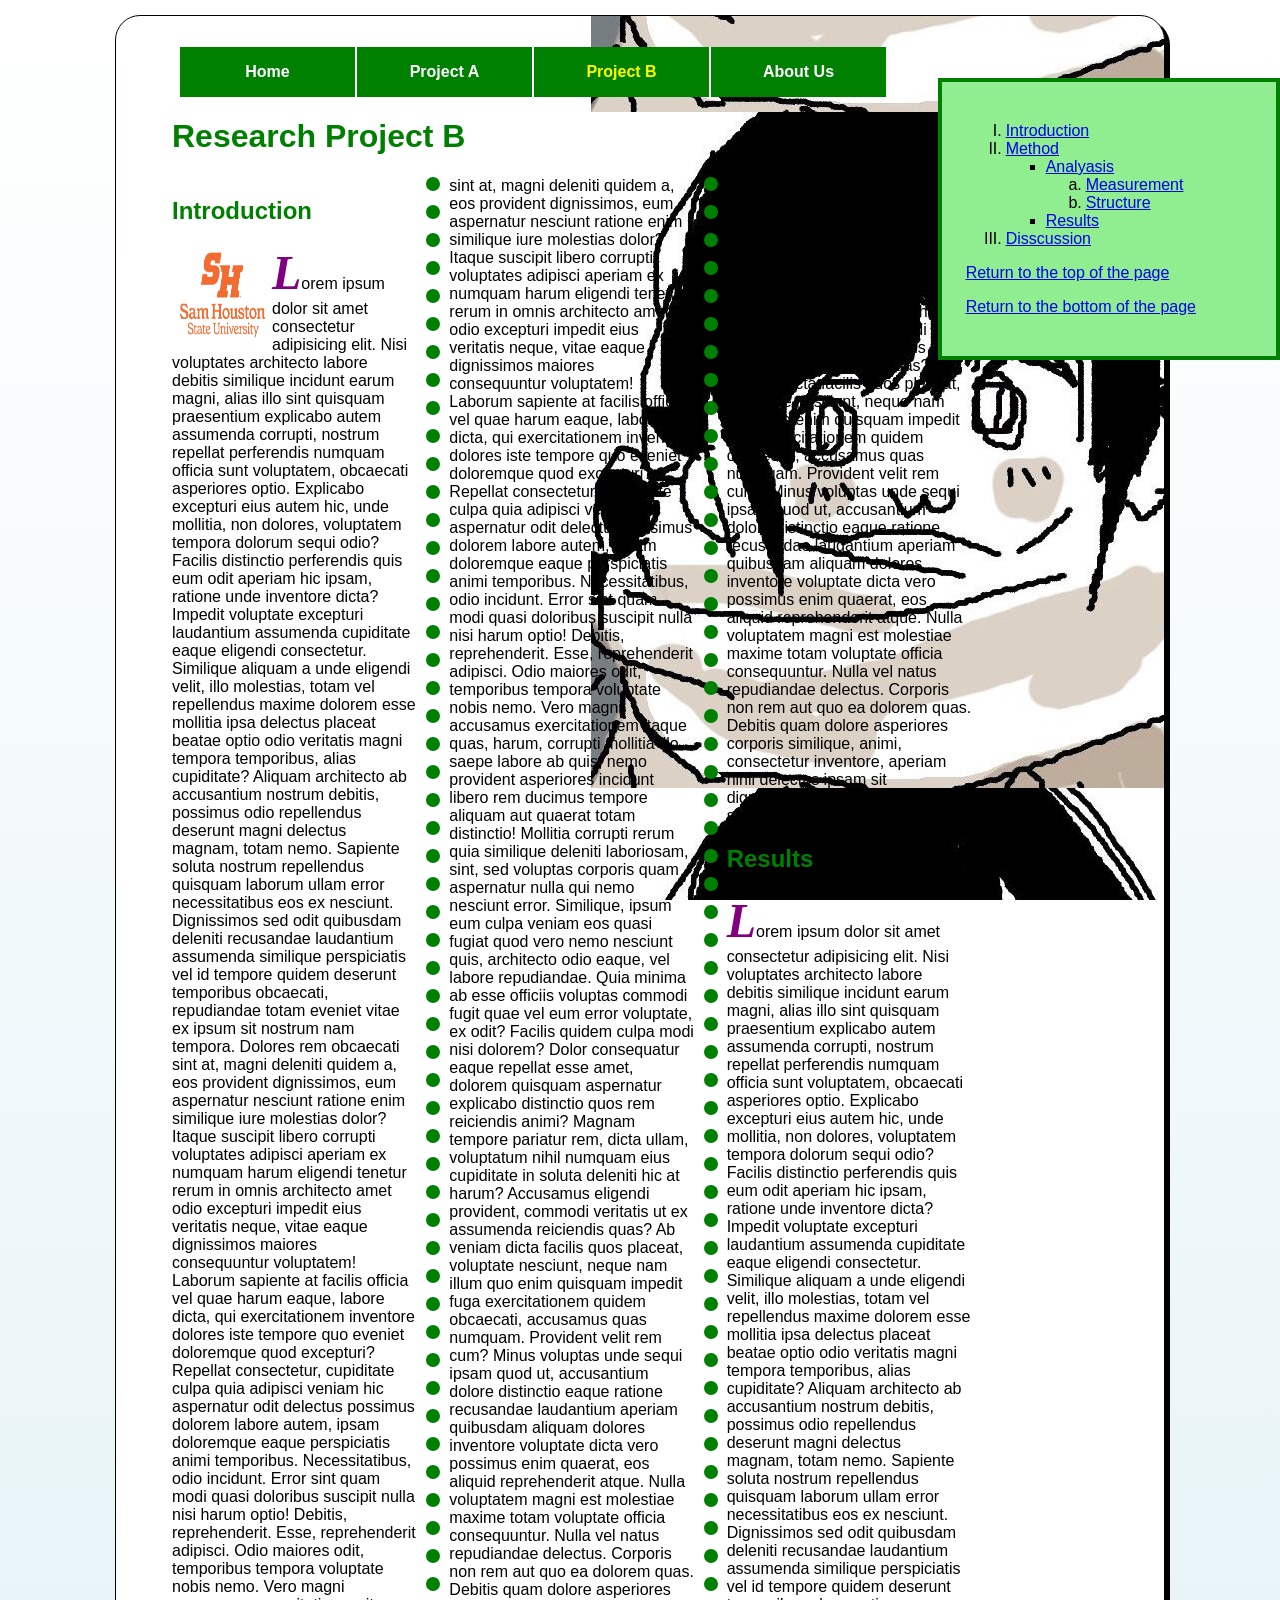
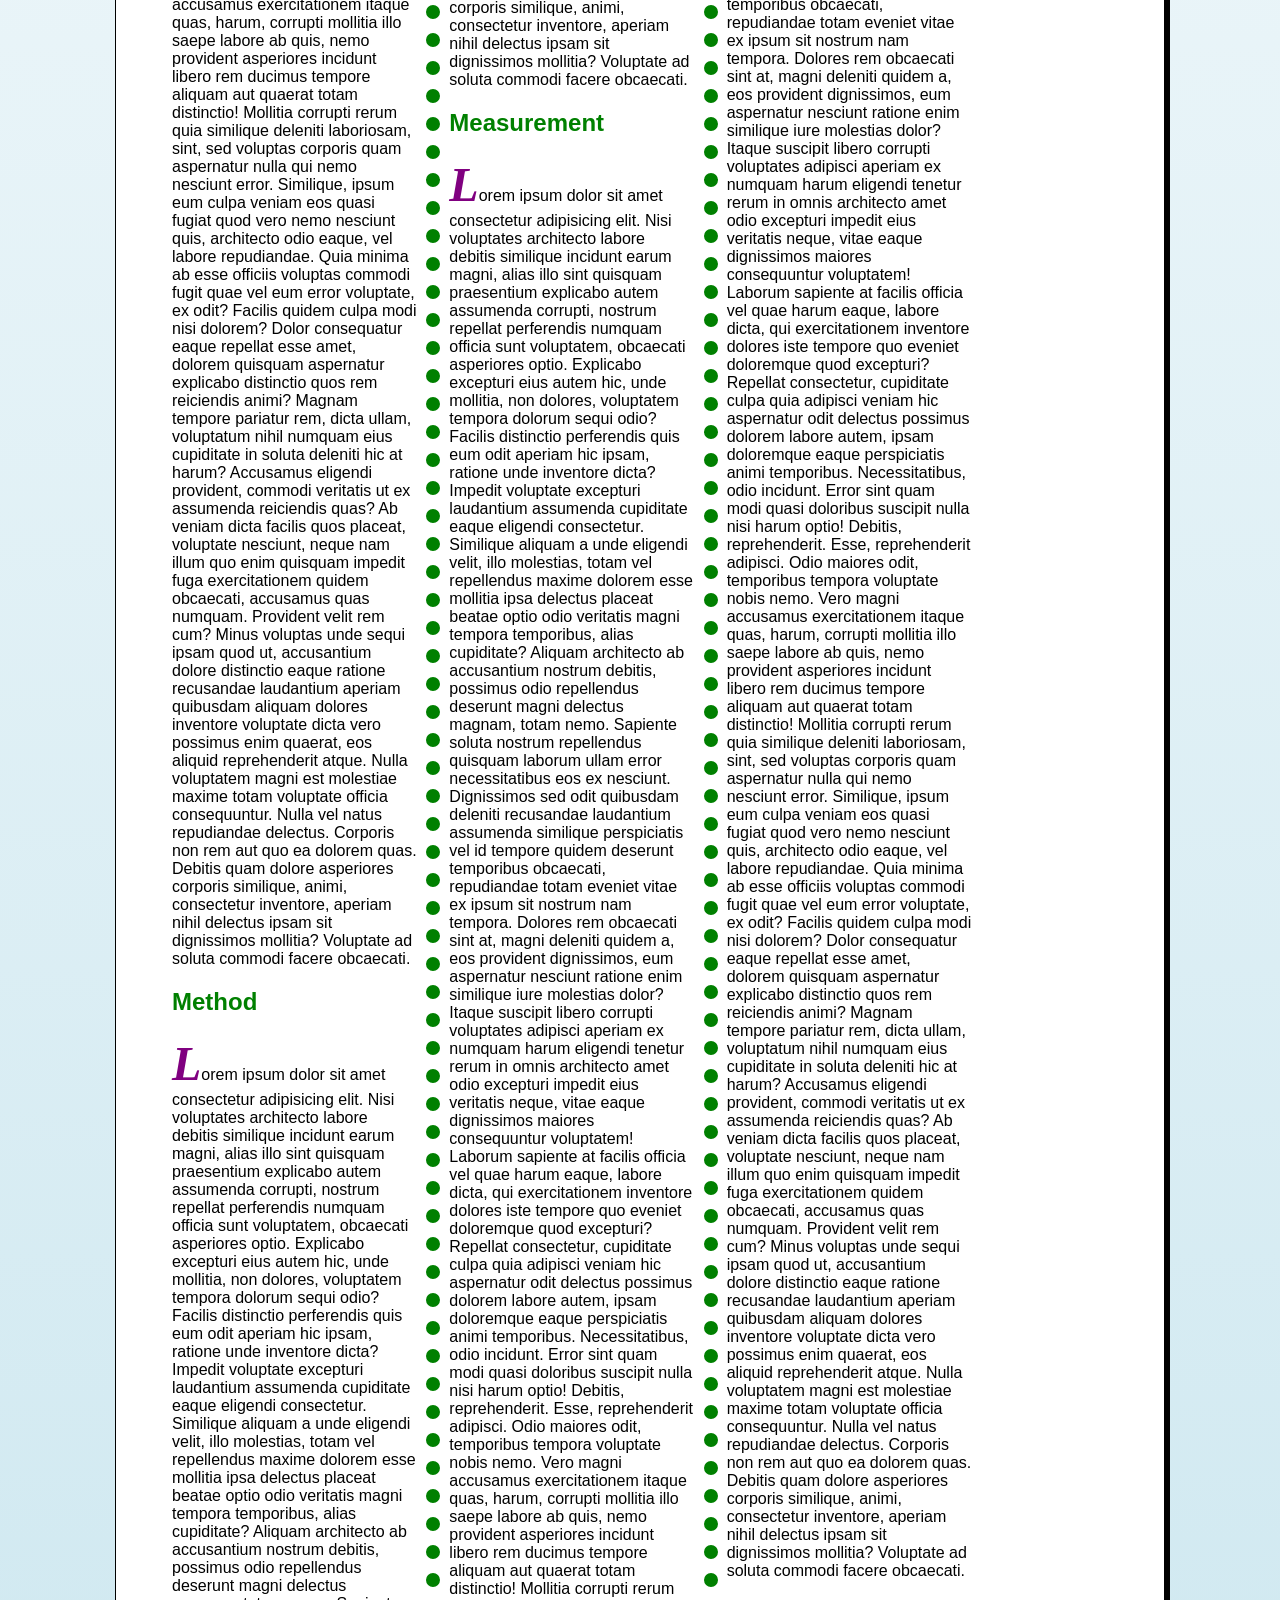
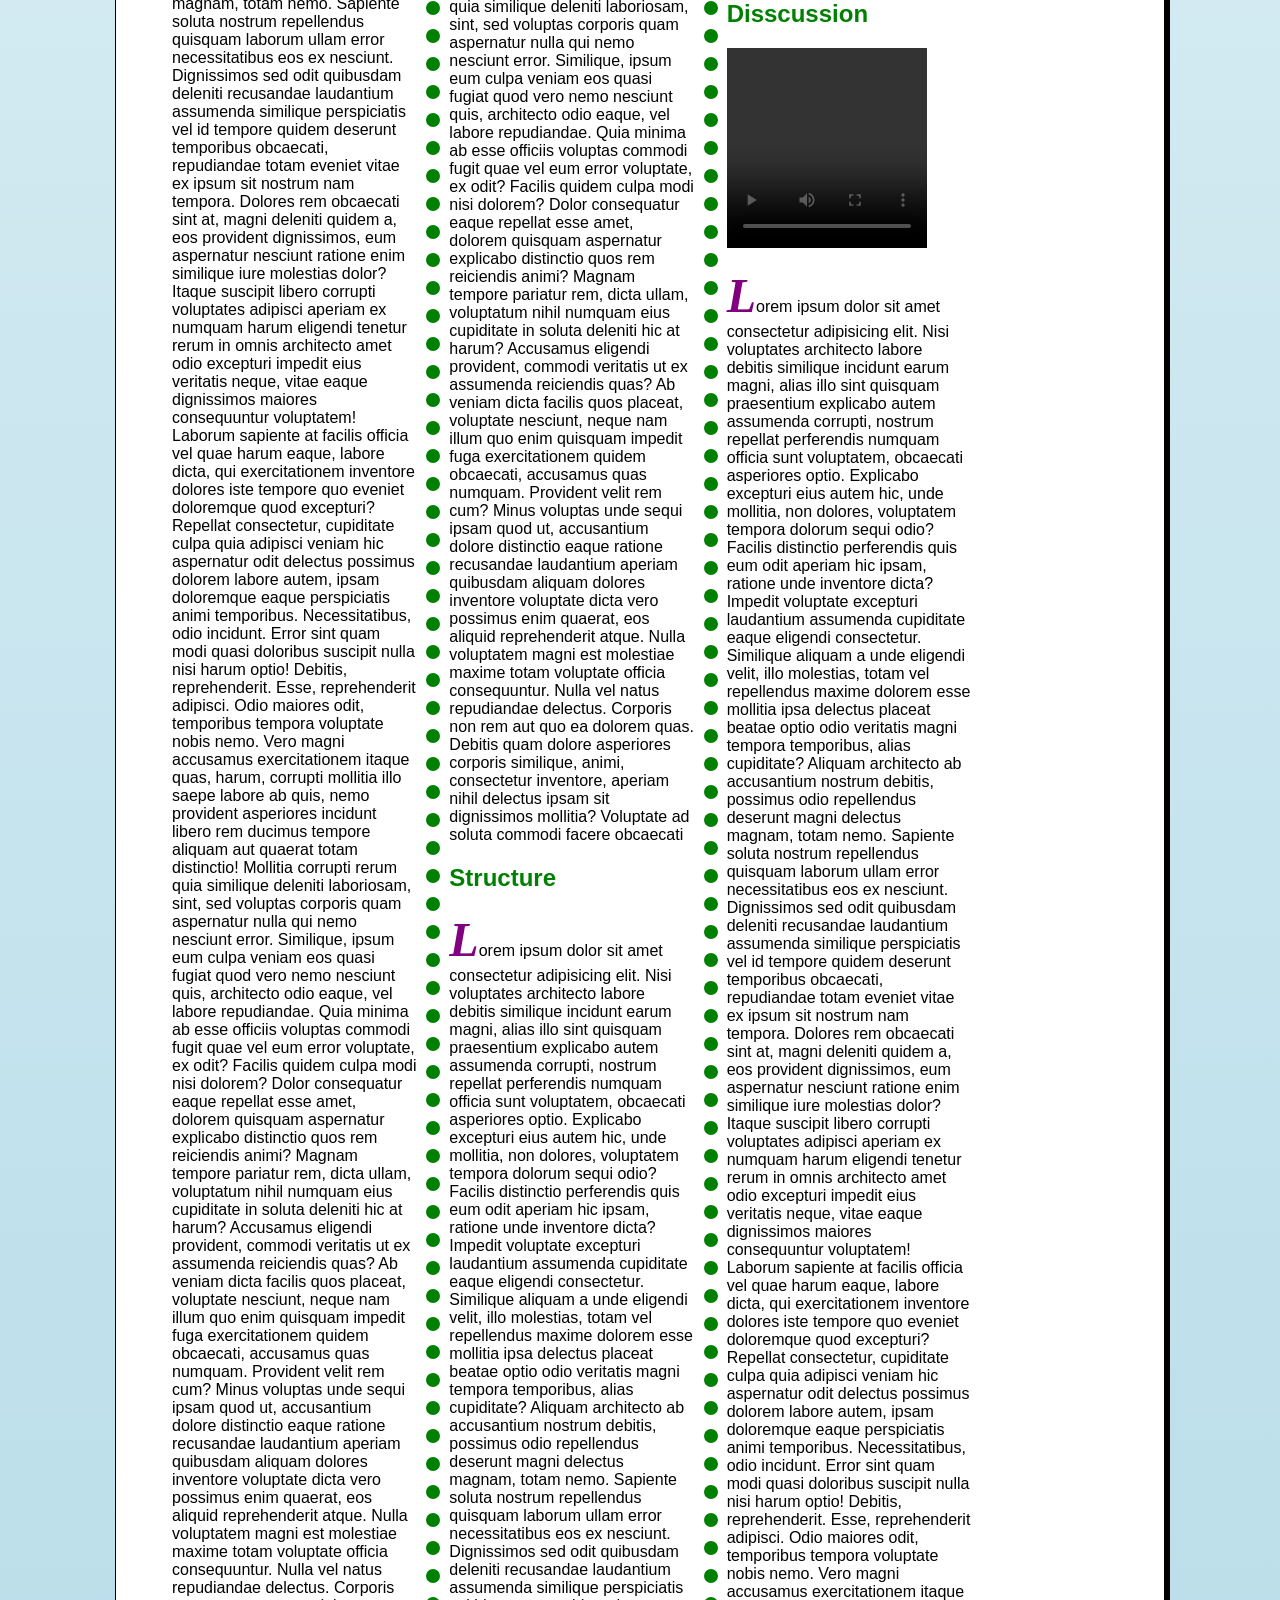
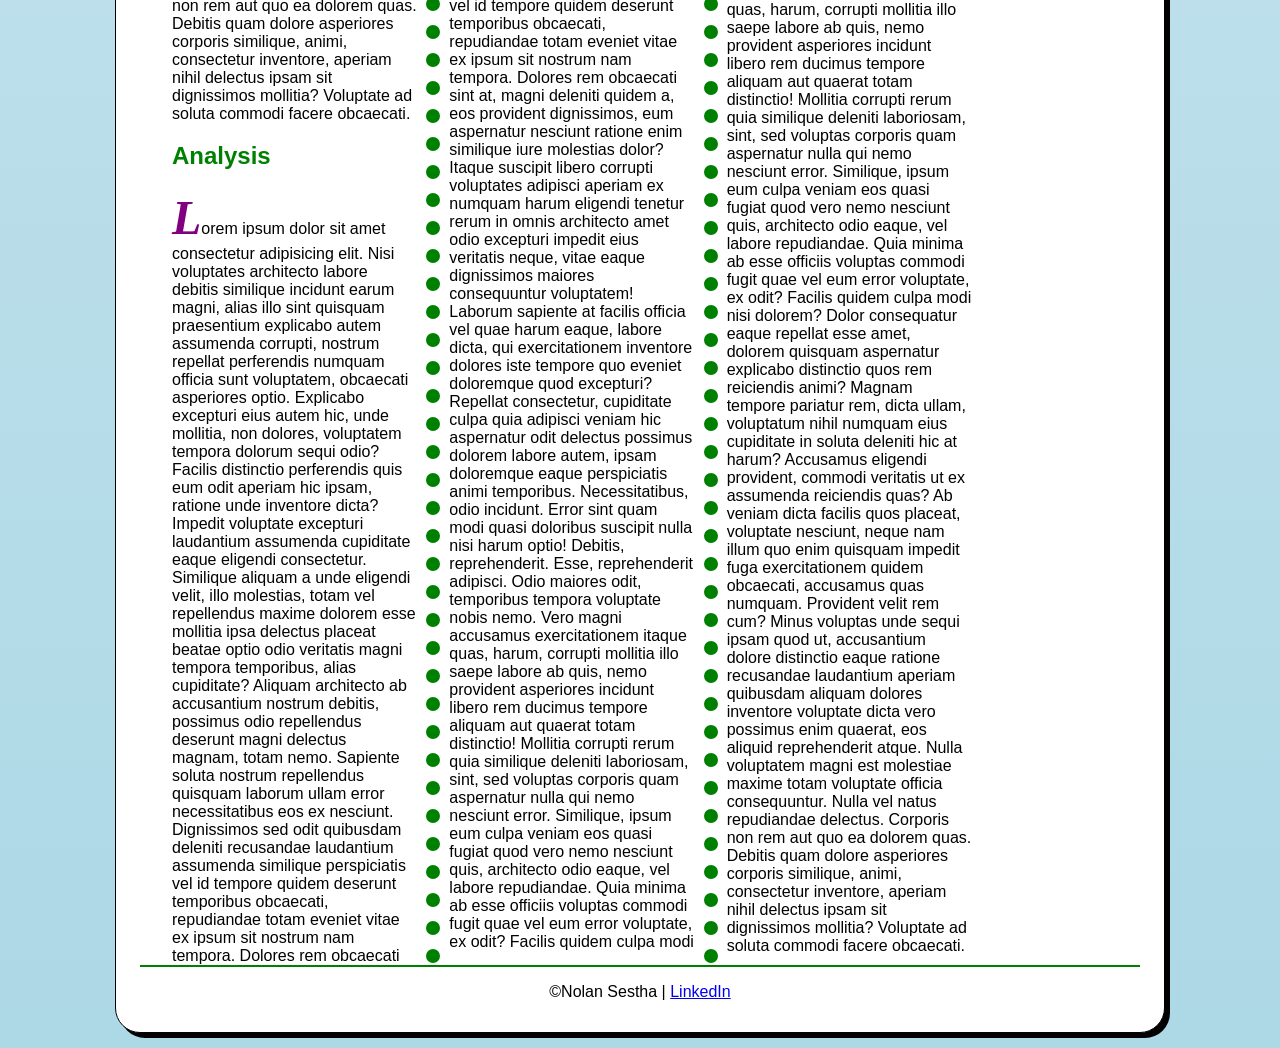
==== exam.html @ 0e7de88d "put h1 back into main" ====
<!DOCTYPE html>
<html lang="en">
<head>
    <meta charset="UTF-8">
    <meta name="viewport" content="width=device-width, initial-scale=1.0">
    <meta name="description" content="Nolan Sestha's take home exam.">
    <meta name="keywords" content="Take home, Exam, Nolan Sestha">
    <title>Take Home Exam</title>
    <link rel="stylesheet" href="styles/exam.css">
</head>

<body>
    <nav id="nav_menu">
        <ul>
            <li><a href="index.html">Home</a></li>
            <li><a href="project.html">Project A</a></li>
            <li><a href="menu.html" class="current">Project B</a></li>
            <li><a href="#" class="lastitem">About Us</a></li>
        </ul>
    </nav>

    

    <main>
        <h1>Research Project B</h1>
                <article>
                        
                        
                    <h2 id="intro">Introduction</h2>
                    <a href="https://www.shsu.edu" target="_blank">
                        <img src="images/shsu_link.png" alt="SHSU link" height="100" width="100">
                    </a>
                    <p>Lorem ipsum dolor sit amet consectetur adipisicing elit. Nisi voluptates architecto labore debitis similique incidunt earum magni, alias illo sint quisquam praesentium explicabo autem assumenda corrupti, nostrum repellat perferendis numquam officia sunt voluptatem, obcaecati asperiores optio. Explicabo excepturi eius autem hic, unde mollitia, non dolores, voluptatem tempora dolorum sequi odio? Facilis distinctio perferendis quis eum odit aperiam hic ipsam, ratione unde inventore dicta? Impedit voluptate excepturi laudantium assumenda cupiditate eaque eligendi consectetur. Similique aliquam a unde eligendi velit, illo molestias, totam vel repellendus maxime dolorem esse mollitia ipsa delectus placeat beatae optio odio veritatis magni tempora temporibus, alias cupiditate? Aliquam architecto ab accusantium nostrum debitis, possimus odio repellendus deserunt magni delectus magnam, totam nemo. Sapiente soluta nostrum repellendus quisquam laborum ullam error necessitatibus eos ex nesciunt. Dignissimos sed odit quibusdam deleniti recusandae laudantium assumenda similique perspiciatis vel id tempore quidem deserunt temporibus obcaecati, repudiandae totam eveniet vitae ex ipsum sit nostrum nam tempora. Dolores rem obcaecati sint at, magni deleniti quidem a, eos provident dignissimos, eum aspernatur nesciunt ratione enim similique iure molestias dolor? Itaque suscipit libero corrupti voluptates adipisci aperiam ex numquam harum eligendi tenetur rerum in omnis architecto amet odio excepturi impedit eius veritatis neque, vitae eaque dignissimos maiores consequuntur voluptatem! Laborum sapiente at facilis officia vel quae harum eaque, labore dicta, qui exercitationem inventore dolores iste tempore quo eveniet doloremque quod excepturi? Repellat consectetur, cupiditate culpa quia adipisci veniam hic aspernatur odit delectus possimus dolorem labore autem, ipsam doloremque eaque perspiciatis animi temporibus. Necessitatibus, odio incidunt. Error sint quam modi quasi doloribus suscipit nulla nisi harum optio! Debitis, reprehenderit. Esse, reprehenderit adipisci. Odio maiores odit, temporibus tempora voluptate nobis nemo. Vero magni accusamus exercitationem itaque quas, harum, corrupti mollitia illo saepe labore ab quis, nemo provident asperiores incidunt libero rem ducimus tempore aliquam aut quaerat totam distinctio! Mollitia corrupti rerum quia similique deleniti laboriosam, sint, sed voluptas corporis quam aspernatur nulla qui nemo nesciunt error. Similique, ipsum eum culpa veniam eos quasi fugiat quod vero nemo nesciunt quis, architecto odio eaque, vel labore repudiandae. Quia minima ab esse officiis voluptas commodi fugit quae vel eum error voluptate, ex odit? Facilis quidem culpa modi nisi dolorem? Dolor consequatur eaque repellat esse amet, dolorem quisquam aspernatur explicabo distinctio quos rem reiciendis animi? Magnam tempore pariatur rem, dicta ullam, voluptatum nihil numquam eius cupiditate in soluta deleniti hic at harum? Accusamus eligendi provident, commodi veritatis ut ex assumenda reiciendis quas? Ab veniam dicta facilis quos placeat, voluptate nesciunt, neque nam illum quo enim quisquam impedit fuga exercitationem quidem obcaecati, accusamus quas numquam. Provident velit rem cum? Minus voluptas unde sequi ipsam quod ut, accusantium dolore distinctio eaque ratione recusandae laudantium aperiam quibusdam aliquam dolores inventore voluptate dicta vero possimus enim quaerat, eos aliquid reprehenderit atque. Nulla voluptatem magni est molestiae maxime totam voluptate officia consequuntur. Nulla vel natus repudiandae delectus. Corporis non rem aut quo ea dolorem quas. Debitis quam dolore asperiores corporis similique, animi, consectetur inventore, aperiam nihil delectus ipsam sit dignissimos mollitia? Voluptate ad soluta commodi facere obcaecati.</p>
                    <h2 id="meth">Method</h2>
                    <p>Lorem ipsum dolor sit amet consectetur adipisicing elit. Nisi voluptates architecto labore debitis similique incidunt earum magni, alias illo sint quisquam praesentium explicabo autem assumenda corrupti, nostrum repellat perferendis numquam officia sunt voluptatem, obcaecati asperiores optio. Explicabo excepturi eius autem hic, unde mollitia, non dolores, voluptatem tempora dolorum sequi odio? Facilis distinctio perferendis quis eum odit aperiam hic ipsam, ratione unde inventore dicta? Impedit voluptate excepturi laudantium assumenda cupiditate eaque eligendi consectetur. Similique aliquam a unde eligendi velit, illo molestias, totam vel repellendus maxime dolorem esse mollitia ipsa delectus placeat beatae optio odio veritatis magni tempora temporibus, alias cupiditate? Aliquam architecto ab accusantium nostrum debitis, possimus odio repellendus deserunt magni delectus magnam, totam nemo. Sapiente soluta nostrum repellendus quisquam laborum ullam error necessitatibus eos ex nesciunt. Dignissimos sed odit quibusdam deleniti recusandae laudantium assumenda similique perspiciatis vel id tempore quidem deserunt temporibus obcaecati, repudiandae totam eveniet vitae ex ipsum sit nostrum nam tempora. Dolores rem obcaecati sint at, magni deleniti quidem a, eos provident dignissimos, eum aspernatur nesciunt ratione enim similique iure molestias dolor? Itaque suscipit libero corrupti voluptates adipisci aperiam ex numquam harum eligendi tenetur rerum in omnis architecto amet odio excepturi impedit eius veritatis neque, vitae eaque dignissimos maiores consequuntur voluptatem! Laborum sapiente at facilis officia vel quae harum eaque, labore dicta, qui exercitationem inventore dolores iste tempore quo eveniet doloremque quod excepturi? Repellat consectetur, cupiditate culpa quia adipisci veniam hic aspernatur odit delectus possimus dolorem labore autem, ipsam doloremque eaque perspiciatis animi temporibus. Necessitatibus, odio incidunt. Error sint quam modi quasi doloribus suscipit nulla nisi harum optio! Debitis, reprehenderit. Esse, reprehenderit adipisci. Odio maiores odit, temporibus tempora voluptate nobis nemo. Vero magni accusamus exercitationem itaque quas, harum, corrupti mollitia illo saepe labore ab quis, nemo provident asperiores incidunt libero rem ducimus tempore aliquam aut quaerat totam distinctio! Mollitia corrupti rerum quia similique deleniti laboriosam, sint, sed voluptas corporis quam aspernatur nulla qui nemo nesciunt error. Similique, ipsum eum culpa veniam eos quasi fugiat quod vero nemo nesciunt quis, architecto odio eaque, vel labore repudiandae. Quia minima ab esse officiis voluptas commodi fugit quae vel eum error voluptate, ex odit? Facilis quidem culpa modi nisi dolorem? Dolor consequatur eaque repellat esse amet, dolorem quisquam aspernatur explicabo distinctio quos rem reiciendis animi? Magnam tempore pariatur rem, dicta ullam, voluptatum nihil numquam eius cupiditate in soluta deleniti hic at harum? Accusamus eligendi provident, commodi veritatis ut ex assumenda reiciendis quas? Ab veniam dicta facilis quos placeat, voluptate nesciunt, neque nam illum quo enim quisquam impedit fuga exercitationem quidem obcaecati, accusamus quas numquam. Provident velit rem cum? Minus voluptas unde sequi ipsam quod ut, accusantium dolore distinctio eaque ratione recusandae laudantium aperiam quibusdam aliquam dolores inventore voluptate dicta vero possimus enim quaerat, eos aliquid reprehenderit atque. Nulla voluptatem magni est molestiae maxime totam voluptate officia consequuntur. Nulla vel natus repudiandae delectus. Corporis non rem aut quo ea dolorem quas. Debitis quam dolore asperiores corporis similique, animi, consectetur inventore, aperiam nihil delectus ipsam sit dignissimos mollitia? Voluptate ad soluta commodi facere obcaecati.</p>
                    <h2 id="anal">Analysis</h2>
                    <p>Lorem ipsum dolor sit amet consectetur adipisicing elit. Nisi voluptates architecto labore debitis similique incidunt earum magni, alias illo sint quisquam praesentium explicabo autem assumenda corrupti, nostrum repellat perferendis numquam officia sunt voluptatem, obcaecati asperiores optio. Explicabo excepturi eius autem hic, unde mollitia, non dolores, voluptatem tempora dolorum sequi odio? Facilis distinctio perferendis quis eum odit aperiam hic ipsam, ratione unde inventore dicta? Impedit voluptate excepturi laudantium assumenda cupiditate eaque eligendi consectetur. Similique aliquam a unde eligendi velit, illo molestias, totam vel repellendus maxime dolorem esse mollitia ipsa delectus placeat beatae optio odio veritatis magni tempora temporibus, alias cupiditate? Aliquam architecto ab accusantium nostrum debitis, possimus odio repellendus deserunt magni delectus magnam, totam nemo. Sapiente soluta nostrum repellendus quisquam laborum ullam error necessitatibus eos ex nesciunt. Dignissimos sed odit quibusdam deleniti recusandae laudantium assumenda similique perspiciatis vel id tempore quidem deserunt temporibus obcaecati, repudiandae totam eveniet vitae ex ipsum sit nostrum nam tempora. Dolores rem obcaecati sint at, magni deleniti quidem a, eos provident dignissimos, eum aspernatur nesciunt ratione enim similique iure molestias dolor? Itaque suscipit libero corrupti voluptates adipisci aperiam ex numquam harum eligendi tenetur rerum in omnis architecto amet odio excepturi impedit eius veritatis neque, vitae eaque dignissimos maiores consequuntur voluptatem! Laborum sapiente at facilis officia vel quae harum eaque, labore dicta, qui exercitationem inventore dolores iste tempore quo eveniet doloremque quod excepturi? Repellat consectetur, cupiditate culpa quia adipisci veniam hic aspernatur odit delectus possimus dolorem labore autem, ipsam doloremque eaque perspiciatis animi temporibus. Necessitatibus, odio incidunt. Error sint quam modi quasi doloribus suscipit nulla nisi harum optio! Debitis, reprehenderit. Esse, reprehenderit adipisci. Odio maiores odit, temporibus tempora voluptate nobis nemo. Vero magni accusamus exercitationem itaque quas, harum, corrupti mollitia illo saepe labore ab quis, nemo provident asperiores incidunt libero rem ducimus tempore aliquam aut quaerat totam distinctio! Mollitia corrupti rerum quia similique deleniti laboriosam, sint, sed voluptas corporis quam aspernatur nulla qui nemo nesciunt error. Similique, ipsum eum culpa veniam eos quasi fugiat quod vero nemo nesciunt quis, architecto odio eaque, vel labore repudiandae. Quia minima ab esse officiis voluptas commodi fugit quae vel eum error voluptate, ex odit? Facilis quidem culpa modi nisi dolorem? Dolor consequatur eaque repellat esse amet, dolorem quisquam aspernatur explicabo distinctio quos rem reiciendis animi? Magnam tempore pariatur rem, dicta ullam, voluptatum nihil numquam eius cupiditate in soluta deleniti hic at harum? Accusamus eligendi provident, commodi veritatis ut ex assumenda reiciendis quas? Ab veniam dicta facilis quos placeat, voluptate nesciunt, neque nam illum quo enim quisquam impedit fuga exercitationem quidem obcaecati, accusamus quas numquam. Provident velit rem cum? Minus voluptas unde sequi ipsam quod ut, accusantium dolore distinctio eaque ratione recusandae laudantium aperiam quibusdam aliquam dolores inventore voluptate dicta vero possimus enim quaerat, eos aliquid reprehenderit atque. Nulla voluptatem magni est molestiae maxime totam voluptate officia consequuntur. Nulla vel natus repudiandae delectus. Corporis non rem aut quo ea dolorem quas. Debitis quam dolore asperiores corporis similique, animi, consectetur inventore, aperiam nihil delectus ipsam sit dignissimos mollitia? Voluptate ad soluta commodi facere obcaecati.</p>                    
                    <h2 id="measure">Measurement</h2>
                    <p>Lorem ipsum dolor sit amet consectetur adipisicing elit. Nisi voluptates architecto labore debitis similique incidunt earum magni, alias illo sint quisquam praesentium explicabo autem assumenda corrupti, nostrum repellat perferendis numquam officia sunt voluptatem, obcaecati asperiores optio. Explicabo excepturi eius autem hic, unde mollitia, non dolores, voluptatem tempora dolorum sequi odio? Facilis distinctio perferendis quis eum odit aperiam hic ipsam, ratione unde inventore dicta? Impedit voluptate excepturi laudantium assumenda cupiditate eaque eligendi consectetur. Similique aliquam a unde eligendi velit, illo molestias, totam vel repellendus maxime dolorem esse mollitia ipsa delectus placeat beatae optio odio veritatis magni tempora temporibus, alias cupiditate? Aliquam architecto ab accusantium nostrum debitis, possimus odio repellendus deserunt magni delectus magnam, totam nemo. Sapiente soluta nostrum repellendus quisquam laborum ullam error necessitatibus eos ex nesciunt. Dignissimos sed odit quibusdam deleniti recusandae laudantium assumenda similique perspiciatis vel id tempore quidem deserunt temporibus obcaecati, repudiandae totam eveniet vitae ex ipsum sit nostrum nam tempora. Dolores rem obcaecati sint at, magni deleniti quidem a, eos provident dignissimos, eum aspernatur nesciunt ratione enim similique iure molestias dolor? Itaque suscipit libero corrupti voluptates adipisci aperiam ex numquam harum eligendi tenetur rerum in omnis architecto amet odio excepturi impedit eius veritatis neque, vitae eaque dignissimos maiores consequuntur voluptatem! Laborum sapiente at facilis officia vel quae harum eaque, labore dicta, qui exercitationem inventore dolores iste tempore quo eveniet doloremque quod excepturi? Repellat consectetur, cupiditate culpa quia adipisci veniam hic aspernatur odit delectus possimus dolorem labore autem, ipsam doloremque eaque perspiciatis animi temporibus. Necessitatibus, odio incidunt. Error sint quam modi quasi doloribus suscipit nulla nisi harum optio! Debitis, reprehenderit. Esse, reprehenderit adipisci. Odio maiores odit, temporibus tempora voluptate nobis nemo. Vero magni accusamus exercitationem itaque quas, harum, corrupti mollitia illo saepe labore ab quis, nemo provident asperiores incidunt libero rem ducimus tempore aliquam aut quaerat totam distinctio! Mollitia corrupti rerum quia similique deleniti laboriosam, sint, sed voluptas corporis quam aspernatur nulla qui nemo nesciunt error. Similique, ipsum eum culpa veniam eos quasi fugiat quod vero nemo nesciunt quis, architecto odio eaque, vel labore repudiandae. Quia minima ab esse officiis voluptas commodi fugit quae vel eum error voluptate, ex odit? Facilis quidem culpa modi nisi dolorem? Dolor consequatur eaque repellat esse amet, dolorem quisquam aspernatur explicabo distinctio quos rem reiciendis animi? Magnam tempore pariatur rem, dicta ullam, voluptatum nihil numquam eius cupiditate in soluta deleniti hic at harum? Accusamus eligendi provident, commodi veritatis ut ex assumenda reiciendis quas? Ab veniam dicta facilis quos placeat, voluptate nesciunt, neque nam illum quo enim quisquam impedit fuga exercitationem quidem obcaecati, accusamus quas numquam. Provident velit rem cum? Minus voluptas unde sequi ipsam quod ut, accusantium dolore distinctio eaque ratione recusandae laudantium aperiam quibusdam aliquam dolores inventore voluptate dicta vero possimus enim quaerat, eos aliquid reprehenderit atque. Nulla voluptatem magni est molestiae maxime totam voluptate officia consequuntur. Nulla vel natus repudiandae delectus. Corporis non rem aut quo ea dolorem quas. Debitis quam dolore asperiores corporis similique, animi, consectetur inventore, aperiam nihil delectus ipsam sit dignissimos mollitia? Voluptate ad soluta commodi facere obcaecati</p>
                    <h2 id="struct">Structure</h2>
                    <p>Lorem ipsum dolor sit amet consectetur adipisicing elit. Nisi voluptates architecto labore debitis similique incidunt earum magni, alias illo sint quisquam praesentium explicabo autem assumenda corrupti, nostrum repellat perferendis numquam officia sunt voluptatem, obcaecati asperiores optio. Explicabo excepturi eius autem hic, unde mollitia, non dolores, voluptatem tempora dolorum sequi odio? Facilis distinctio perferendis quis eum odit aperiam hic ipsam, ratione unde inventore dicta? Impedit voluptate excepturi laudantium assumenda cupiditate eaque eligendi consectetur. Similique aliquam a unde eligendi velit, illo molestias, totam vel repellendus maxime dolorem esse mollitia ipsa delectus placeat beatae optio odio veritatis magni tempora temporibus, alias cupiditate? Aliquam architecto ab accusantium nostrum debitis, possimus odio repellendus deserunt magni delectus magnam, totam nemo. Sapiente soluta nostrum repellendus quisquam laborum ullam error necessitatibus eos ex nesciunt. Dignissimos sed odit quibusdam deleniti recusandae laudantium assumenda similique perspiciatis vel id tempore quidem deserunt temporibus obcaecati, repudiandae totam eveniet vitae ex ipsum sit nostrum nam tempora. Dolores rem obcaecati sint at, magni deleniti quidem a, eos provident dignissimos, eum aspernatur nesciunt ratione enim similique iure molestias dolor? Itaque suscipit libero corrupti voluptates adipisci aperiam ex numquam harum eligendi tenetur rerum in omnis architecto amet odio excepturi impedit eius veritatis neque, vitae eaque dignissimos maiores consequuntur voluptatem! Laborum sapiente at facilis officia vel quae harum eaque, labore dicta, qui exercitationem inventore dolores iste tempore quo eveniet doloremque quod excepturi? Repellat consectetur, cupiditate culpa quia adipisci veniam hic aspernatur odit delectus possimus dolorem labore autem, ipsam doloremque eaque perspiciatis animi temporibus. Necessitatibus, odio incidunt. Error sint quam modi quasi doloribus suscipit nulla nisi harum optio! Debitis, reprehenderit. Esse, reprehenderit adipisci. Odio maiores odit, temporibus tempora voluptate nobis nemo. Vero magni accusamus exercitationem itaque quas, harum, corrupti mollitia illo saepe labore ab quis, nemo provident asperiores incidunt libero rem ducimus tempore aliquam aut quaerat totam distinctio! Mollitia corrupti rerum quia similique deleniti laboriosam, sint, sed voluptas corporis quam aspernatur nulla qui nemo nesciunt error. Similique, ipsum eum culpa veniam eos quasi fugiat quod vero nemo nesciunt quis, architecto odio eaque, vel labore repudiandae. Quia minima ab esse officiis voluptas commodi fugit quae vel eum error voluptate, ex odit? Facilis quidem culpa modi nisi dolorem? Dolor consequatur eaque repellat esse amet, dolorem quisquam aspernatur explicabo distinctio quos rem reiciendis animi? Magnam tempore pariatur rem, dicta ullam, voluptatum nihil numquam eius cupiditate in soluta deleniti hic at harum? Accusamus eligendi provident, commodi veritatis ut ex assumenda reiciendis quas? Ab veniam dicta facilis quos placeat, voluptate nesciunt, neque nam illum quo enim quisquam impedit fuga exercitationem quidem obcaecati, accusamus quas numquam. Provident velit rem cum? Minus voluptas unde sequi ipsam quod ut, accusantium dolore distinctio eaque ratione recusandae laudantium aperiam quibusdam aliquam dolores inventore voluptate dicta vero possimus enim quaerat, eos aliquid reprehenderit atque. Nulla voluptatem magni est molestiae maxime totam voluptate officia consequuntur. Nulla vel natus repudiandae delectus. Corporis non rem aut quo ea dolorem quas. Debitis quam dolore asperiores corporis similique, animi, consectetur inventore, aperiam nihil delectus ipsam sit dignissimos mollitia? Voluptate ad soluta commodi facere obcaecati.</p>
                    <h2 id="results">Results</h2>
                    <p>Lorem ipsum dolor sit amet consectetur adipisicing elit. Nisi voluptates architecto labore debitis similique incidunt earum magni, alias illo sint quisquam praesentium explicabo autem assumenda corrupti, nostrum repellat perferendis numquam officia sunt voluptatem, obcaecati asperiores optio. Explicabo excepturi eius autem hic, unde mollitia, non dolores, voluptatem tempora dolorum sequi odio? Facilis distinctio perferendis quis eum odit aperiam hic ipsam, ratione unde inventore dicta? Impedit voluptate excepturi laudantium assumenda cupiditate eaque eligendi consectetur. Similique aliquam a unde eligendi velit, illo molestias, totam vel repellendus maxime dolorem esse mollitia ipsa delectus placeat beatae optio odio veritatis magni tempora temporibus, alias cupiditate? Aliquam architecto ab accusantium nostrum debitis, possimus odio repellendus deserunt magni delectus magnam, totam nemo. Sapiente soluta nostrum repellendus quisquam laborum ullam error necessitatibus eos ex nesciunt. Dignissimos sed odit quibusdam deleniti recusandae laudantium assumenda similique perspiciatis vel id tempore quidem deserunt temporibus obcaecati, repudiandae totam eveniet vitae ex ipsum sit nostrum nam tempora. Dolores rem obcaecati sint at, magni deleniti quidem a, eos provident dignissimos, eum aspernatur nesciunt ratione enim similique iure molestias dolor? Itaque suscipit libero corrupti voluptates adipisci aperiam ex numquam harum eligendi tenetur rerum in omnis architecto amet odio excepturi impedit eius veritatis neque, vitae eaque dignissimos maiores consequuntur voluptatem! Laborum sapiente at facilis officia vel quae harum eaque, labore dicta, qui exercitationem inventore dolores iste tempore quo eveniet doloremque quod excepturi? Repellat consectetur, cupiditate culpa quia adipisci veniam hic aspernatur odit delectus possimus dolorem labore autem, ipsam doloremque eaque perspiciatis animi temporibus. Necessitatibus, odio incidunt. Error sint quam modi quasi doloribus suscipit nulla nisi harum optio! Debitis, reprehenderit. Esse, reprehenderit adipisci. Odio maiores odit, temporibus tempora voluptate nobis nemo. Vero magni accusamus exercitationem itaque quas, harum, corrupti mollitia illo saepe labore ab quis, nemo provident asperiores incidunt libero rem ducimus tempore aliquam aut quaerat totam distinctio! Mollitia corrupti rerum quia similique deleniti laboriosam, sint, sed voluptas corporis quam aspernatur nulla qui nemo nesciunt error. Similique, ipsum eum culpa veniam eos quasi fugiat quod vero nemo nesciunt quis, architecto odio eaque, vel labore repudiandae. Quia minima ab esse officiis voluptas commodi fugit quae vel eum error voluptate, ex odit? Facilis quidem culpa modi nisi dolorem? Dolor consequatur eaque repellat esse amet, dolorem quisquam aspernatur explicabo distinctio quos rem reiciendis animi? Magnam tempore pariatur rem, dicta ullam, voluptatum nihil numquam eius cupiditate in soluta deleniti hic at harum? Accusamus eligendi provident, commodi veritatis ut ex assumenda reiciendis quas? Ab veniam dicta facilis quos placeat, voluptate nesciunt, neque nam illum quo enim quisquam impedit fuga exercitationem quidem obcaecati, accusamus quas numquam. Provident velit rem cum? Minus voluptas unde sequi ipsam quod ut, accusantium dolore distinctio eaque ratione recusandae laudantium aperiam quibusdam aliquam dolores inventore voluptate dicta vero possimus enim quaerat, eos aliquid reprehenderit atque. Nulla voluptatem magni est molestiae maxime totam voluptate officia consequuntur. Nulla vel natus repudiandae delectus. Corporis non rem aut quo ea dolorem quas. Debitis quam dolore asperiores corporis similique, animi, consectetur inventore, aperiam nihil delectus ipsam sit dignissimos mollitia? Voluptate ad soluta commodi facere obcaecati.</p>
                    <h2 id="diss">Disscussion</h2>
                    <video controls height="200" width="200">
                        <source src="images/FumoOpenUp.mp4" type="video/mp4">
                    </video>

                    <p>Lorem ipsum dolor sit amet consectetur adipisicing elit. Nisi voluptates architecto labore debitis similique incidunt earum magni, alias illo sint quisquam praesentium explicabo autem assumenda corrupti, nostrum repellat perferendis numquam officia sunt voluptatem, obcaecati asperiores optio. Explicabo excepturi eius autem hic, unde mollitia, non dolores, voluptatem tempora dolorum sequi odio? Facilis distinctio perferendis quis eum odit aperiam hic ipsam, ratione unde inventore dicta? Impedit voluptate excepturi laudantium assumenda cupiditate eaque eligendi consectetur. Similique aliquam a unde eligendi velit, illo molestias, totam vel repellendus maxime dolorem esse mollitia ipsa delectus placeat beatae optio odio veritatis magni tempora temporibus, alias cupiditate? Aliquam architecto ab accusantium nostrum debitis, possimus odio repellendus deserunt magni delectus magnam, totam nemo. Sapiente soluta nostrum repellendus quisquam laborum ullam error necessitatibus eos ex nesciunt. Dignissimos sed odit quibusdam deleniti recusandae laudantium assumenda similique perspiciatis vel id tempore quidem deserunt temporibus obcaecati, repudiandae totam eveniet vitae ex ipsum sit nostrum nam tempora. Dolores rem obcaecati sint at, magni deleniti quidem a, eos provident dignissimos, eum aspernatur nesciunt ratione enim similique iure molestias dolor? Itaque suscipit libero corrupti voluptates adipisci aperiam ex numquam harum eligendi tenetur rerum in omnis architecto amet odio excepturi impedit eius veritatis neque, vitae eaque dignissimos maiores consequuntur voluptatem! Laborum sapiente at facilis officia vel quae harum eaque, labore dicta, qui exercitationem inventore dolores iste tempore quo eveniet doloremque quod excepturi? Repellat consectetur, cupiditate culpa quia adipisci veniam hic aspernatur odit delectus possimus dolorem labore autem, ipsam doloremque eaque perspiciatis animi temporibus. Necessitatibus, odio incidunt. Error sint quam modi quasi doloribus suscipit nulla nisi harum optio! Debitis, reprehenderit. Esse, reprehenderit adipisci. Odio maiores odit, temporibus tempora voluptate nobis nemo. Vero magni accusamus exercitationem itaque quas, harum, corrupti mollitia illo saepe labore ab quis, nemo provident asperiores incidunt libero rem ducimus tempore aliquam aut quaerat totam distinctio! Mollitia corrupti rerum quia similique deleniti laboriosam, sint, sed voluptas corporis quam aspernatur nulla qui nemo nesciunt error. Similique, ipsum eum culpa veniam eos quasi fugiat quod vero nemo nesciunt quis, architecto odio eaque, vel labore repudiandae. Quia minima ab esse officiis voluptas commodi fugit quae vel eum error voluptate, ex odit? Facilis quidem culpa modi nisi dolorem? Dolor consequatur eaque repellat esse amet, dolorem quisquam aspernatur explicabo distinctio quos rem reiciendis animi? Magnam tempore pariatur rem, dicta ullam, voluptatum nihil numquam eius cupiditate in soluta deleniti hic at harum? Accusamus eligendi provident, commodi veritatis ut ex assumenda reiciendis quas? Ab veniam dicta facilis quos placeat, voluptate nesciunt, neque nam illum quo enim quisquam impedit fuga exercitationem quidem obcaecati, accusamus quas numquam. Provident velit rem cum? Minus voluptas unde sequi ipsam quod ut, accusantium dolore distinctio eaque ratione recusandae laudantium aperiam quibusdam aliquam dolores inventore voluptate dicta vero possimus enim quaerat, eos aliquid reprehenderit atque. Nulla voluptatem magni est molestiae maxime totam voluptate officia consequuntur. Nulla vel natus repudiandae delectus. Corporis non rem aut quo ea dolorem quas. Debitis quam dolore asperiores corporis similique, animi, consectetur inventore, aperiam nihil delectus ipsam sit dignissimos mollitia? Voluptate ad soluta commodi facere obcaecati.</p>

                </article>
        
    </main>

    <footer id="bottom">
        <p>&copy;Nolan Sestha | <a href="#">LinkedIn</a></p>
        
    </footer>

    <div class="fixed">
        <ol id="roman">
            <li><a href="#intro">Introduction</a></li>
            <li><a href="#meth">Method</a>
                <ul id="square">
                    <li><a href="#anal">Analyasis</a>
                        <ol id="alph">
                            <li><a href="#measure">Measurement</a></li>
                            <li><a href="#struct">Structure</a></li>
                        </ol>
                    </li>
                    <li><a href="#results">Results</a></li>
                </ul>
            </li>
            <li><a href="#diss">Disscussion</a></li>
        </ol>
        <p><a href="#">Return to the top of the page</a></p>
        <p><a href="#bottom">Return to the bottom of the page</a></p>
    </div>

</body>

</html>
---- styles/exam.css ----
#nav_menu ul { list-style-type: none; }
#nav_menu ul li { float: left; }
#nav_menu ul li a {
text-align: center;
display: block;
width: 175px;
padding: 1em 0; 
text-decoration: none;
background-color: green;
color: white;
font-weight: bold;
border-right: 2px solid white; }
#nav_menu ul li a.lastitem { border-right: none; }
#nav_menu ul li a.current { color: yellow; }

html{
    background-image: linear-gradient(to bottom, white 0%, lightblue 100%);
    
}

body {
    font-family: Arial, Helvetica, sans-serif;
    font-size: 100%;
    margin-left: 10px;
    
    width: 1000px;
    background-color: white;
    margin: 15px auto;
    padding: 15px 1.5em;
    border: 1px solid black;
    border-radius: 25px;
    box-shadow: 5px 5px 0 0;
    
    background-image: url(/images/silly.jpg);
    background-position: right;
    background-repeat: repeat-y;
    background-attachment: fixed;
   
}

article{
    clear: left;
    width: 80%;
    float: left;
    column-count: 3;
    column-rule: 14px dotted green;
    column-gap: 2em;
    margin-left: 2em;
    
}

h1{
    float: left;
    
    margin-left: 1em;
    color: green;

}

article img{
    float: left;
}

div.fixed{
    width: auto;
    position: fixed;
    border: 4px solid green;
    background-color: lightgreen;
    right: 0;
    padding: 24px 5em 24px 24px;
    bottom: 60%;
    
}

article p::first-letter{
    font-size: 3em;
    font-weight: bold;
    font-style: italic;
    font-family: 'Gill Sans';
    color: purple;
}

article h2{
    color: green;

}

footer{
    clear: both;
    border-top: 2px solid green;
    text-align: center;

}

div ol#roman{
    list-style-type: upper-roman;
}

div ul#square{
    list-style-type: square;
}

div ol#alph{
    list-style-type: lower-alpha;
}
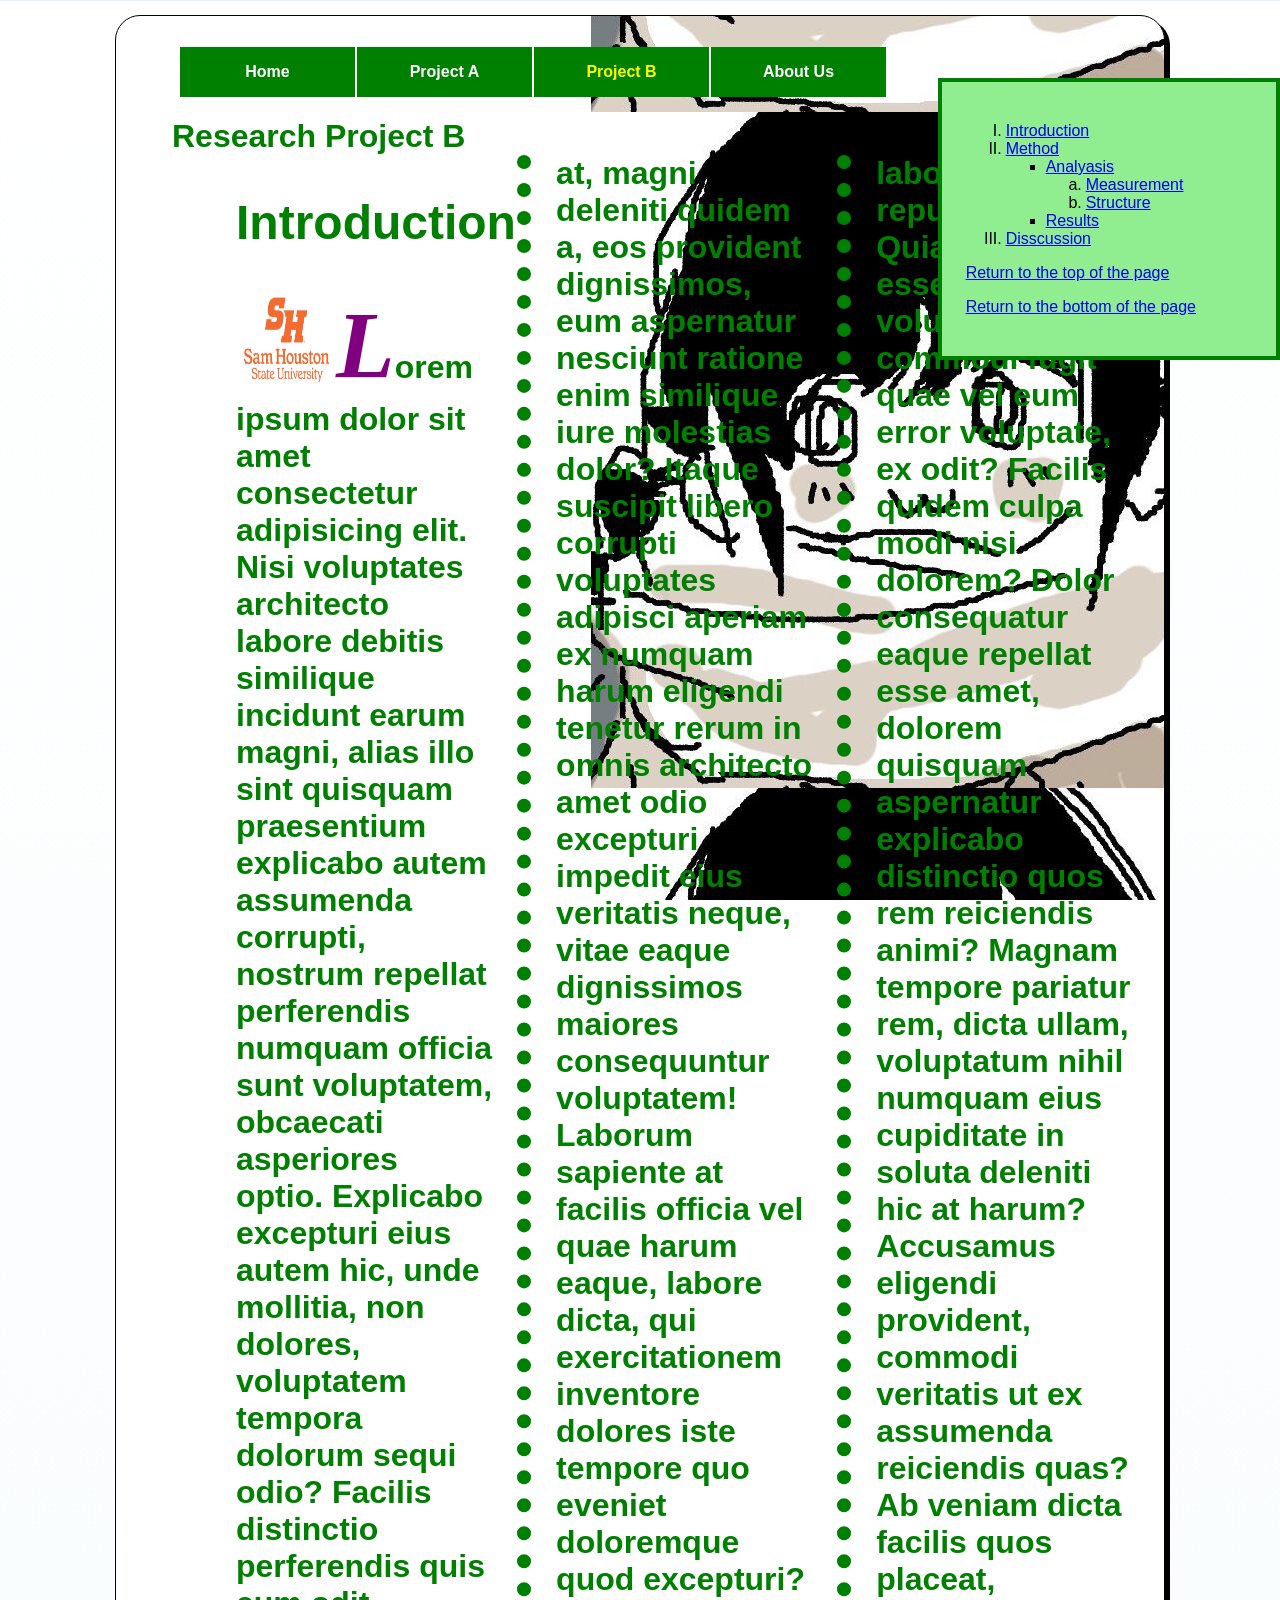
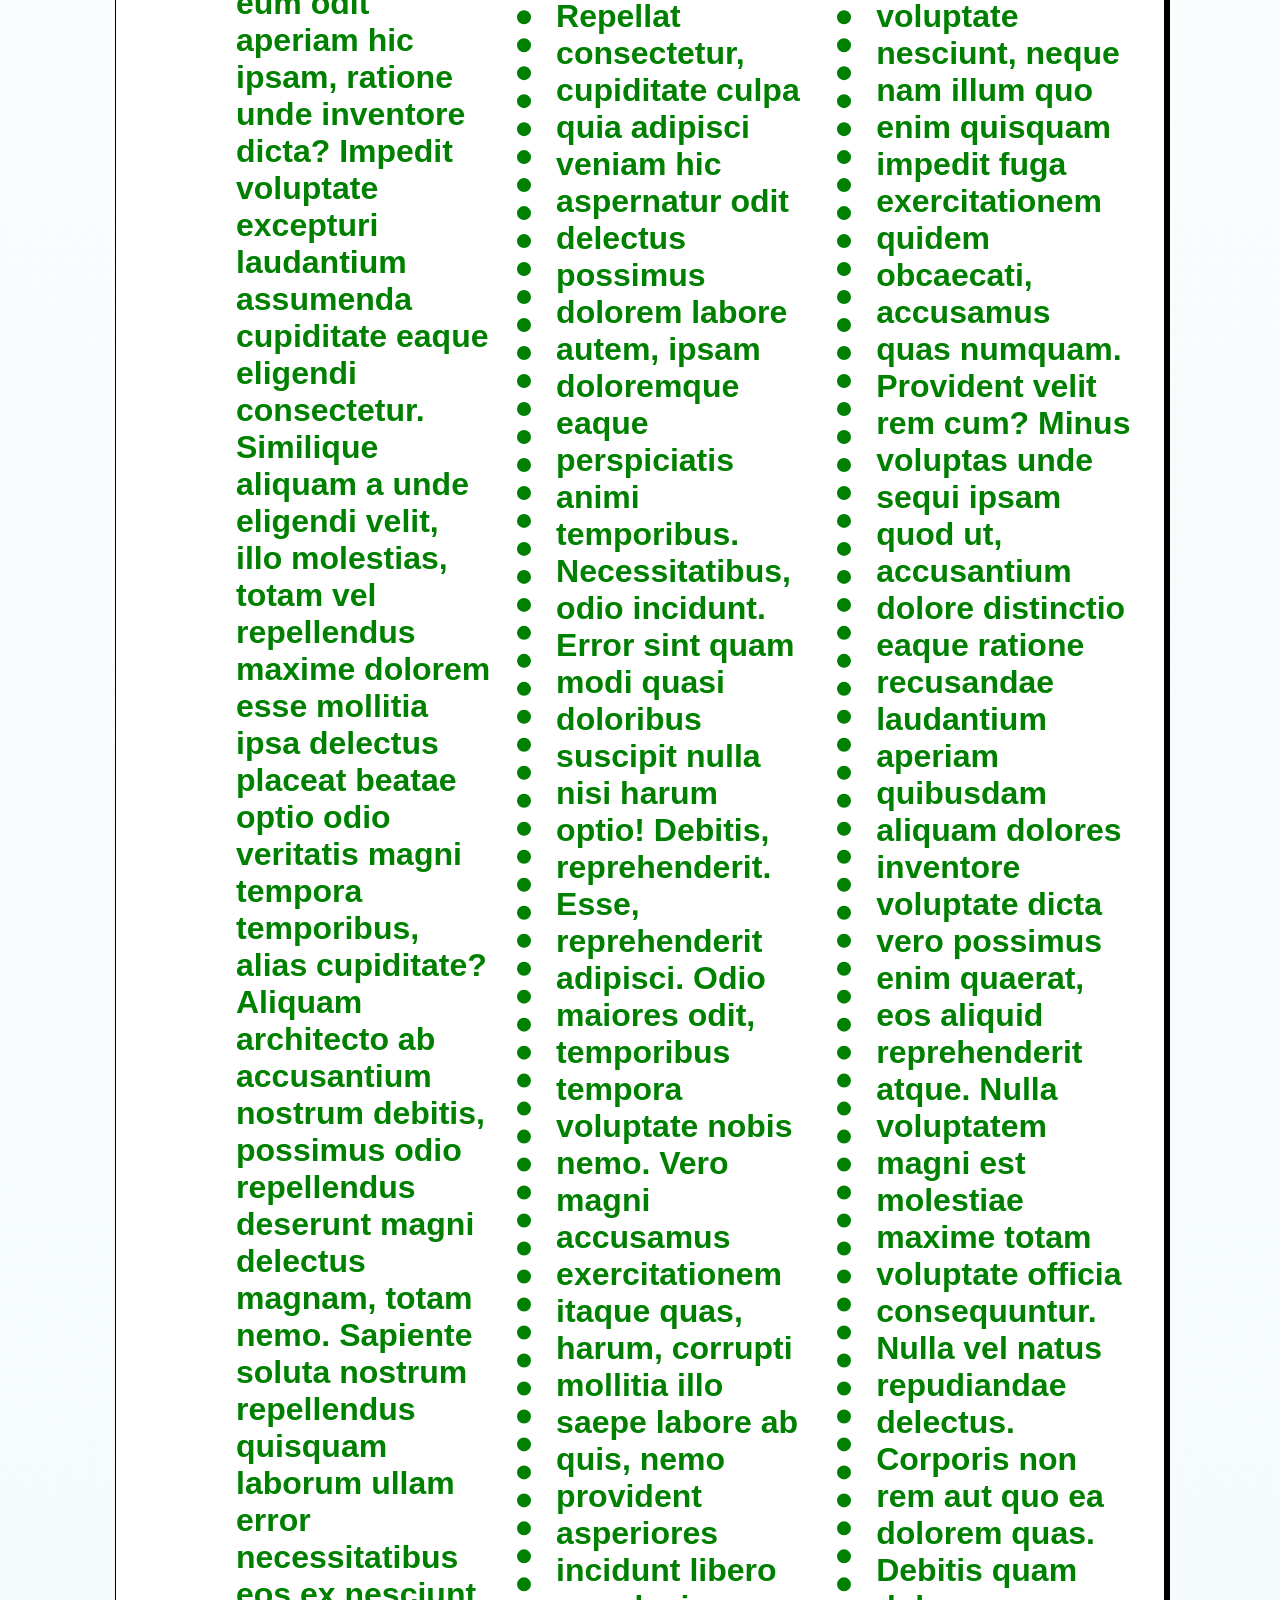
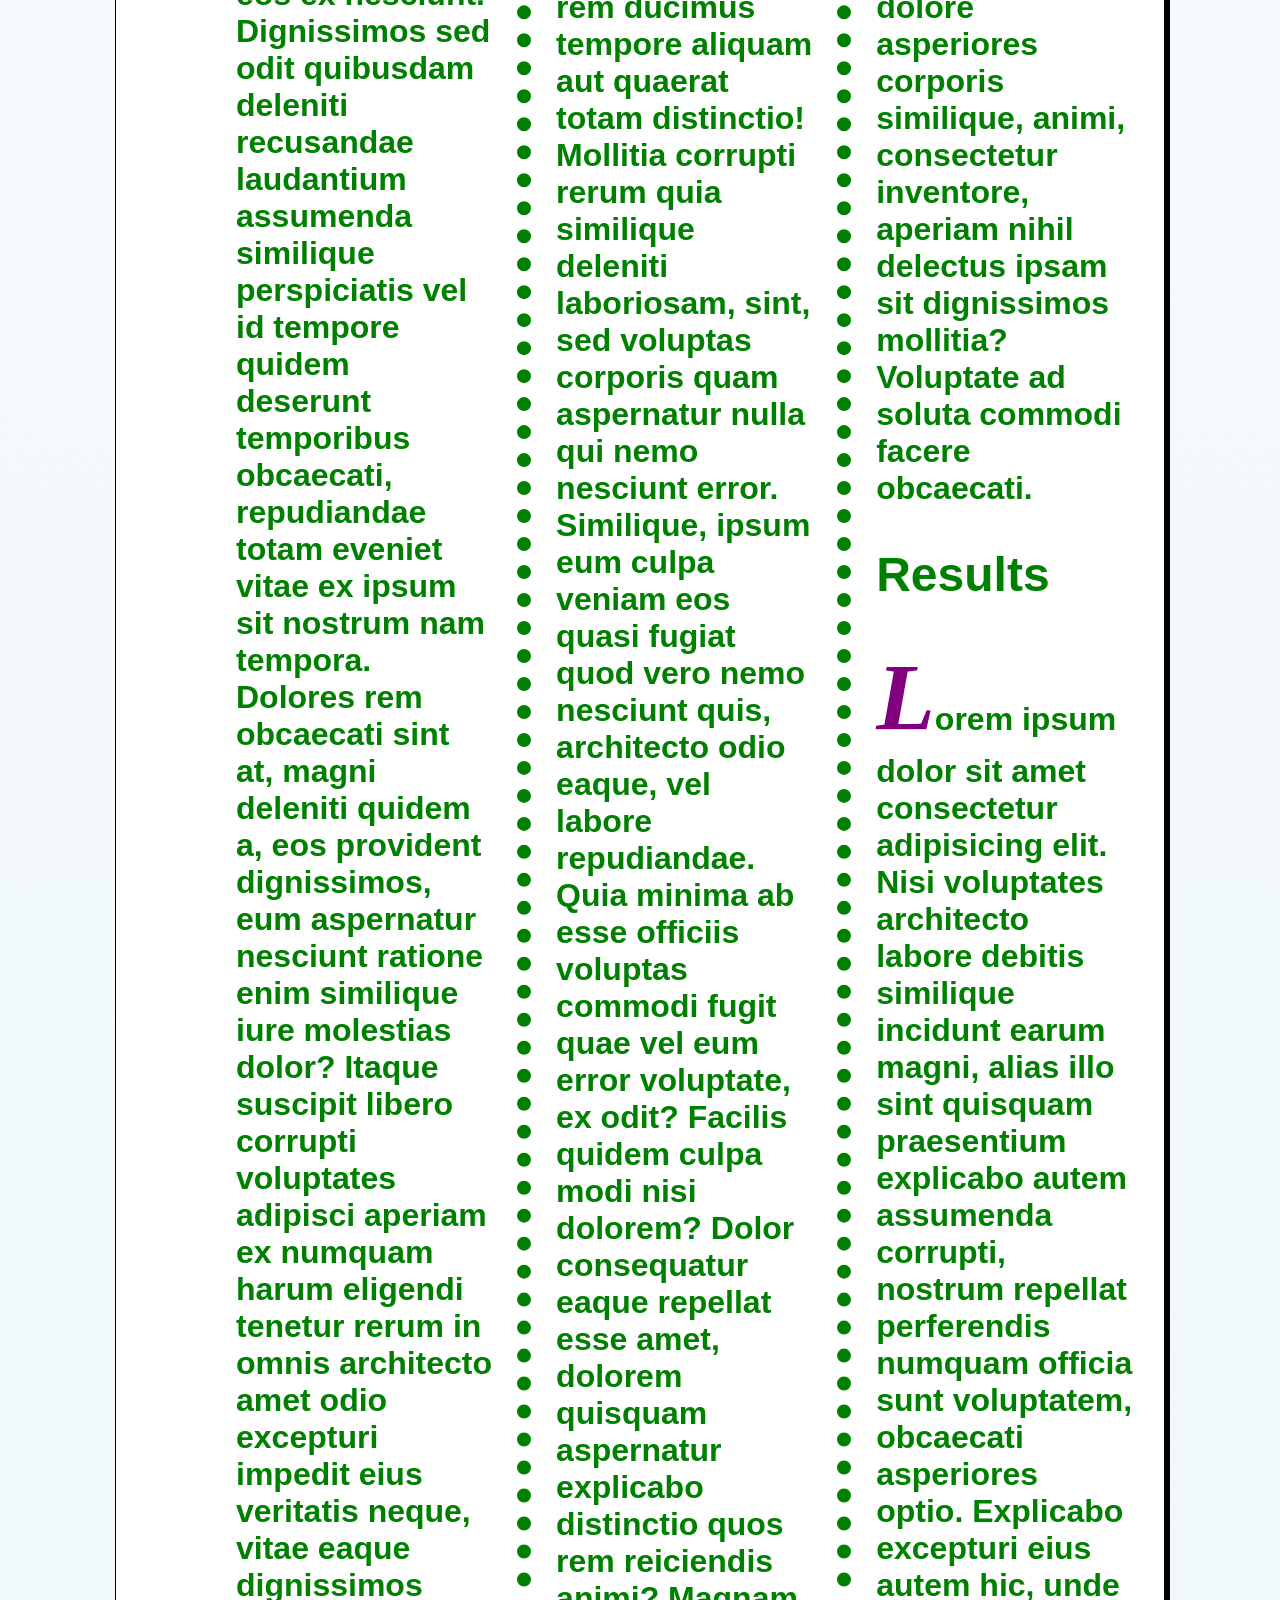
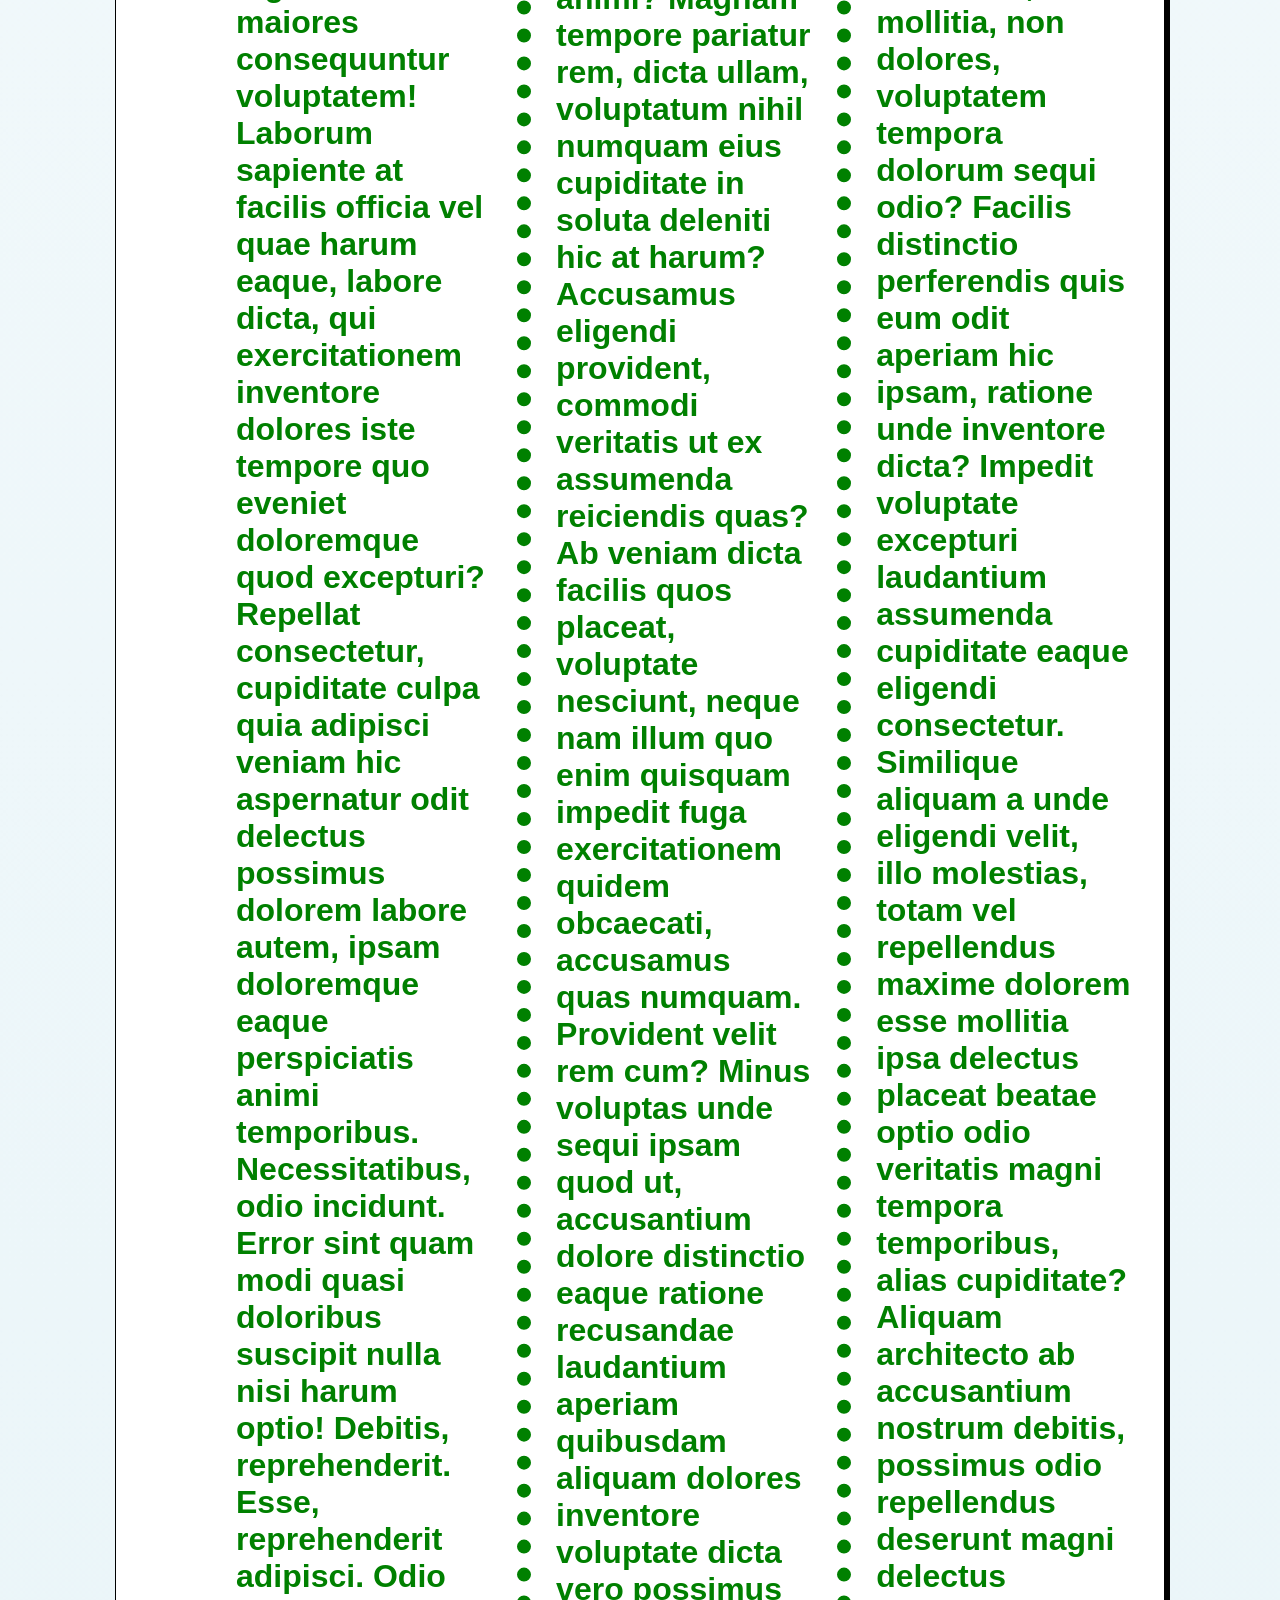
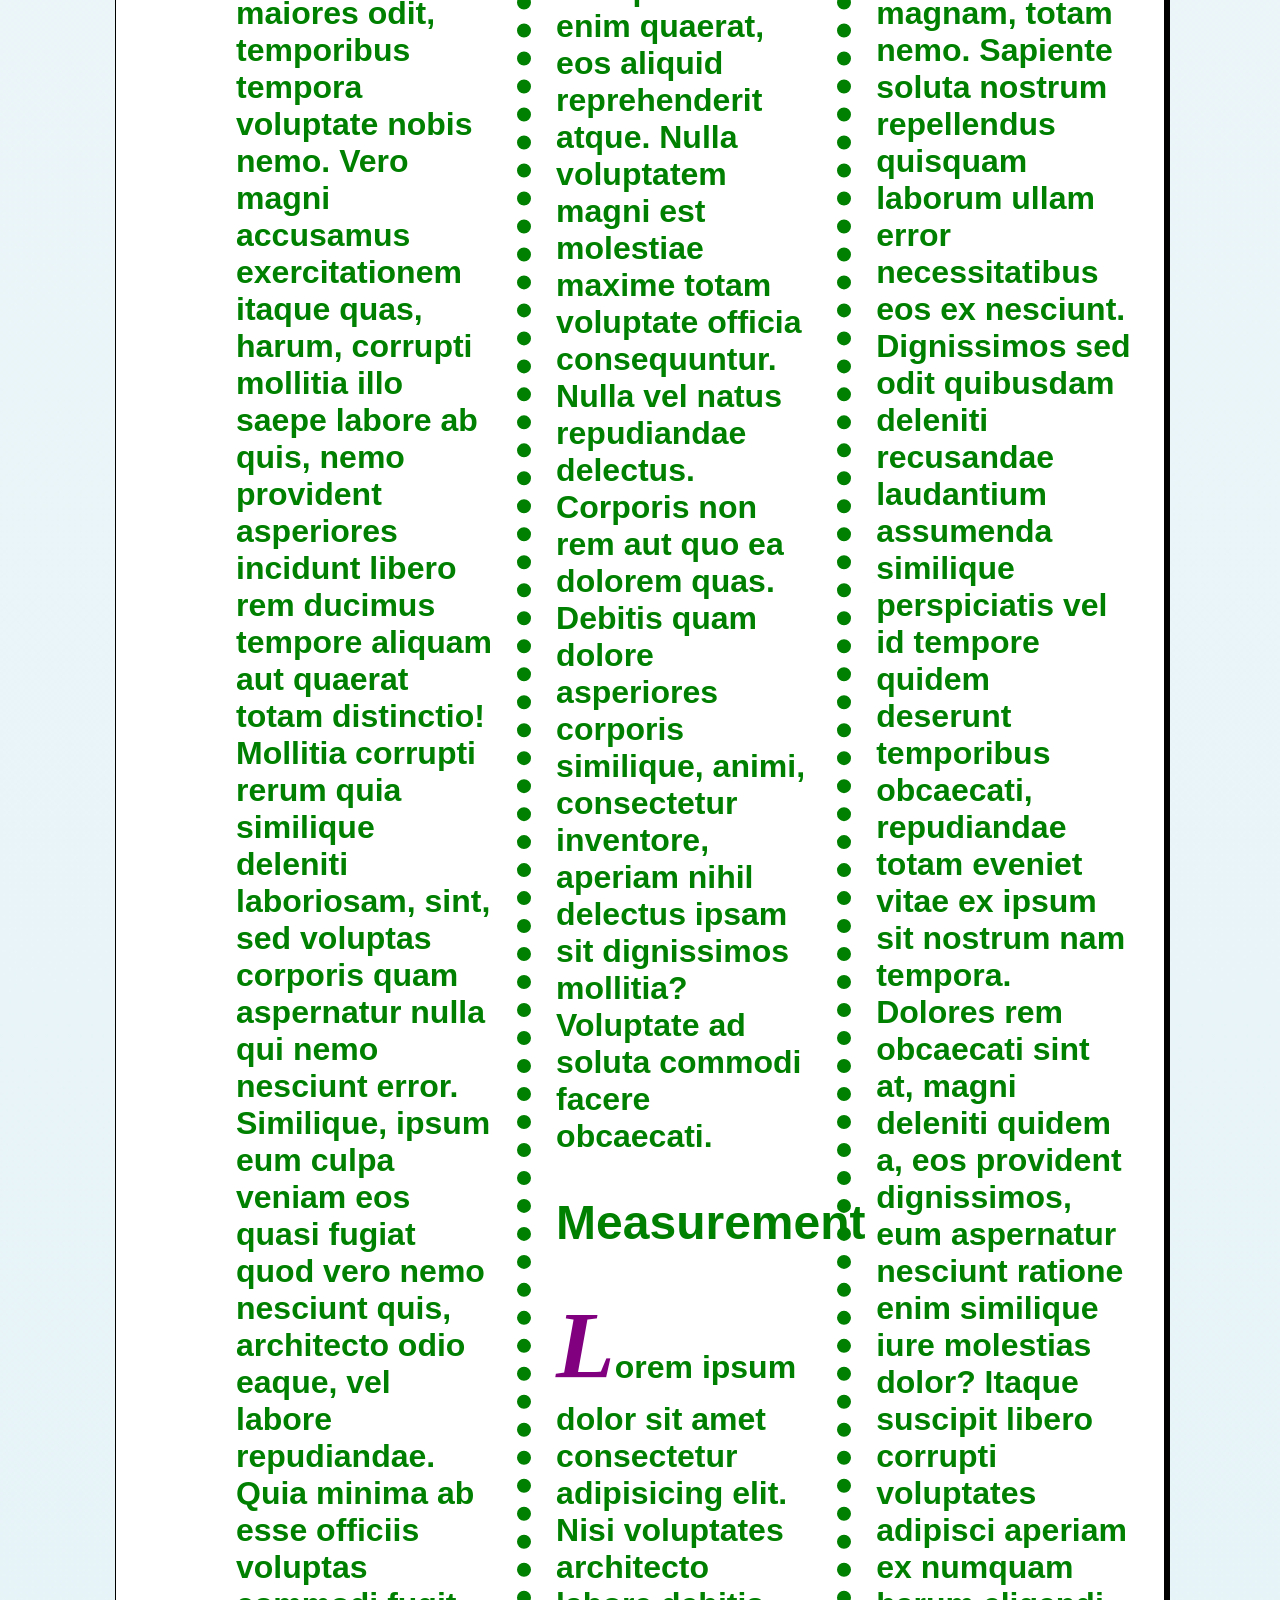
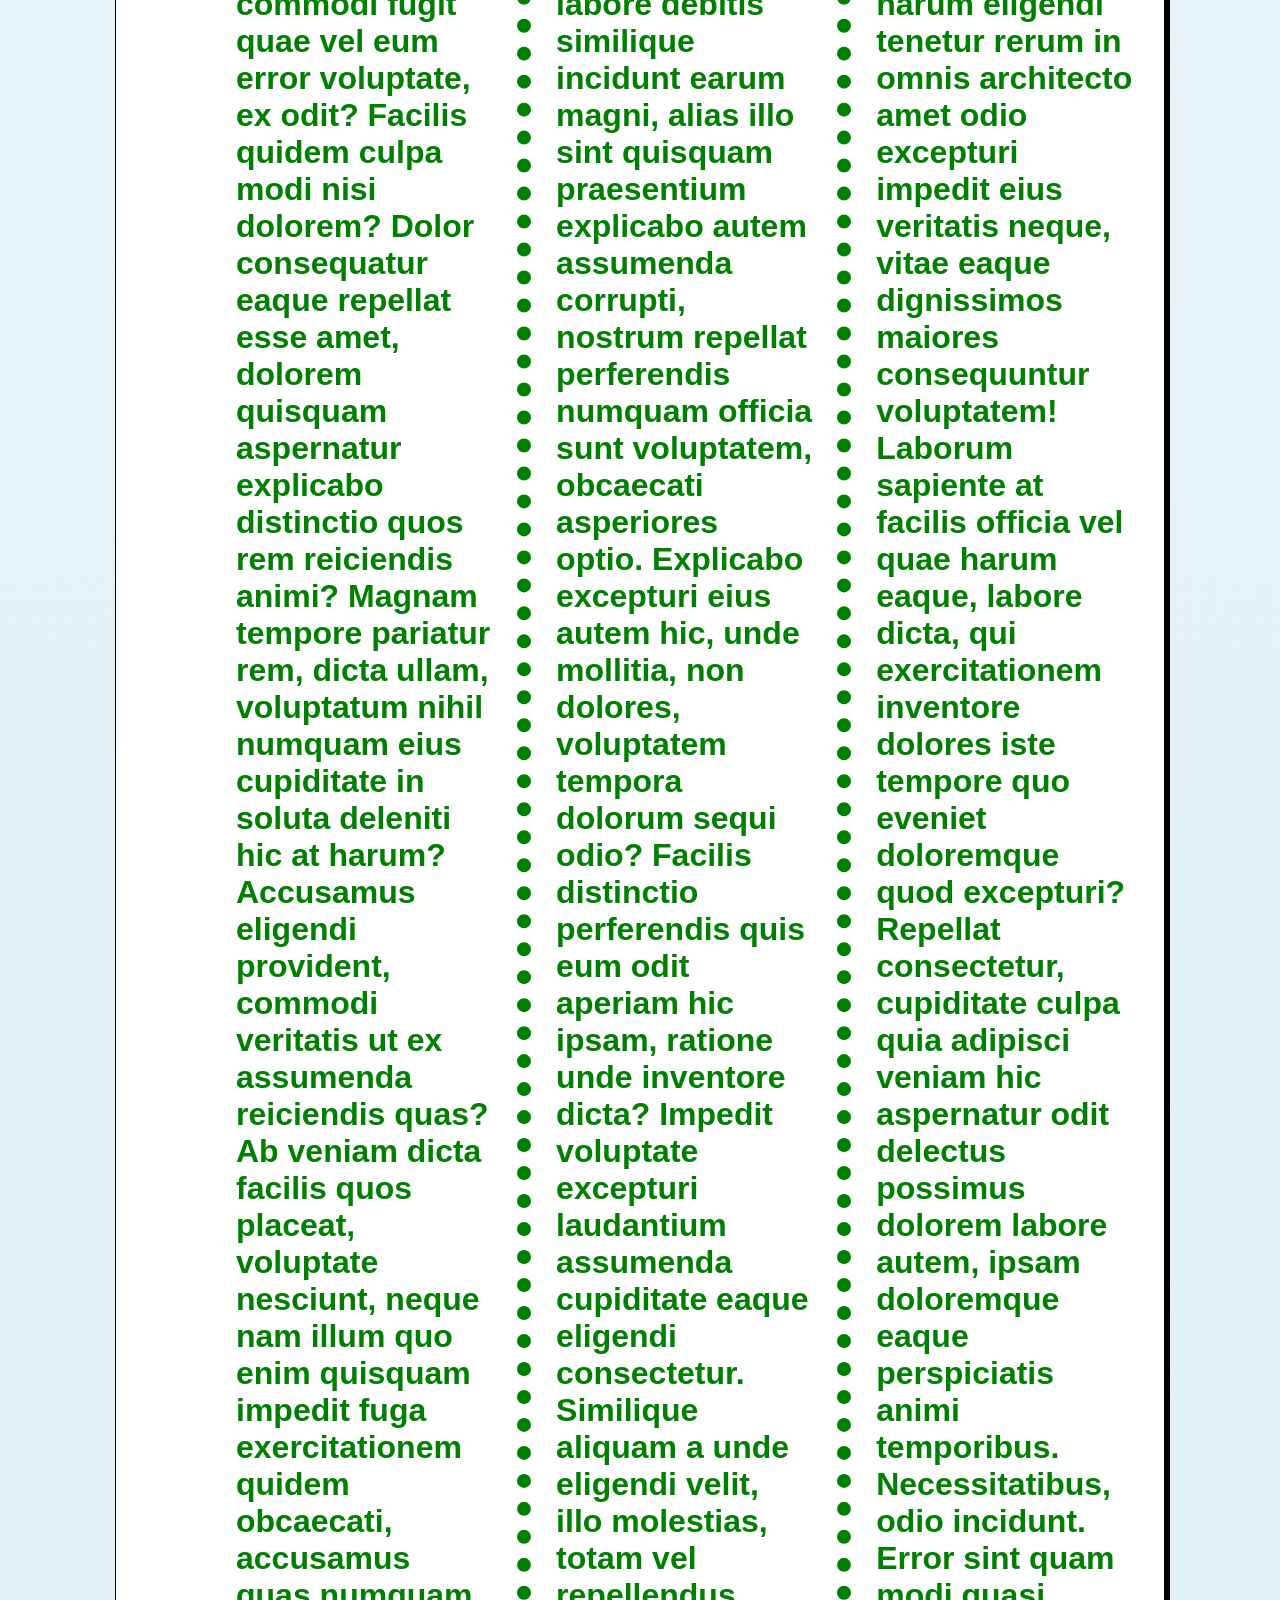
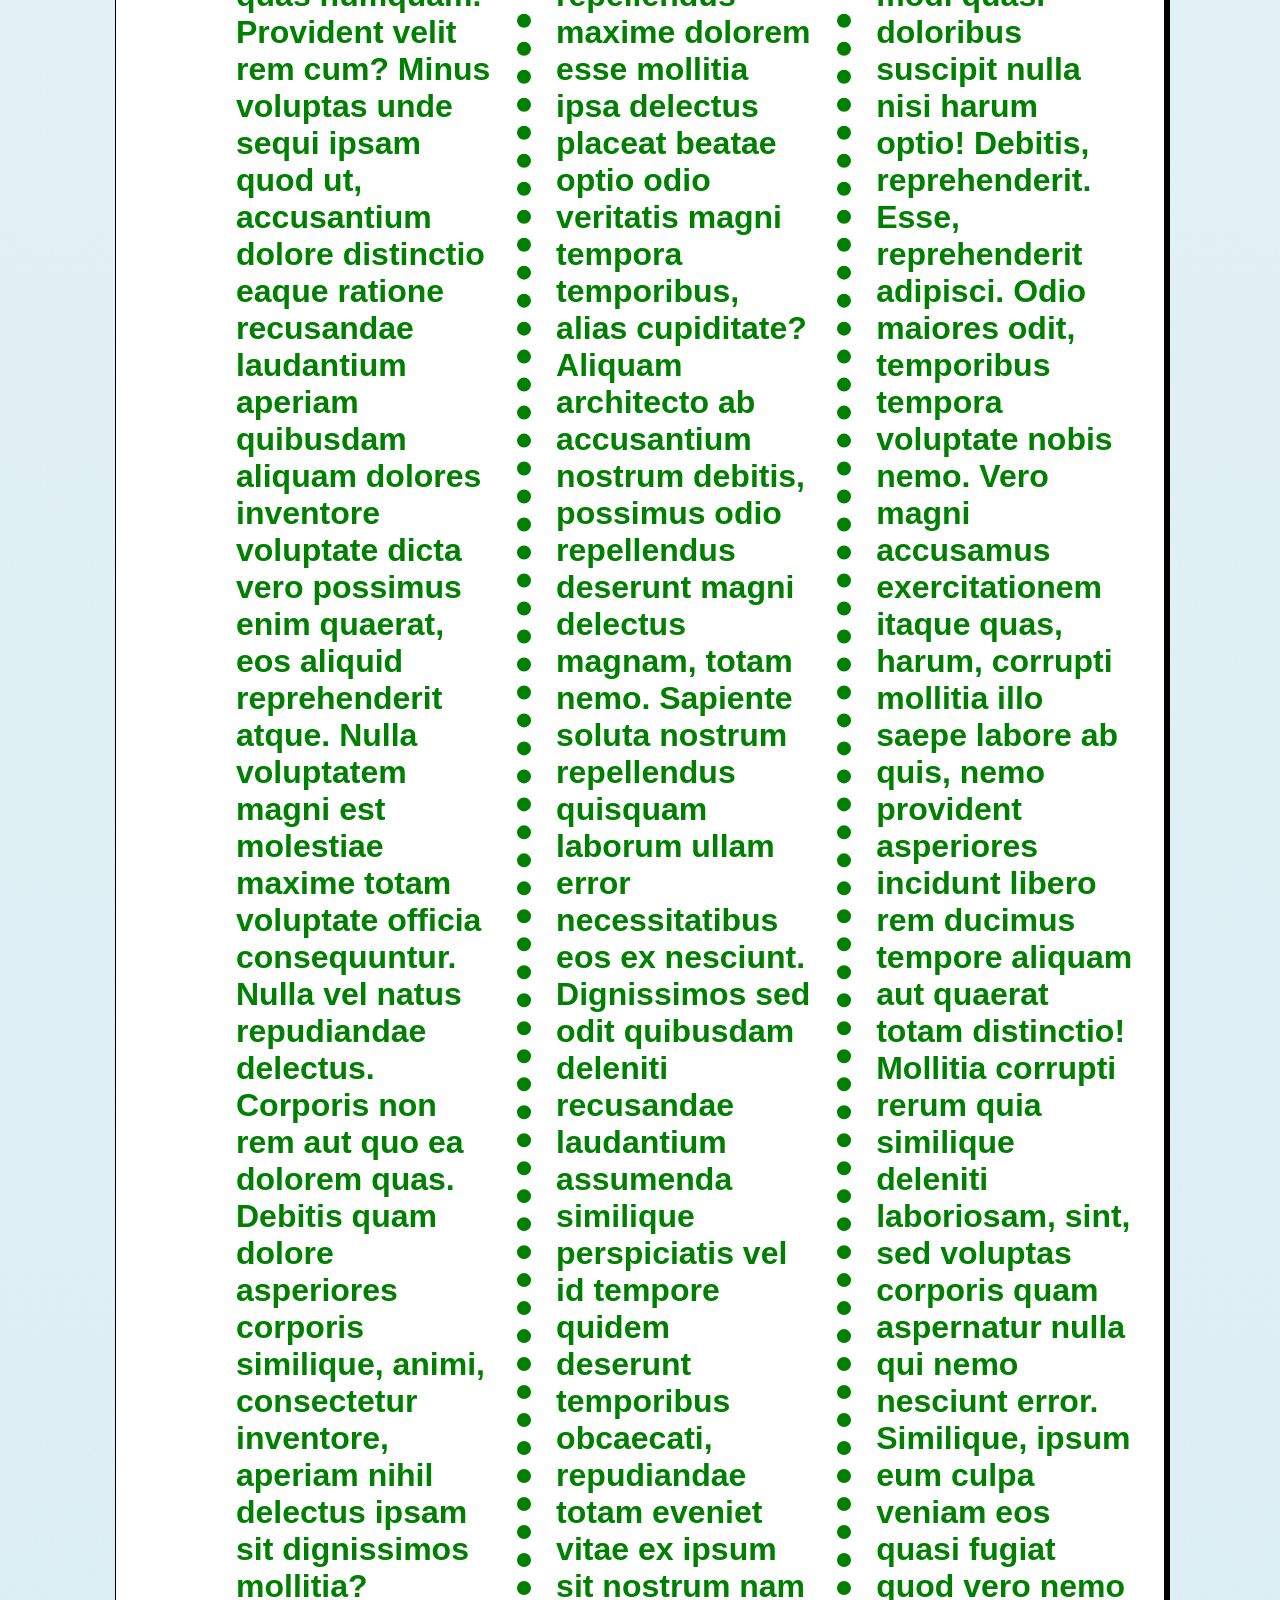
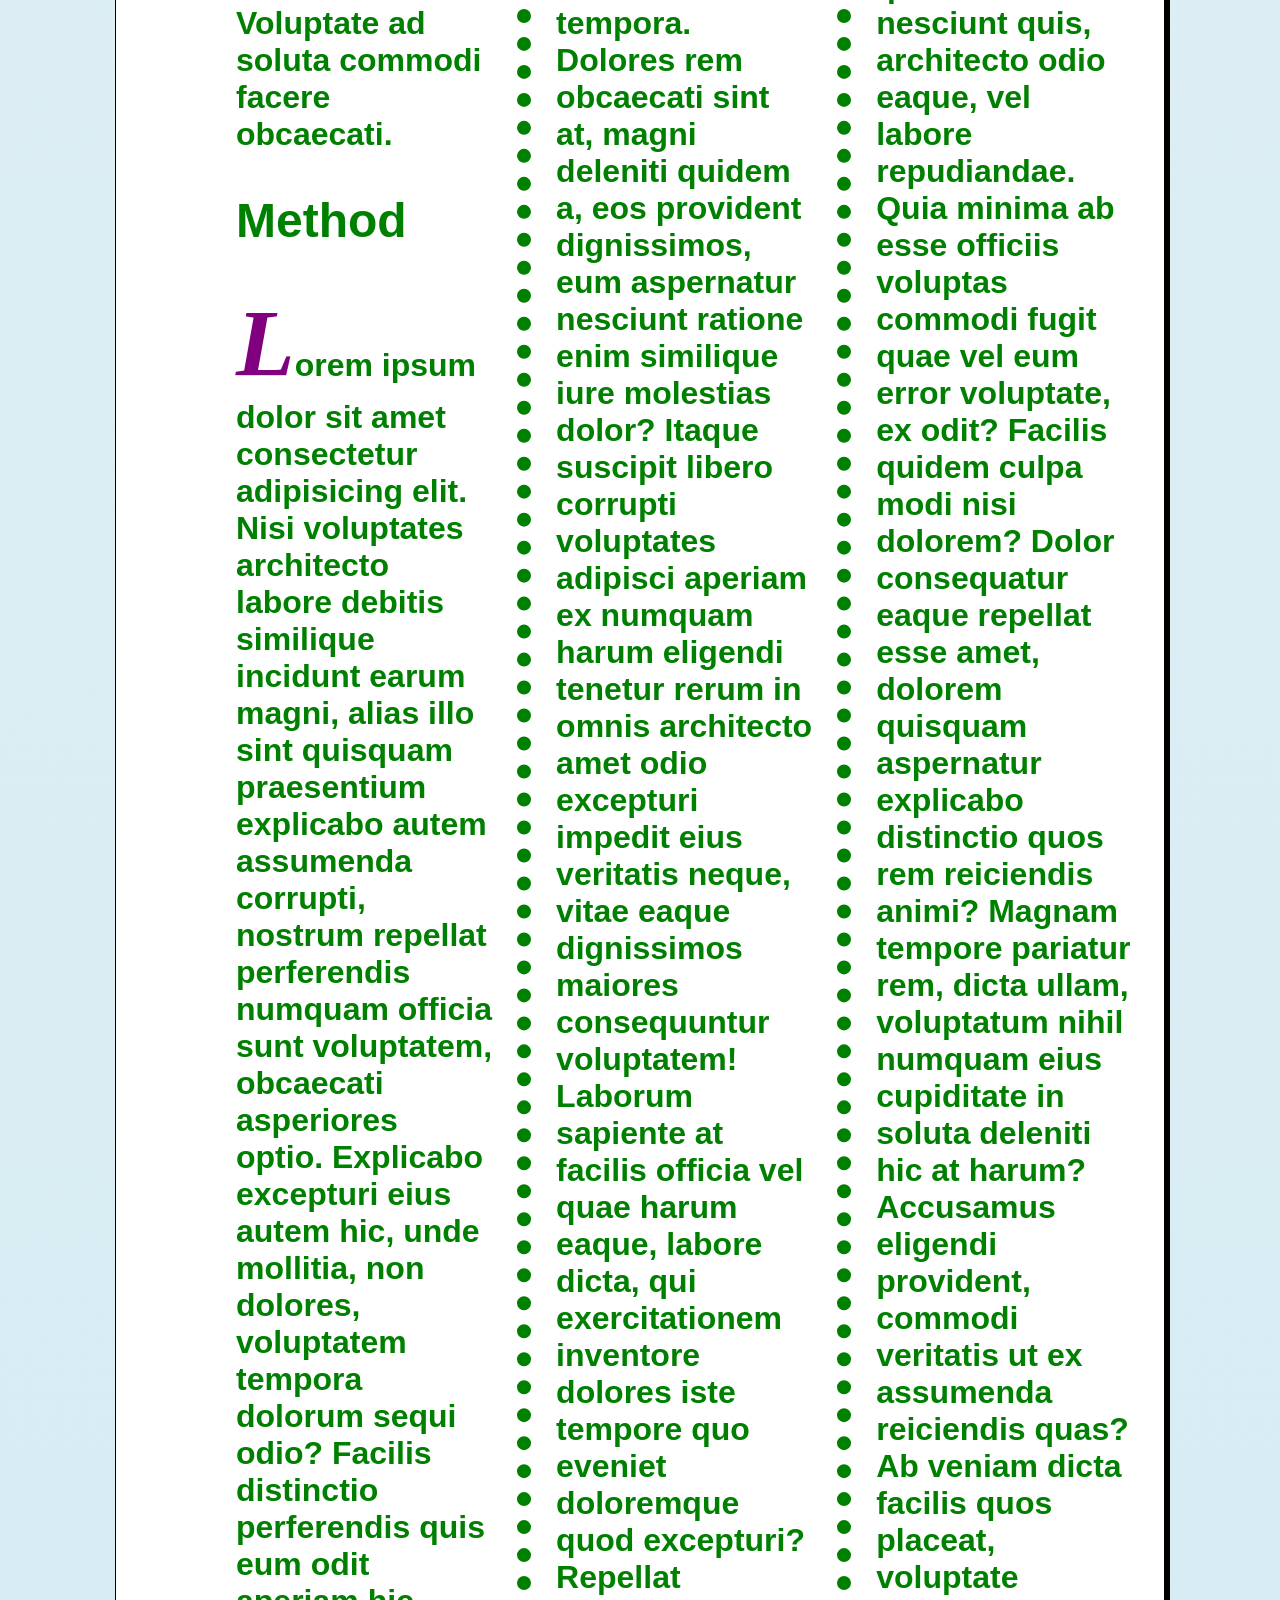
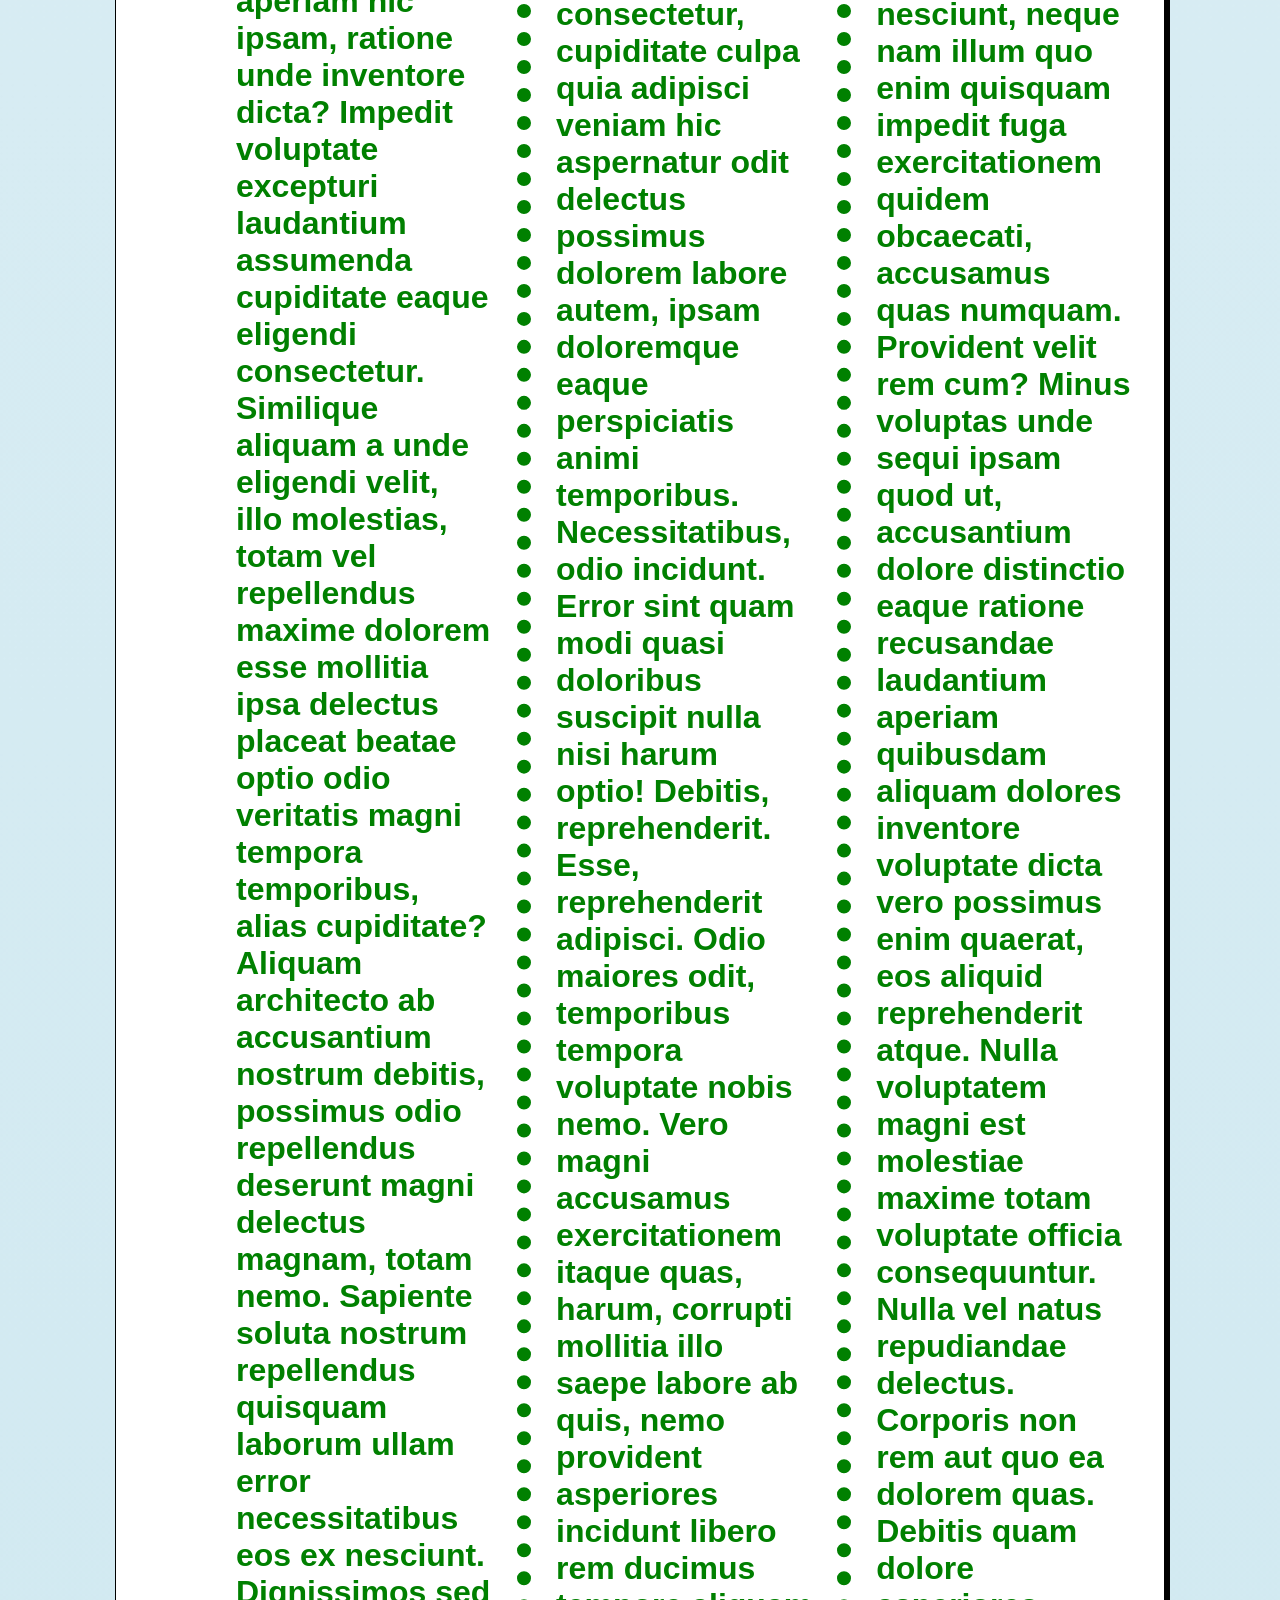
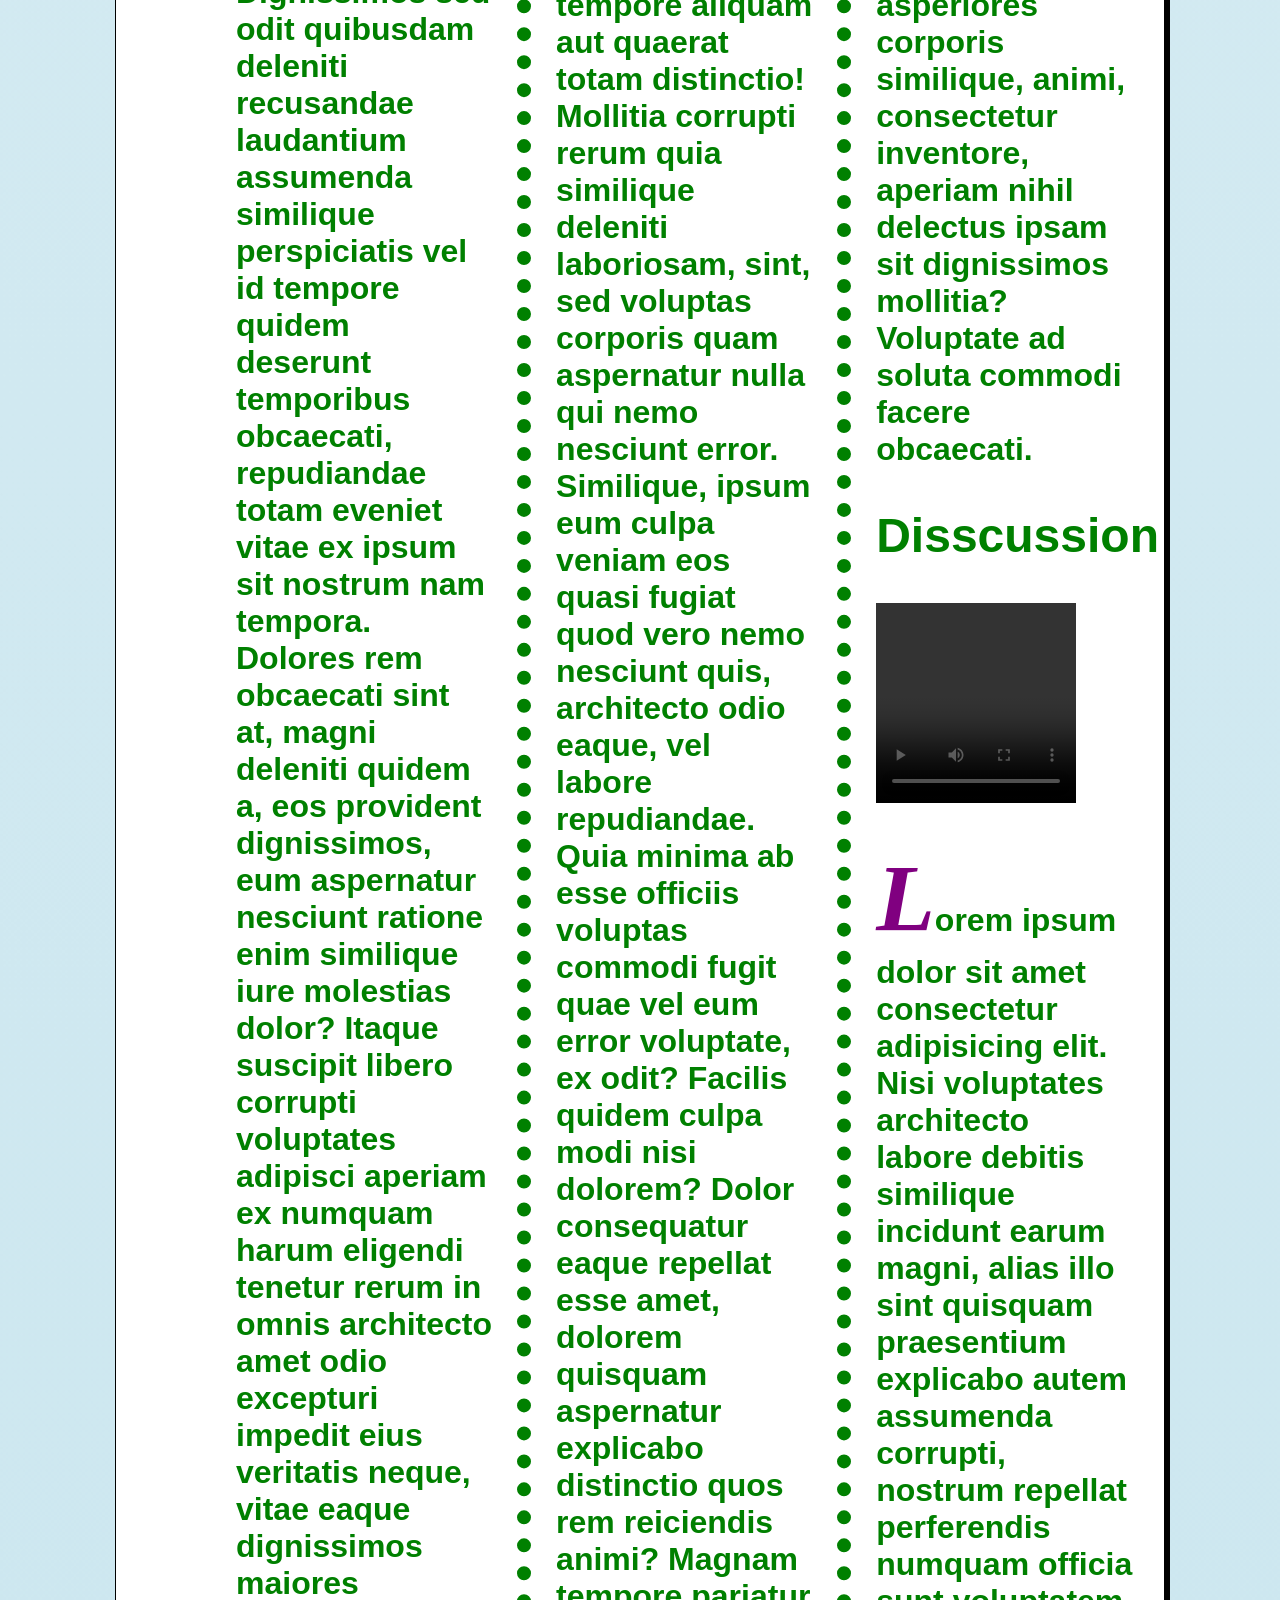
==== commit 8df57a58: "mode h1 to include the whole article section" ====
--- a/exam.html
+++ b/exam.html
@@ -18,11 +18,10 @@
             <li><a href="#" class="lastitem">About Us</a></li>
         </ul>
     </nav>
-
+   
     
-
     <main>
-        <h1>Research Project B</h1>
+        <h1>Research Project B
                 <article>
                         
                         
@@ -49,8 +48,9 @@
                     <p>Lorem ipsum dolor sit amet consectetur adipisicing elit. Nisi voluptates architecto labore debitis similique incidunt earum magni, alias illo sint quisquam praesentium explicabo autem assumenda corrupti, nostrum repellat perferendis numquam officia sunt voluptatem, obcaecati asperiores optio. Explicabo excepturi eius autem hic, unde mollitia, non dolores, voluptatem tempora dolorum sequi odio? Facilis distinctio perferendis quis eum odit aperiam hic ipsam, ratione unde inventore dicta? Impedit voluptate excepturi laudantium assumenda cupiditate eaque eligendi consectetur. Similique aliquam a unde eligendi velit, illo molestias, totam vel repellendus maxime dolorem esse mollitia ipsa delectus placeat beatae optio odio veritatis magni tempora temporibus, alias cupiditate? Aliquam architecto ab accusantium nostrum debitis, possimus odio repellendus deserunt magni delectus magnam, totam nemo. Sapiente soluta nostrum repellendus quisquam laborum ullam error necessitatibus eos ex nesciunt. Dignissimos sed odit quibusdam deleniti recusandae laudantium assumenda similique perspiciatis vel id tempore quidem deserunt temporibus obcaecati, repudiandae totam eveniet vitae ex ipsum sit nostrum nam tempora. Dolores rem obcaecati sint at, magni deleniti quidem a, eos provident dignissimos, eum aspernatur nesciunt ratione enim similique iure molestias dolor? Itaque suscipit libero corrupti voluptates adipisci aperiam ex numquam harum eligendi tenetur rerum in omnis architecto amet odio excepturi impedit eius veritatis neque, vitae eaque dignissimos maiores consequuntur voluptatem! Laborum sapiente at facilis officia vel quae harum eaque, labore dicta, qui exercitationem inventore dolores iste tempore quo eveniet doloremque quod excepturi? Repellat consectetur, cupiditate culpa quia adipisci veniam hic aspernatur odit delectus possimus dolorem labore autem, ipsam doloremque eaque perspiciatis animi temporibus. Necessitatibus, odio incidunt. Error sint quam modi quasi doloribus suscipit nulla nisi harum optio! Debitis, reprehenderit. Esse, reprehenderit adipisci. Odio maiores odit, temporibus tempora voluptate nobis nemo. Vero magni accusamus exercitationem itaque quas, harum, corrupti mollitia illo saepe labore ab quis, nemo provident asperiores incidunt libero rem ducimus tempore aliquam aut quaerat totam distinctio! Mollitia corrupti rerum quia similique deleniti laboriosam, sint, sed voluptas corporis quam aspernatur nulla qui nemo nesciunt error. Similique, ipsum eum culpa veniam eos quasi fugiat quod vero nemo nesciunt quis, architecto odio eaque, vel labore repudiandae. Quia minima ab esse officiis voluptas commodi fugit quae vel eum error voluptate, ex odit? Facilis quidem culpa modi nisi dolorem? Dolor consequatur eaque repellat esse amet, dolorem quisquam aspernatur explicabo distinctio quos rem reiciendis animi? Magnam tempore pariatur rem, dicta ullam, voluptatum nihil numquam eius cupiditate in soluta deleniti hic at harum? Accusamus eligendi provident, commodi veritatis ut ex assumenda reiciendis quas? Ab veniam dicta facilis quos placeat, voluptate nesciunt, neque nam illum quo enim quisquam impedit fuga exercitationem quidem obcaecati, accusamus quas numquam. Provident velit rem cum? Minus voluptas unde sequi ipsam quod ut, accusantium dolore distinctio eaque ratione recusandae laudantium aperiam quibusdam aliquam dolores inventore voluptate dicta vero possimus enim quaerat, eos aliquid reprehenderit atque. Nulla voluptatem magni est molestiae maxime totam voluptate officia consequuntur. Nulla vel natus repudiandae delectus. Corporis non rem aut quo ea dolorem quas. Debitis quam dolore asperiores corporis similique, animi, consectetur inventore, aperiam nihil delectus ipsam sit dignissimos mollitia? Voluptate ad soluta commodi facere obcaecati.</p>
 
                 </article>
-        
+        </h1>
     </main>
+    
 
     <footer id="bottom">
         <p>&copy;Nolan Sestha | <a href="#">LinkedIn</a></p>
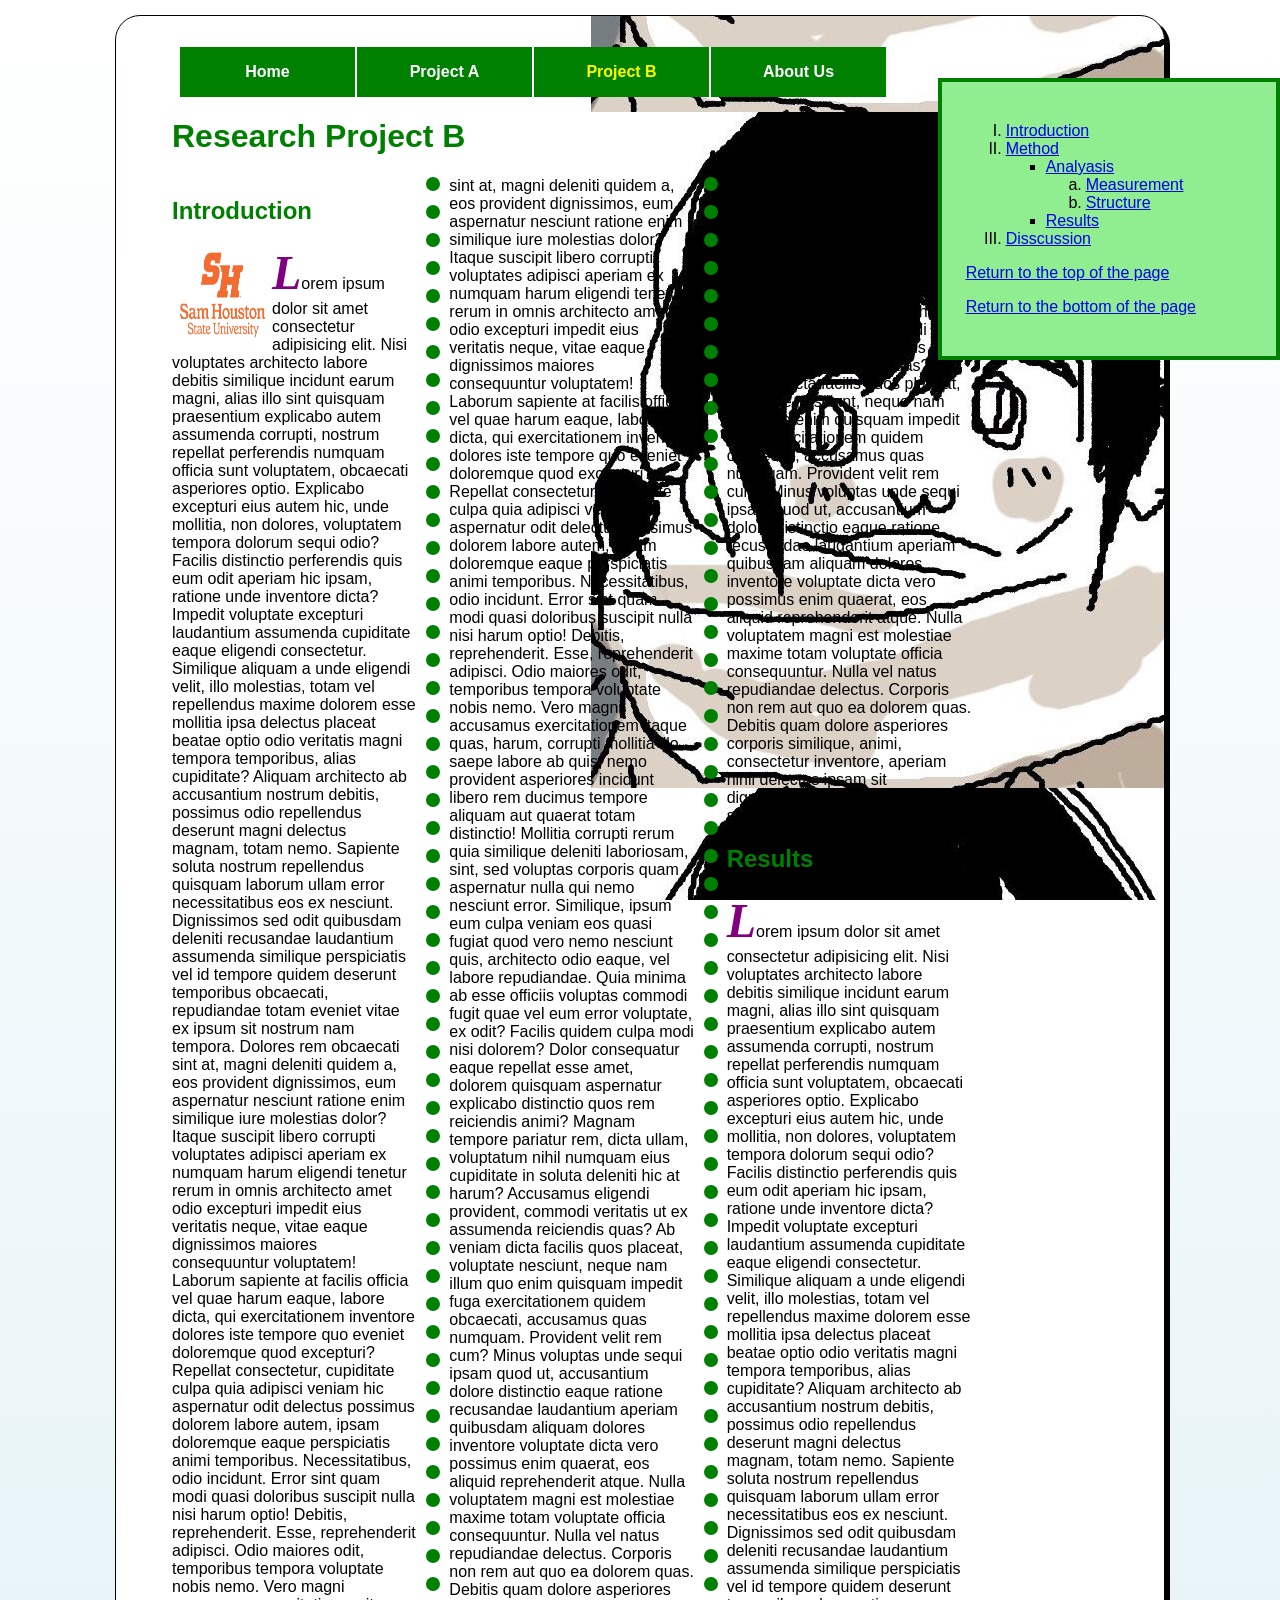
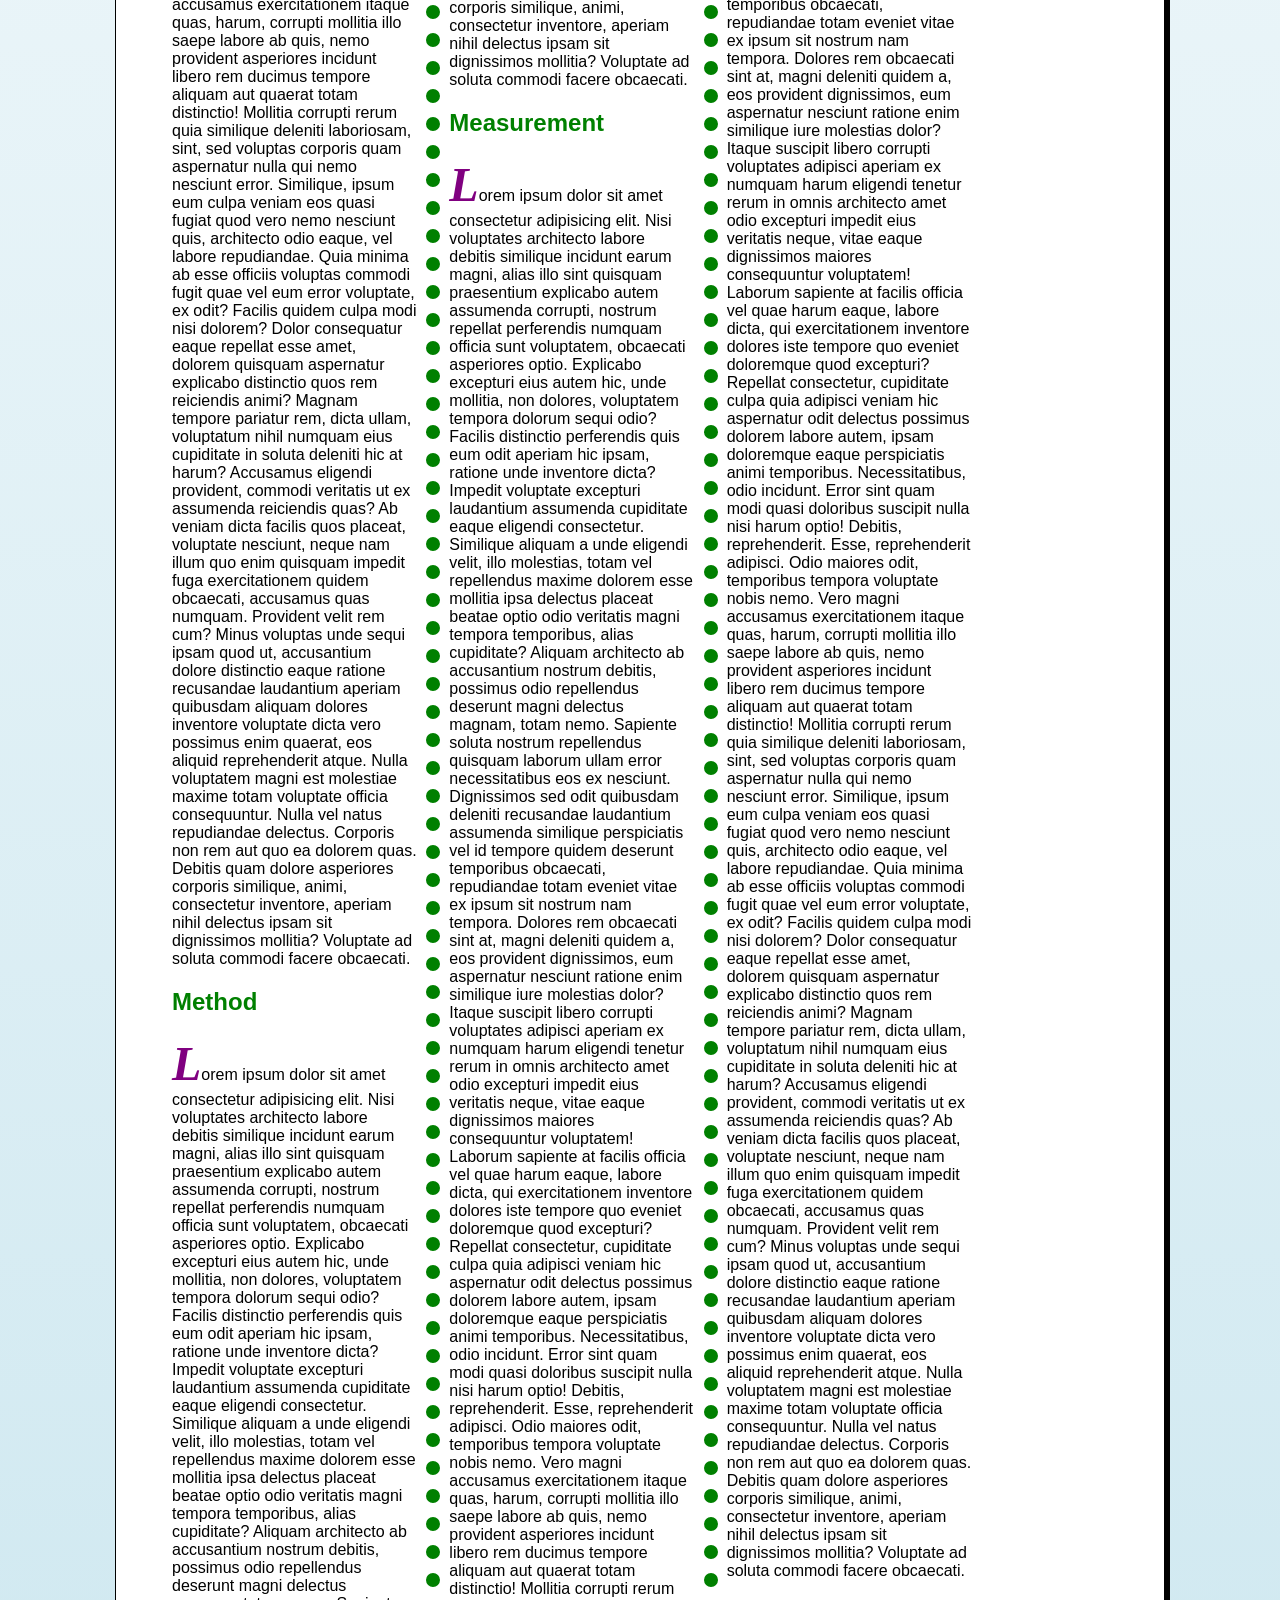
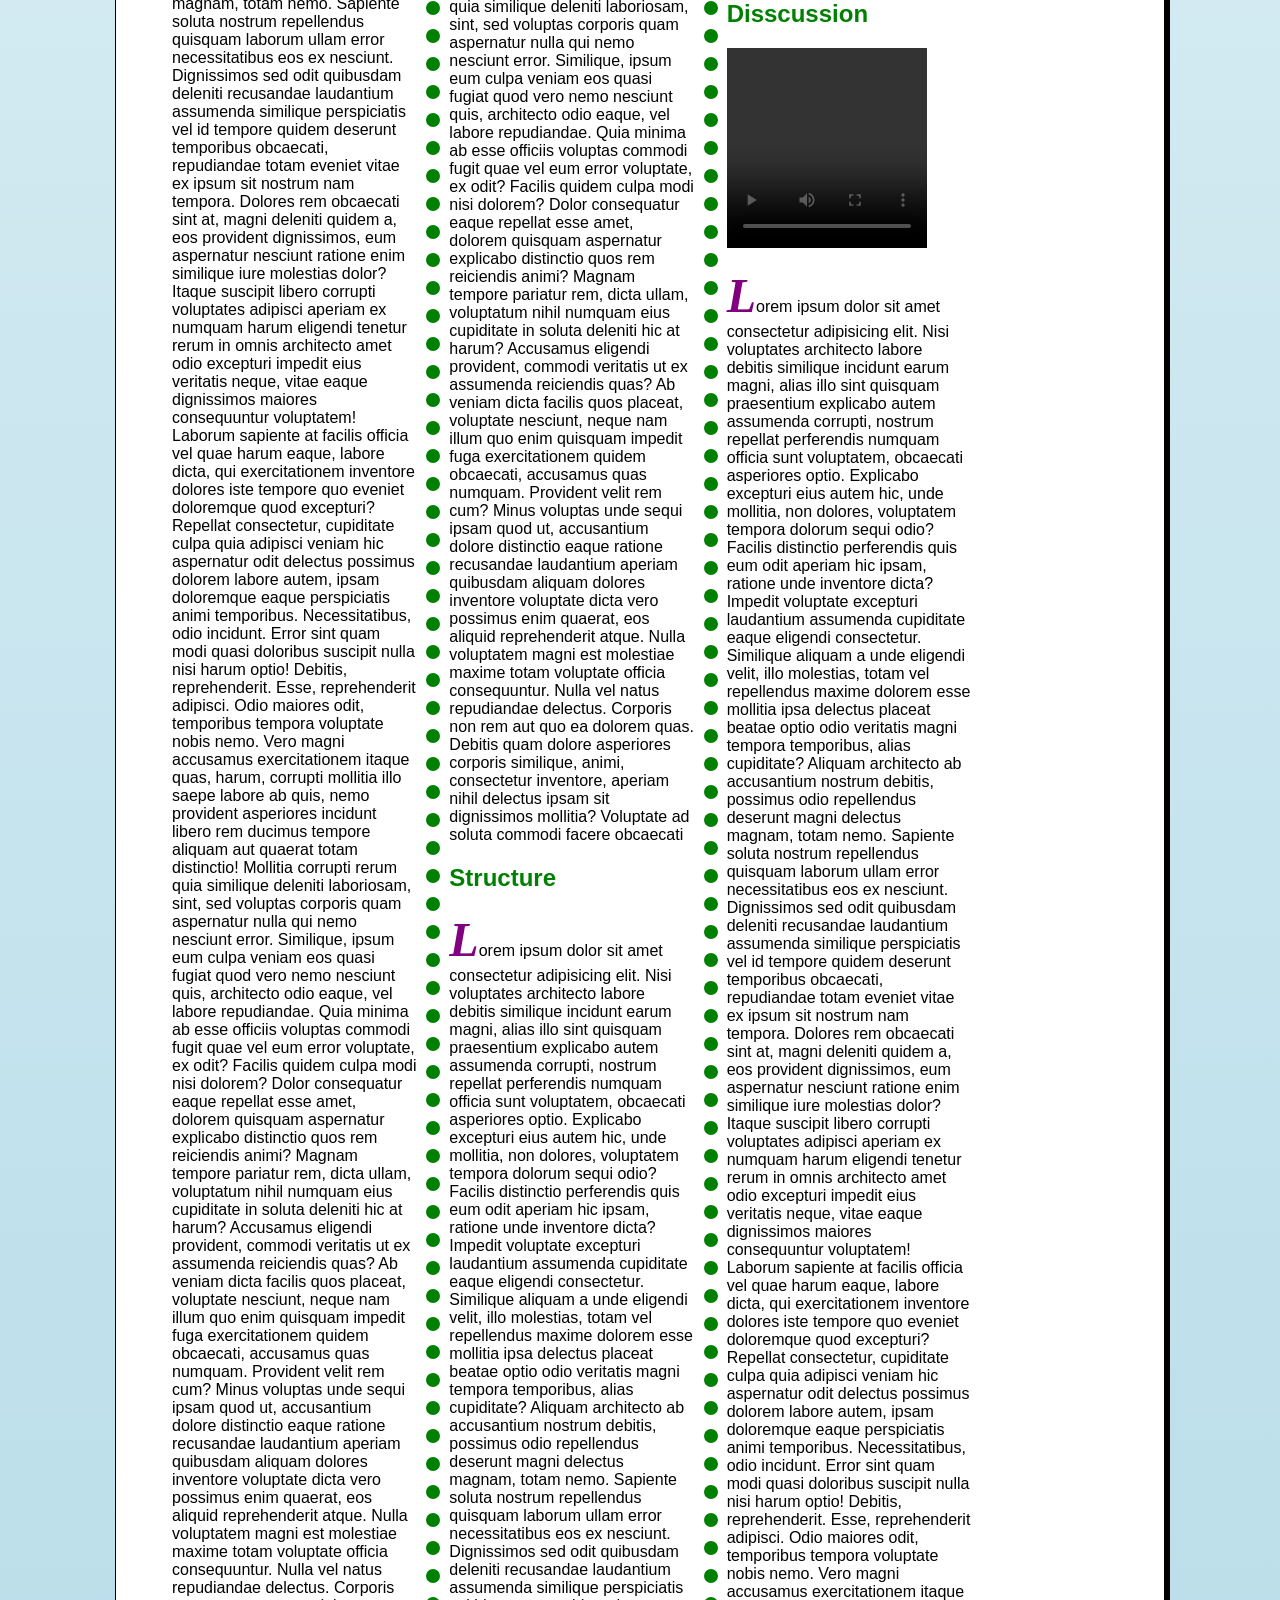
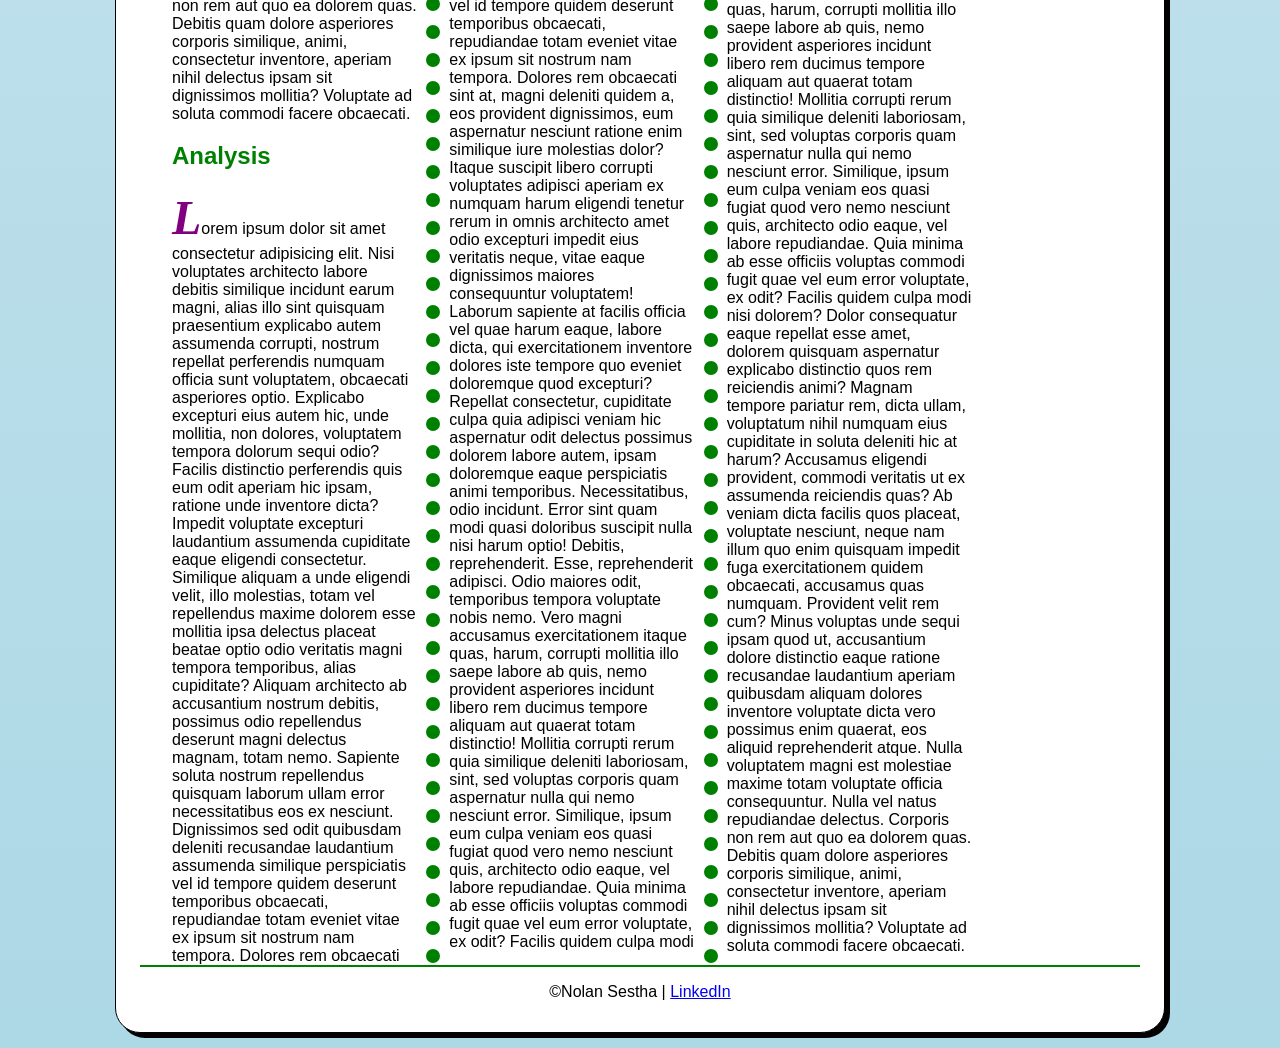
==== commit 8add5515: "revert h1 back to normal, did not work" ====
--- a/exam.html
+++ b/exam.html
@@ -21,7 +21,7 @@
    
     
     <main>
-        <h1>Research Project B
+        <h1>Research Project B</h1>
                 <article>
                         
                         
@@ -48,7 +48,6 @@
                     <p>Lorem ipsum dolor sit amet consectetur adipisicing elit. Nisi voluptates architecto labore debitis similique incidunt earum magni, alias illo sint quisquam praesentium explicabo autem assumenda corrupti, nostrum repellat perferendis numquam officia sunt voluptatem, obcaecati asperiores optio. Explicabo excepturi eius autem hic, unde mollitia, non dolores, voluptatem tempora dolorum sequi odio? Facilis distinctio perferendis quis eum odit aperiam hic ipsam, ratione unde inventore dicta? Impedit voluptate excepturi laudantium assumenda cupiditate eaque eligendi consectetur. Similique aliquam a unde eligendi velit, illo molestias, totam vel repellendus maxime dolorem esse mollitia ipsa delectus placeat beatae optio odio veritatis magni tempora temporibus, alias cupiditate? Aliquam architecto ab accusantium nostrum debitis, possimus odio repellendus deserunt magni delectus magnam, totam nemo. Sapiente soluta nostrum repellendus quisquam laborum ullam error necessitatibus eos ex nesciunt. Dignissimos sed odit quibusdam deleniti recusandae laudantium assumenda similique perspiciatis vel id tempore quidem deserunt temporibus obcaecati, repudiandae totam eveniet vitae ex ipsum sit nostrum nam tempora. Dolores rem obcaecati sint at, magni deleniti quidem a, eos provident dignissimos, eum aspernatur nesciunt ratione enim similique iure molestias dolor? Itaque suscipit libero corrupti voluptates adipisci aperiam ex numquam harum eligendi tenetur rerum in omnis architecto amet odio excepturi impedit eius veritatis neque, vitae eaque dignissimos maiores consequuntur voluptatem! Laborum sapiente at facilis officia vel quae harum eaque, labore dicta, qui exercitationem inventore dolores iste tempore quo eveniet doloremque quod excepturi? Repellat consectetur, cupiditate culpa quia adipisci veniam hic aspernatur odit delectus possimus dolorem labore autem, ipsam doloremque eaque perspiciatis animi temporibus. Necessitatibus, odio incidunt. Error sint quam modi quasi doloribus suscipit nulla nisi harum optio! Debitis, reprehenderit. Esse, reprehenderit adipisci. Odio maiores odit, temporibus tempora voluptate nobis nemo. Vero magni accusamus exercitationem itaque quas, harum, corrupti mollitia illo saepe labore ab quis, nemo provident asperiores incidunt libero rem ducimus tempore aliquam aut quaerat totam distinctio! Mollitia corrupti rerum quia similique deleniti laboriosam, sint, sed voluptas corporis quam aspernatur nulla qui nemo nesciunt error. Similique, ipsum eum culpa veniam eos quasi fugiat quod vero nemo nesciunt quis, architecto odio eaque, vel labore repudiandae. Quia minima ab esse officiis voluptas commodi fugit quae vel eum error voluptate, ex odit? Facilis quidem culpa modi nisi dolorem? Dolor consequatur eaque repellat esse amet, dolorem quisquam aspernatur explicabo distinctio quos rem reiciendis animi? Magnam tempore pariatur rem, dicta ullam, voluptatum nihil numquam eius cupiditate in soluta deleniti hic at harum? Accusamus eligendi provident, commodi veritatis ut ex assumenda reiciendis quas? Ab veniam dicta facilis quos placeat, voluptate nesciunt, neque nam illum quo enim quisquam impedit fuga exercitationem quidem obcaecati, accusamus quas numquam. Provident velit rem cum? Minus voluptas unde sequi ipsam quod ut, accusantium dolore distinctio eaque ratione recusandae laudantium aperiam quibusdam aliquam dolores inventore voluptate dicta vero possimus enim quaerat, eos aliquid reprehenderit atque. Nulla voluptatem magni est molestiae maxime totam voluptate officia consequuntur. Nulla vel natus repudiandae delectus. Corporis non rem aut quo ea dolorem quas. Debitis quam dolore asperiores corporis similique, animi, consectetur inventore, aperiam nihil delectus ipsam sit dignissimos mollitia? Voluptate ad soluta commodi facere obcaecati.</p>
 
                 </article>
-        </h1>
     </main>
     
 
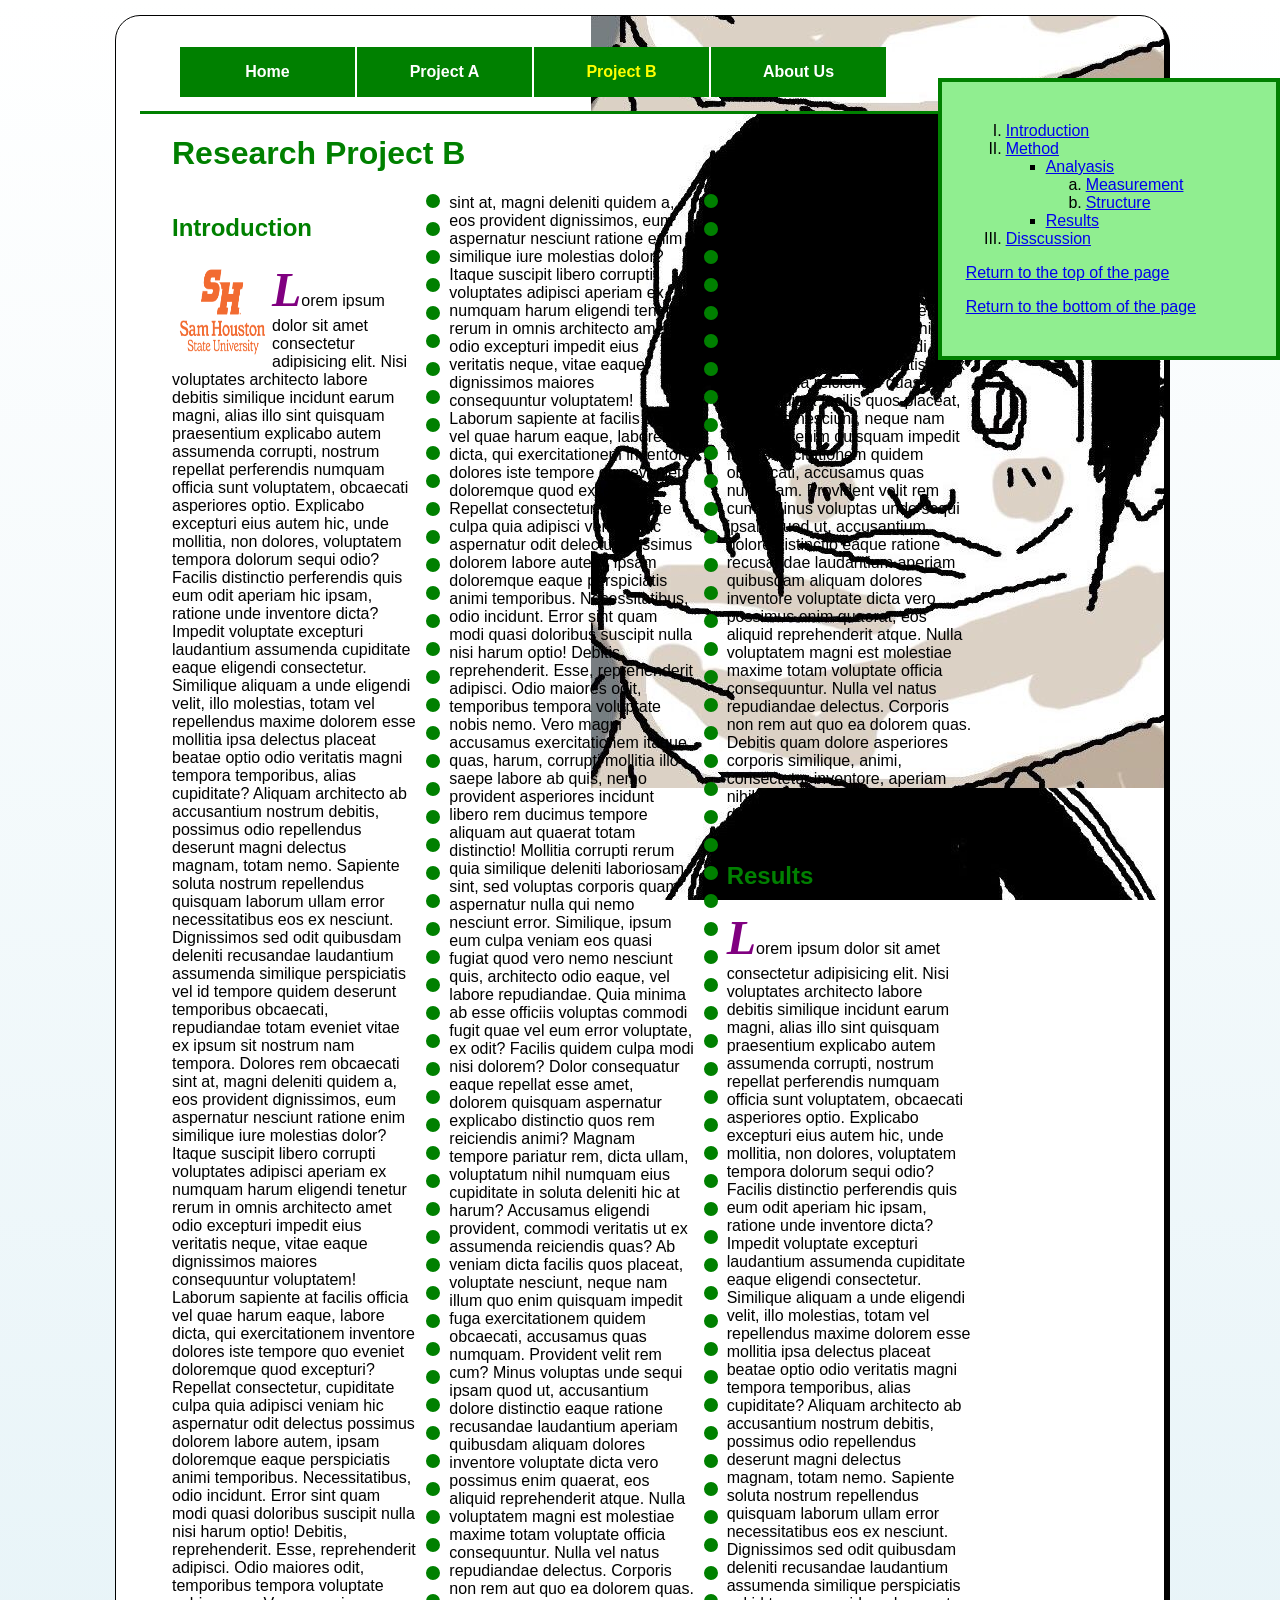
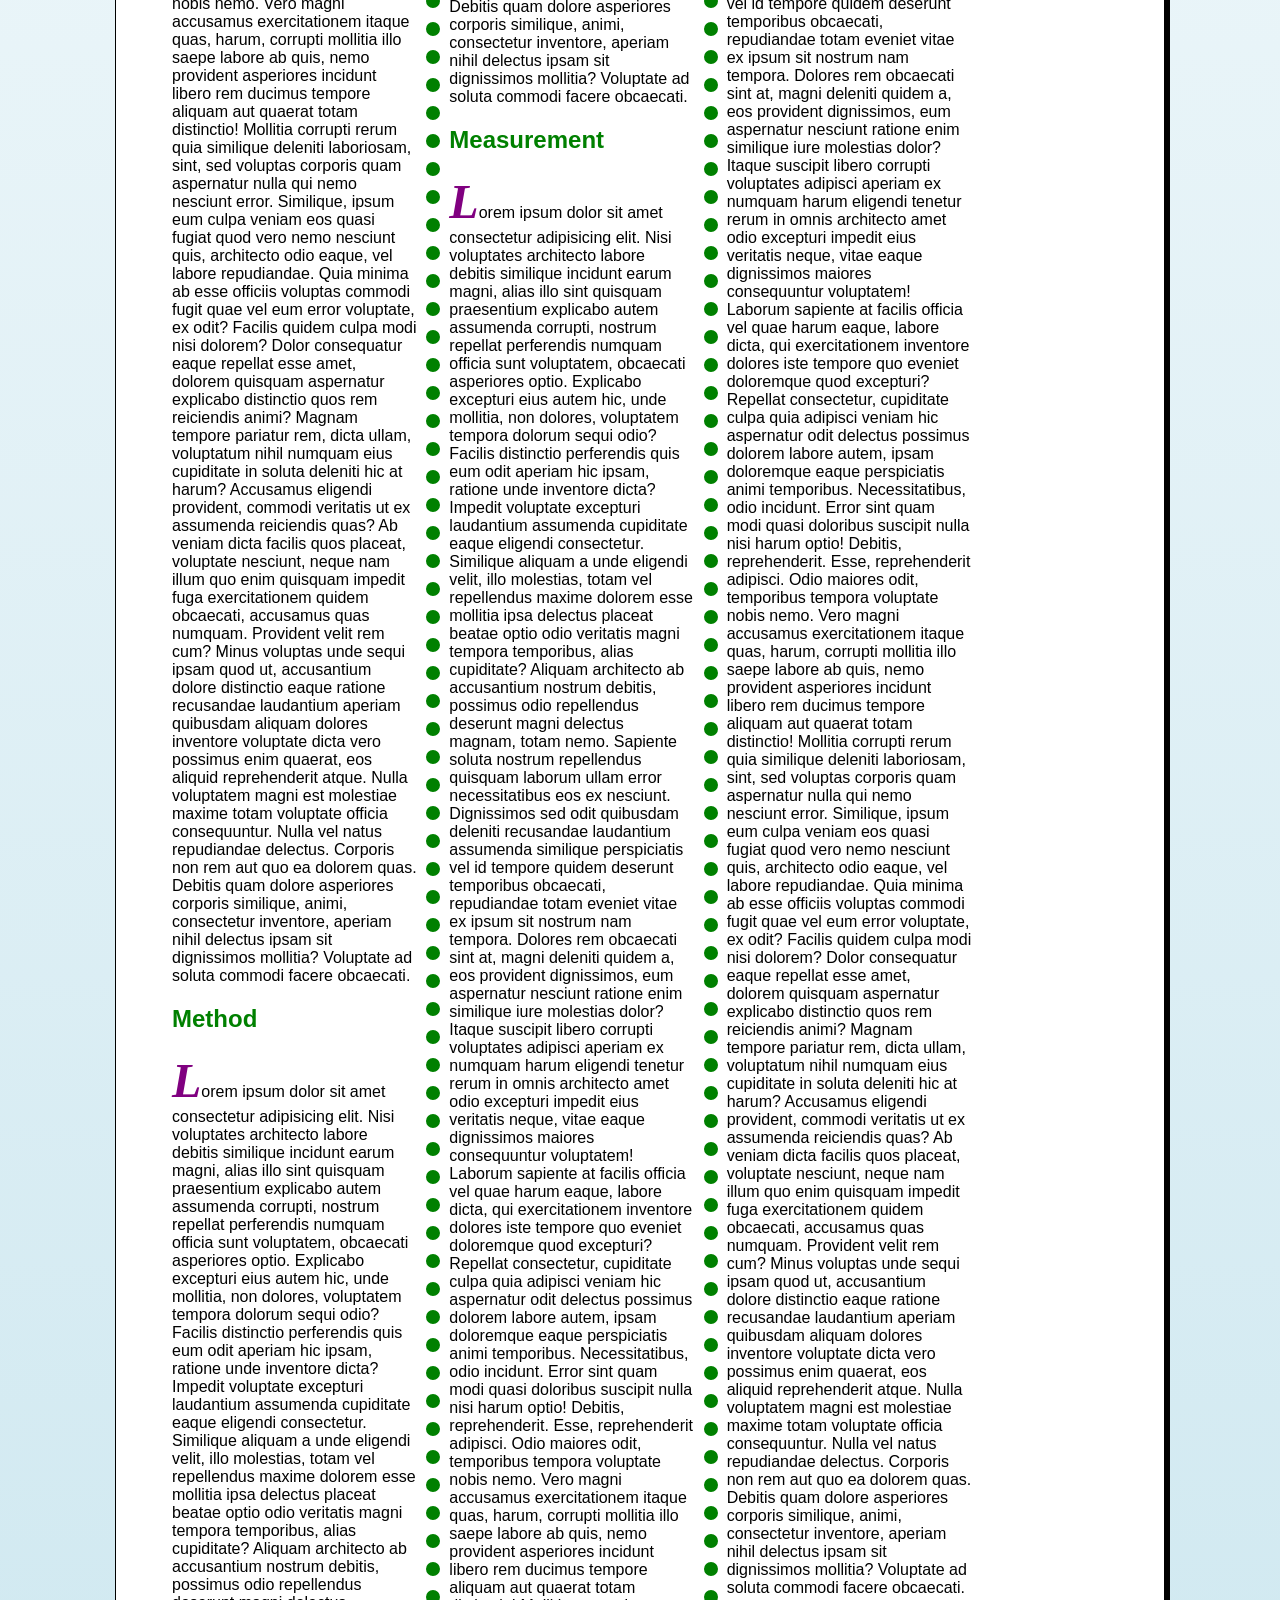
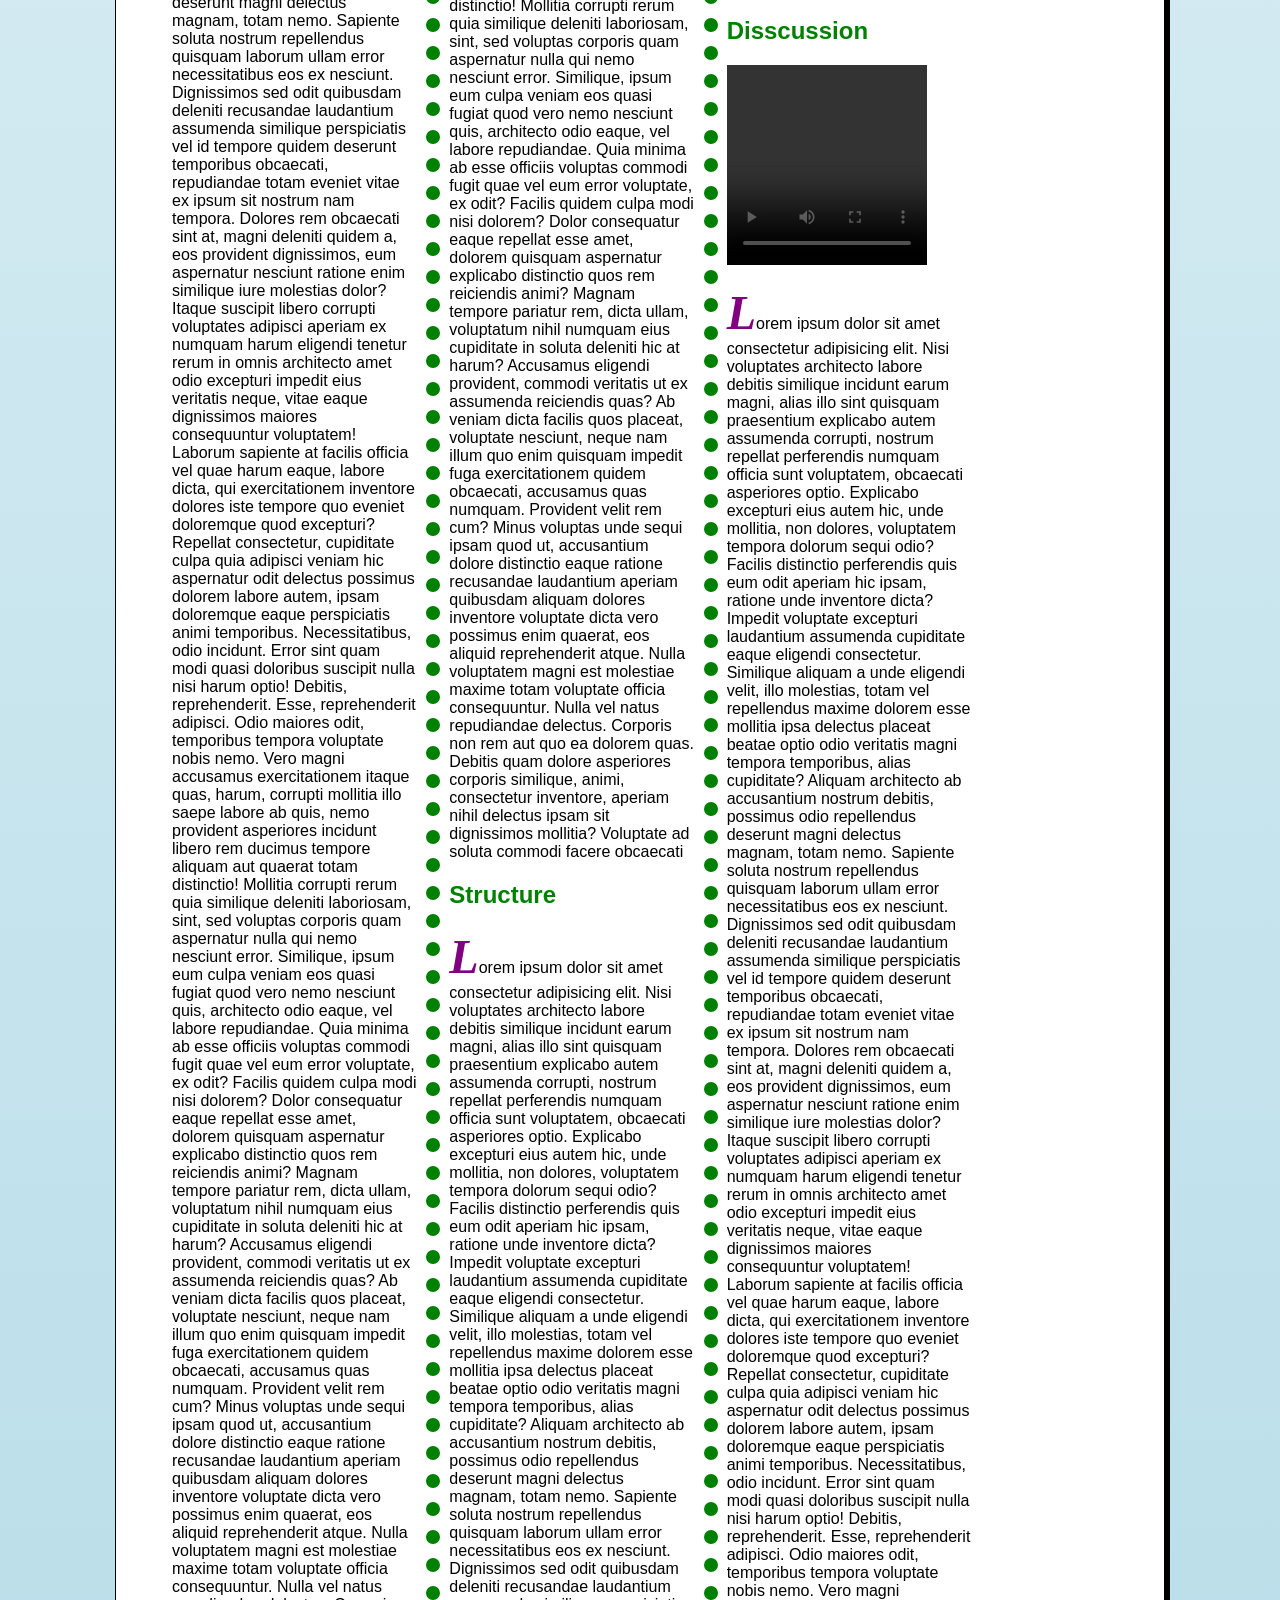
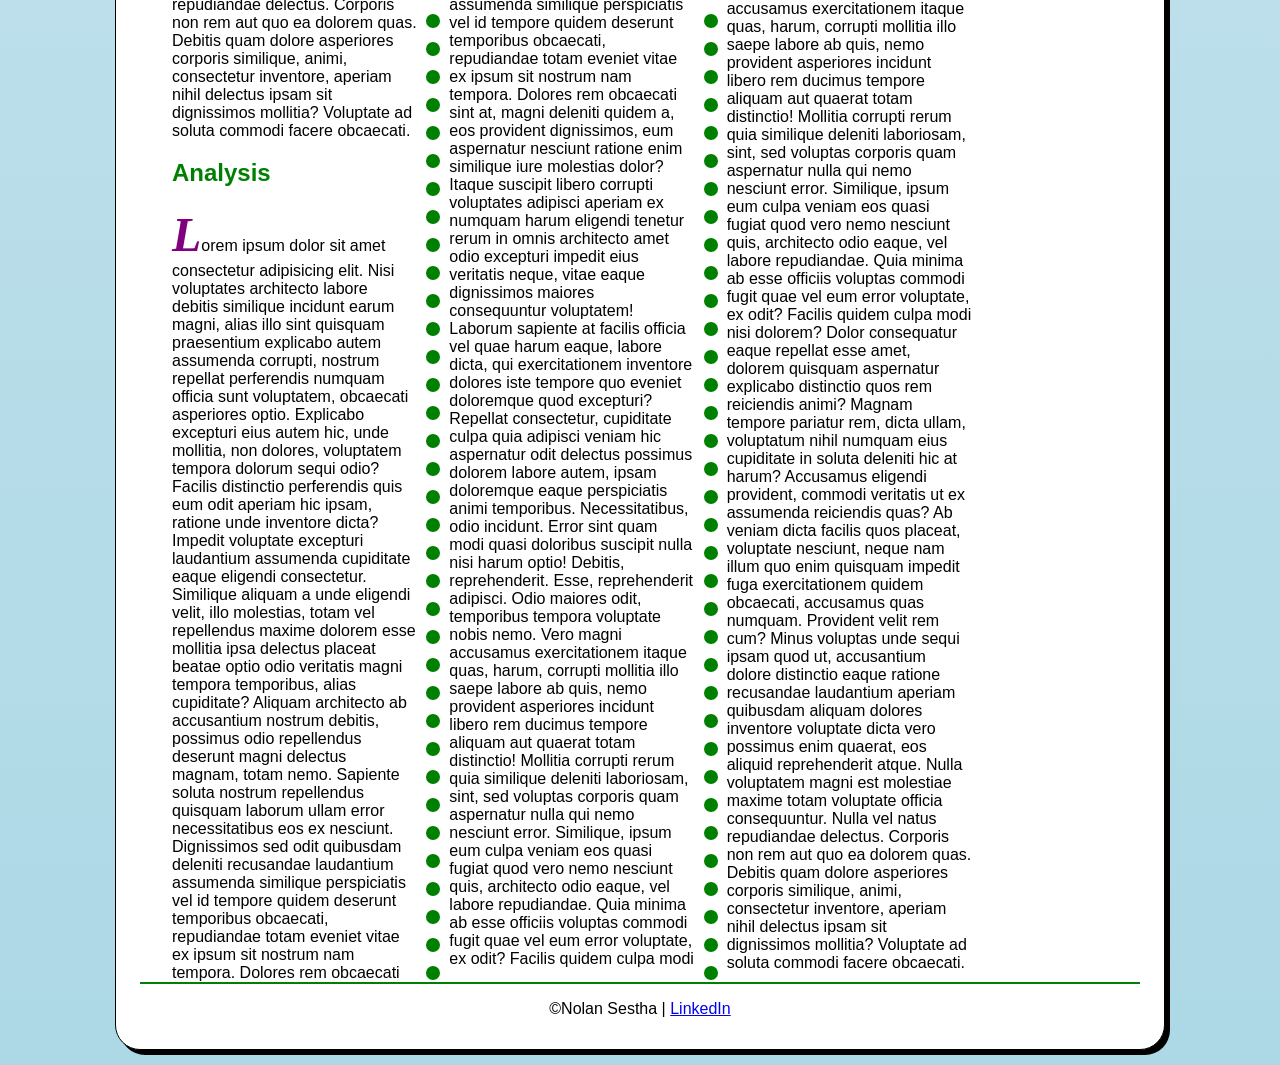
==== commit d847448e: "added linkin hyperlink" ====
--- a/exam.html
+++ b/exam.html
@@ -10,49 +10,50 @@
 </head>
 
 <body>
-    <nav id="nav_menu">
-        <ul>
-            <li><a href="index.html">Home</a></li>
-            <li><a href="project.html">Project A</a></li>
-            <li><a href="menu.html" class="current">Project B</a></li>
-            <li><a href="#" class="lastitem">About Us</a></li>
-        </ul>
-    </nav>
-   
-    
     <main>
-        <h1>Research Project B</h1>
-                <article>
-                        
-                        
-                    <h2 id="intro">Introduction</h2>
-                    <a href="https://www.shsu.edu" target="_blank">
-                        <img src="images/shsu_link.png" alt="SHSU link" height="100" width="100">
-                    </a>
-                    <p>Lorem ipsum dolor sit amet consectetur adipisicing elit. Nisi voluptates architecto labore debitis similique incidunt earum magni, alias illo sint quisquam praesentium explicabo autem assumenda corrupti, nostrum repellat perferendis numquam officia sunt voluptatem, obcaecati asperiores optio. Explicabo excepturi eius autem hic, unde mollitia, non dolores, voluptatem tempora dolorum sequi odio? Facilis distinctio perferendis quis eum odit aperiam hic ipsam, ratione unde inventore dicta? Impedit voluptate excepturi laudantium assumenda cupiditate eaque eligendi consectetur. Similique aliquam a unde eligendi velit, illo molestias, totam vel repellendus maxime dolorem esse mollitia ipsa delectus placeat beatae optio odio veritatis magni tempora temporibus, alias cupiditate? Aliquam architecto ab accusantium nostrum debitis, possimus odio repellendus deserunt magni delectus magnam, totam nemo. Sapiente soluta nostrum repellendus quisquam laborum ullam error necessitatibus eos ex nesciunt. Dignissimos sed odit quibusdam deleniti recusandae laudantium assumenda similique perspiciatis vel id tempore quidem deserunt temporibus obcaecati, repudiandae totam eveniet vitae ex ipsum sit nostrum nam tempora. Dolores rem obcaecati sint at, magni deleniti quidem a, eos provident dignissimos, eum aspernatur nesciunt ratione enim similique iure molestias dolor? Itaque suscipit libero corrupti voluptates adipisci aperiam ex numquam harum eligendi tenetur rerum in omnis architecto amet odio excepturi impedit eius veritatis neque, vitae eaque dignissimos maiores consequuntur voluptatem! Laborum sapiente at facilis officia vel quae harum eaque, labore dicta, qui exercitationem inventore dolores iste tempore quo eveniet doloremque quod excepturi? Repellat consectetur, cupiditate culpa quia adipisci veniam hic aspernatur odit delectus possimus dolorem labore autem, ipsam doloremque eaque perspiciatis animi temporibus. Necessitatibus, odio incidunt. Error sint quam modi quasi doloribus suscipit nulla nisi harum optio! Debitis, reprehenderit. Esse, reprehenderit adipisci. Odio maiores odit, temporibus tempora voluptate nobis nemo. Vero magni accusamus exercitationem itaque quas, harum, corrupti mollitia illo saepe labore ab quis, nemo provident asperiores incidunt libero rem ducimus tempore aliquam aut quaerat totam distinctio! Mollitia corrupti rerum quia similique deleniti laboriosam, sint, sed voluptas corporis quam aspernatur nulla qui nemo nesciunt error. Similique, ipsum eum culpa veniam eos quasi fugiat quod vero nemo nesciunt quis, architecto odio eaque, vel labore repudiandae. Quia minima ab esse officiis voluptas commodi fugit quae vel eum error voluptate, ex odit? Facilis quidem culpa modi nisi dolorem? Dolor consequatur eaque repellat esse amet, dolorem quisquam aspernatur explicabo distinctio quos rem reiciendis animi? Magnam tempore pariatur rem, dicta ullam, voluptatum nihil numquam eius cupiditate in soluta deleniti hic at harum? Accusamus eligendi provident, commodi veritatis ut ex assumenda reiciendis quas? Ab veniam dicta facilis quos placeat, voluptate nesciunt, neque nam illum quo enim quisquam impedit fuga exercitationem quidem obcaecati, accusamus quas numquam. Provident velit rem cum? Minus voluptas unde sequi ipsam quod ut, accusantium dolore distinctio eaque ratione recusandae laudantium aperiam quibusdam aliquam dolores inventore voluptate dicta vero possimus enim quaerat, eos aliquid reprehenderit atque. Nulla voluptatem magni est molestiae maxime totam voluptate officia consequuntur. Nulla vel natus repudiandae delectus. Corporis non rem aut quo ea dolorem quas. Debitis quam dolore asperiores corporis similique, animi, consectetur inventore, aperiam nihil delectus ipsam sit dignissimos mollitia? Voluptate ad soluta commodi facere obcaecati.</p>
-                    <h2 id="meth">Method</h2>
-                    <p>Lorem ipsum dolor sit amet consectetur adipisicing elit. Nisi voluptates architecto labore debitis similique incidunt earum magni, alias illo sint quisquam praesentium explicabo autem assumenda corrupti, nostrum repellat perferendis numquam officia sunt voluptatem, obcaecati asperiores optio. Explicabo excepturi eius autem hic, unde mollitia, non dolores, voluptatem tempora dolorum sequi odio? Facilis distinctio perferendis quis eum odit aperiam hic ipsam, ratione unde inventore dicta? Impedit voluptate excepturi laudantium assumenda cupiditate eaque eligendi consectetur. Similique aliquam a unde eligendi velit, illo molestias, totam vel repellendus maxime dolorem esse mollitia ipsa delectus placeat beatae optio odio veritatis magni tempora temporibus, alias cupiditate? Aliquam architecto ab accusantium nostrum debitis, possimus odio repellendus deserunt magni delectus magnam, totam nemo. Sapiente soluta nostrum repellendus quisquam laborum ullam error necessitatibus eos ex nesciunt. Dignissimos sed odit quibusdam deleniti recusandae laudantium assumenda similique perspiciatis vel id tempore quidem deserunt temporibus obcaecati, repudiandae totam eveniet vitae ex ipsum sit nostrum nam tempora. Dolores rem obcaecati sint at, magni deleniti quidem a, eos provident dignissimos, eum aspernatur nesciunt ratione enim similique iure molestias dolor? Itaque suscipit libero corrupti voluptates adipisci aperiam ex numquam harum eligendi tenetur rerum in omnis architecto amet odio excepturi impedit eius veritatis neque, vitae eaque dignissimos maiores consequuntur voluptatem! Laborum sapiente at facilis officia vel quae harum eaque, labore dicta, qui exercitationem inventore dolores iste tempore quo eveniet doloremque quod excepturi? Repellat consectetur, cupiditate culpa quia adipisci veniam hic aspernatur odit delectus possimus dolorem labore autem, ipsam doloremque eaque perspiciatis animi temporibus. Necessitatibus, odio incidunt. Error sint quam modi quasi doloribus suscipit nulla nisi harum optio! Debitis, reprehenderit. Esse, reprehenderit adipisci. Odio maiores odit, temporibus tempora voluptate nobis nemo. Vero magni accusamus exercitationem itaque quas, harum, corrupti mollitia illo saepe labore ab quis, nemo provident asperiores incidunt libero rem ducimus tempore aliquam aut quaerat totam distinctio! Mollitia corrupti rerum quia similique deleniti laboriosam, sint, sed voluptas corporis quam aspernatur nulla qui nemo nesciunt error. Similique, ipsum eum culpa veniam eos quasi fugiat quod vero nemo nesciunt quis, architecto odio eaque, vel labore repudiandae. Quia minima ab esse officiis voluptas commodi fugit quae vel eum error voluptate, ex odit? Facilis quidem culpa modi nisi dolorem? Dolor consequatur eaque repellat esse amet, dolorem quisquam aspernatur explicabo distinctio quos rem reiciendis animi? Magnam tempore pariatur rem, dicta ullam, voluptatum nihil numquam eius cupiditate in soluta deleniti hic at harum? Accusamus eligendi provident, commodi veritatis ut ex assumenda reiciendis quas? Ab veniam dicta facilis quos placeat, voluptate nesciunt, neque nam illum quo enim quisquam impedit fuga exercitationem quidem obcaecati, accusamus quas numquam. Provident velit rem cum? Minus voluptas unde sequi ipsam quod ut, accusantium dolore distinctio eaque ratione recusandae laudantium aperiam quibusdam aliquam dolores inventore voluptate dicta vero possimus enim quaerat, eos aliquid reprehenderit atque. Nulla voluptatem magni est molestiae maxime totam voluptate officia consequuntur. Nulla vel natus repudiandae delectus. Corporis non rem aut quo ea dolorem quas. Debitis quam dolore asperiores corporis similique, animi, consectetur inventore, aperiam nihil delectus ipsam sit dignissimos mollitia? Voluptate ad soluta commodi facere obcaecati.</p>
-                    <h2 id="anal">Analysis</h2>
-                    <p>Lorem ipsum dolor sit amet consectetur adipisicing elit. Nisi voluptates architecto labore debitis similique incidunt earum magni, alias illo sint quisquam praesentium explicabo autem assumenda corrupti, nostrum repellat perferendis numquam officia sunt voluptatem, obcaecati asperiores optio. Explicabo excepturi eius autem hic, unde mollitia, non dolores, voluptatem tempora dolorum sequi odio? Facilis distinctio perferendis quis eum odit aperiam hic ipsam, ratione unde inventore dicta? Impedit voluptate excepturi laudantium assumenda cupiditate eaque eligendi consectetur. Similique aliquam a unde eligendi velit, illo molestias, totam vel repellendus maxime dolorem esse mollitia ipsa delectus placeat beatae optio odio veritatis magni tempora temporibus, alias cupiditate? Aliquam architecto ab accusantium nostrum debitis, possimus odio repellendus deserunt magni delectus magnam, totam nemo. Sapiente soluta nostrum repellendus quisquam laborum ullam error necessitatibus eos ex nesciunt. Dignissimos sed odit quibusdam deleniti recusandae laudantium assumenda similique perspiciatis vel id tempore quidem deserunt temporibus obcaecati, repudiandae totam eveniet vitae ex ipsum sit nostrum nam tempora. Dolores rem obcaecati sint at, magni deleniti quidem a, eos provident dignissimos, eum aspernatur nesciunt ratione enim similique iure molestias dolor? Itaque suscipit libero corrupti voluptates adipisci aperiam ex numquam harum eligendi tenetur rerum in omnis architecto amet odio excepturi impedit eius veritatis neque, vitae eaque dignissimos maiores consequuntur voluptatem! Laborum sapiente at facilis officia vel quae harum eaque, labore dicta, qui exercitationem inventore dolores iste tempore quo eveniet doloremque quod excepturi? Repellat consectetur, cupiditate culpa quia adipisci veniam hic aspernatur odit delectus possimus dolorem labore autem, ipsam doloremque eaque perspiciatis animi temporibus. Necessitatibus, odio incidunt. Error sint quam modi quasi doloribus suscipit nulla nisi harum optio! Debitis, reprehenderit. Esse, reprehenderit adipisci. Odio maiores odit, temporibus tempora voluptate nobis nemo. Vero magni accusamus exercitationem itaque quas, harum, corrupti mollitia illo saepe labore ab quis, nemo provident asperiores incidunt libero rem ducimus tempore aliquam aut quaerat totam distinctio! Mollitia corrupti rerum quia similique deleniti laboriosam, sint, sed voluptas corporis quam aspernatur nulla qui nemo nesciunt error. Similique, ipsum eum culpa veniam eos quasi fugiat quod vero nemo nesciunt quis, architecto odio eaque, vel labore repudiandae. Quia minima ab esse officiis voluptas commodi fugit quae vel eum error voluptate, ex odit? Facilis quidem culpa modi nisi dolorem? Dolor consequatur eaque repellat esse amet, dolorem quisquam aspernatur explicabo distinctio quos rem reiciendis animi? Magnam tempore pariatur rem, dicta ullam, voluptatum nihil numquam eius cupiditate in soluta deleniti hic at harum? Accusamus eligendi provident, commodi veritatis ut ex assumenda reiciendis quas? Ab veniam dicta facilis quos placeat, voluptate nesciunt, neque nam illum quo enim quisquam impedit fuga exercitationem quidem obcaecati, accusamus quas numquam. Provident velit rem cum? Minus voluptas unde sequi ipsam quod ut, accusantium dolore distinctio eaque ratione recusandae laudantium aperiam quibusdam aliquam dolores inventore voluptate dicta vero possimus enim quaerat, eos aliquid reprehenderit atque. Nulla voluptatem magni est molestiae maxime totam voluptate officia consequuntur. Nulla vel natus repudiandae delectus. Corporis non rem aut quo ea dolorem quas. Debitis quam dolore asperiores corporis similique, animi, consectetur inventore, aperiam nihil delectus ipsam sit dignissimos mollitia? Voluptate ad soluta commodi facere obcaecati.</p>                    
-                    <h2 id="measure">Measurement</h2>
-                    <p>Lorem ipsum dolor sit amet consectetur adipisicing elit. Nisi voluptates architecto labore debitis similique incidunt earum magni, alias illo sint quisquam praesentium explicabo autem assumenda corrupti, nostrum repellat perferendis numquam officia sunt voluptatem, obcaecati asperiores optio. Explicabo excepturi eius autem hic, unde mollitia, non dolores, voluptatem tempora dolorum sequi odio? Facilis distinctio perferendis quis eum odit aperiam hic ipsam, ratione unde inventore dicta? Impedit voluptate excepturi laudantium assumenda cupiditate eaque eligendi consectetur. Similique aliquam a unde eligendi velit, illo molestias, totam vel repellendus maxime dolorem esse mollitia ipsa delectus placeat beatae optio odio veritatis magni tempora temporibus, alias cupiditate? Aliquam architecto ab accusantium nostrum debitis, possimus odio repellendus deserunt magni delectus magnam, totam nemo. Sapiente soluta nostrum repellendus quisquam laborum ullam error necessitatibus eos ex nesciunt. Dignissimos sed odit quibusdam deleniti recusandae laudantium assumenda similique perspiciatis vel id tempore quidem deserunt temporibus obcaecati, repudiandae totam eveniet vitae ex ipsum sit nostrum nam tempora. Dolores rem obcaecati sint at, magni deleniti quidem a, eos provident dignissimos, eum aspernatur nesciunt ratione enim similique iure molestias dolor? Itaque suscipit libero corrupti voluptates adipisci aperiam ex numquam harum eligendi tenetur rerum in omnis architecto amet odio excepturi impedit eius veritatis neque, vitae eaque dignissimos maiores consequuntur voluptatem! Laborum sapiente at facilis officia vel quae harum eaque, labore dicta, qui exercitationem inventore dolores iste tempore quo eveniet doloremque quod excepturi? Repellat consectetur, cupiditate culpa quia adipisci veniam hic aspernatur odit delectus possimus dolorem labore autem, ipsam doloremque eaque perspiciatis animi temporibus. Necessitatibus, odio incidunt. Error sint quam modi quasi doloribus suscipit nulla nisi harum optio! Debitis, reprehenderit. Esse, reprehenderit adipisci. Odio maiores odit, temporibus tempora voluptate nobis nemo. Vero magni accusamus exercitationem itaque quas, harum, corrupti mollitia illo saepe labore ab quis, nemo provident asperiores incidunt libero rem ducimus tempore aliquam aut quaerat totam distinctio! Mollitia corrupti rerum quia similique deleniti laboriosam, sint, sed voluptas corporis quam aspernatur nulla qui nemo nesciunt error. Similique, ipsum eum culpa veniam eos quasi fugiat quod vero nemo nesciunt quis, architecto odio eaque, vel labore repudiandae. Quia minima ab esse officiis voluptas commodi fugit quae vel eum error voluptate, ex odit? Facilis quidem culpa modi nisi dolorem? Dolor consequatur eaque repellat esse amet, dolorem quisquam aspernatur explicabo distinctio quos rem reiciendis animi? Magnam tempore pariatur rem, dicta ullam, voluptatum nihil numquam eius cupiditate in soluta deleniti hic at harum? Accusamus eligendi provident, commodi veritatis ut ex assumenda reiciendis quas? Ab veniam dicta facilis quos placeat, voluptate nesciunt, neque nam illum quo enim quisquam impedit fuga exercitationem quidem obcaecati, accusamus quas numquam. Provident velit rem cum? Minus voluptas unde sequi ipsam quod ut, accusantium dolore distinctio eaque ratione recusandae laudantium aperiam quibusdam aliquam dolores inventore voluptate dicta vero possimus enim quaerat, eos aliquid reprehenderit atque. Nulla voluptatem magni est molestiae maxime totam voluptate officia consequuntur. Nulla vel natus repudiandae delectus. Corporis non rem aut quo ea dolorem quas. Debitis quam dolore asperiores corporis similique, animi, consectetur inventore, aperiam nihil delectus ipsam sit dignissimos mollitia? Voluptate ad soluta commodi facere obcaecati</p>
-                    <h2 id="struct">Structure</h2>
-                    <p>Lorem ipsum dolor sit amet consectetur adipisicing elit. Nisi voluptates architecto labore debitis similique incidunt earum magni, alias illo sint quisquam praesentium explicabo autem assumenda corrupti, nostrum repellat perferendis numquam officia sunt voluptatem, obcaecati asperiores optio. Explicabo excepturi eius autem hic, unde mollitia, non dolores, voluptatem tempora dolorum sequi odio? Facilis distinctio perferendis quis eum odit aperiam hic ipsam, ratione unde inventore dicta? Impedit voluptate excepturi laudantium assumenda cupiditate eaque eligendi consectetur. Similique aliquam a unde eligendi velit, illo molestias, totam vel repellendus maxime dolorem esse mollitia ipsa delectus placeat beatae optio odio veritatis magni tempora temporibus, alias cupiditate? Aliquam architecto ab accusantium nostrum debitis, possimus odio repellendus deserunt magni delectus magnam, totam nemo. Sapiente soluta nostrum repellendus quisquam laborum ullam error necessitatibus eos ex nesciunt. Dignissimos sed odit quibusdam deleniti recusandae laudantium assumenda similique perspiciatis vel id tempore quidem deserunt temporibus obcaecati, repudiandae totam eveniet vitae ex ipsum sit nostrum nam tempora. Dolores rem obcaecati sint at, magni deleniti quidem a, eos provident dignissimos, eum aspernatur nesciunt ratione enim similique iure molestias dolor? Itaque suscipit libero corrupti voluptates adipisci aperiam ex numquam harum eligendi tenetur rerum in omnis architecto amet odio excepturi impedit eius veritatis neque, vitae eaque dignissimos maiores consequuntur voluptatem! Laborum sapiente at facilis officia vel quae harum eaque, labore dicta, qui exercitationem inventore dolores iste tempore quo eveniet doloremque quod excepturi? Repellat consectetur, cupiditate culpa quia adipisci veniam hic aspernatur odit delectus possimus dolorem labore autem, ipsam doloremque eaque perspiciatis animi temporibus. Necessitatibus, odio incidunt. Error sint quam modi quasi doloribus suscipit nulla nisi harum optio! Debitis, reprehenderit. Esse, reprehenderit adipisci. Odio maiores odit, temporibus tempora voluptate nobis nemo. Vero magni accusamus exercitationem itaque quas, harum, corrupti mollitia illo saepe labore ab quis, nemo provident asperiores incidunt libero rem ducimus tempore aliquam aut quaerat totam distinctio! Mollitia corrupti rerum quia similique deleniti laboriosam, sint, sed voluptas corporis quam aspernatur nulla qui nemo nesciunt error. Similique, ipsum eum culpa veniam eos quasi fugiat quod vero nemo nesciunt quis, architecto odio eaque, vel labore repudiandae. Quia minima ab esse officiis voluptas commodi fugit quae vel eum error voluptate, ex odit? Facilis quidem culpa modi nisi dolorem? Dolor consequatur eaque repellat esse amet, dolorem quisquam aspernatur explicabo distinctio quos rem reiciendis animi? Magnam tempore pariatur rem, dicta ullam, voluptatum nihil numquam eius cupiditate in soluta deleniti hic at harum? Accusamus eligendi provident, commodi veritatis ut ex assumenda reiciendis quas? Ab veniam dicta facilis quos placeat, voluptate nesciunt, neque nam illum quo enim quisquam impedit fuga exercitationem quidem obcaecati, accusamus quas numquam. Provident velit rem cum? Minus voluptas unde sequi ipsam quod ut, accusantium dolore distinctio eaque ratione recusandae laudantium aperiam quibusdam aliquam dolores inventore voluptate dicta vero possimus enim quaerat, eos aliquid reprehenderit atque. Nulla voluptatem magni est molestiae maxime totam voluptate officia consequuntur. Nulla vel natus repudiandae delectus. Corporis non rem aut quo ea dolorem quas. Debitis quam dolore asperiores corporis similique, animi, consectetur inventore, aperiam nihil delectus ipsam sit dignissimos mollitia? Voluptate ad soluta commodi facere obcaecati.</p>
-                    <h2 id="results">Results</h2>
-                    <p>Lorem ipsum dolor sit amet consectetur adipisicing elit. Nisi voluptates architecto labore debitis similique incidunt earum magni, alias illo sint quisquam praesentium explicabo autem assumenda corrupti, nostrum repellat perferendis numquam officia sunt voluptatem, obcaecati asperiores optio. Explicabo excepturi eius autem hic, unde mollitia, non dolores, voluptatem tempora dolorum sequi odio? Facilis distinctio perferendis quis eum odit aperiam hic ipsam, ratione unde inventore dicta? Impedit voluptate excepturi laudantium assumenda cupiditate eaque eligendi consectetur. Similique aliquam a unde eligendi velit, illo molestias, totam vel repellendus maxime dolorem esse mollitia ipsa delectus placeat beatae optio odio veritatis magni tempora temporibus, alias cupiditate? Aliquam architecto ab accusantium nostrum debitis, possimus odio repellendus deserunt magni delectus magnam, totam nemo. Sapiente soluta nostrum repellendus quisquam laborum ullam error necessitatibus eos ex nesciunt. Dignissimos sed odit quibusdam deleniti recusandae laudantium assumenda similique perspiciatis vel id tempore quidem deserunt temporibus obcaecati, repudiandae totam eveniet vitae ex ipsum sit nostrum nam tempora. Dolores rem obcaecati sint at, magni deleniti quidem a, eos provident dignissimos, eum aspernatur nesciunt ratione enim similique iure molestias dolor? Itaque suscipit libero corrupti voluptates adipisci aperiam ex numquam harum eligendi tenetur rerum in omnis architecto amet odio excepturi impedit eius veritatis neque, vitae eaque dignissimos maiores consequuntur voluptatem! Laborum sapiente at facilis officia vel quae harum eaque, labore dicta, qui exercitationem inventore dolores iste tempore quo eveniet doloremque quod excepturi? Repellat consectetur, cupiditate culpa quia adipisci veniam hic aspernatur odit delectus possimus dolorem labore autem, ipsam doloremque eaque perspiciatis animi temporibus. Necessitatibus, odio incidunt. Error sint quam modi quasi doloribus suscipit nulla nisi harum optio! Debitis, reprehenderit. Esse, reprehenderit adipisci. Odio maiores odit, temporibus tempora voluptate nobis nemo. Vero magni accusamus exercitationem itaque quas, harum, corrupti mollitia illo saepe labore ab quis, nemo provident asperiores incidunt libero rem ducimus tempore aliquam aut quaerat totam distinctio! Mollitia corrupti rerum quia similique deleniti laboriosam, sint, sed voluptas corporis quam aspernatur nulla qui nemo nesciunt error. Similique, ipsum eum culpa veniam eos quasi fugiat quod vero nemo nesciunt quis, architecto odio eaque, vel labore repudiandae. Quia minima ab esse officiis voluptas commodi fugit quae vel eum error voluptate, ex odit? Facilis quidem culpa modi nisi dolorem? Dolor consequatur eaque repellat esse amet, dolorem quisquam aspernatur explicabo distinctio quos rem reiciendis animi? Magnam tempore pariatur rem, dicta ullam, voluptatum nihil numquam eius cupiditate in soluta deleniti hic at harum? Accusamus eligendi provident, commodi veritatis ut ex assumenda reiciendis quas? Ab veniam dicta facilis quos placeat, voluptate nesciunt, neque nam illum quo enim quisquam impedit fuga exercitationem quidem obcaecati, accusamus quas numquam. Provident velit rem cum? Minus voluptas unde sequi ipsam quod ut, accusantium dolore distinctio eaque ratione recusandae laudantium aperiam quibusdam aliquam dolores inventore voluptate dicta vero possimus enim quaerat, eos aliquid reprehenderit atque. Nulla voluptatem magni est molestiae maxime totam voluptate officia consequuntur. Nulla vel natus repudiandae delectus. Corporis non rem aut quo ea dolorem quas. Debitis quam dolore asperiores corporis similique, animi, consectetur inventore, aperiam nihil delectus ipsam sit dignissimos mollitia? Voluptate ad soluta commodi facere obcaecati.</p>
-                    <h2 id="diss">Disscussion</h2>
-                    <video controls height="200" width="200">
-                        <source src="images/FumoOpenUp.mp4" type="video/mp4">
-                    </video>
+        <nav id="nav_menu">
+            <ul>
+                <li><a href="index.html">Home</a></li>
+                <li><a href="project.html">Project A</a></li>
+                <li><a href="menu.html" class="current">Project B</a></li>
+                <li><a href="#" class="lastitem">About Us</a></li>
+            </ul>
+        </nav>
 
-                    <p>Lorem ipsum dolor sit amet consectetur adipisicing elit. Nisi voluptates architecto labore debitis similique incidunt earum magni, alias illo sint quisquam praesentium explicabo autem assumenda corrupti, nostrum repellat perferendis numquam officia sunt voluptatem, obcaecati asperiores optio. Explicabo excepturi eius autem hic, unde mollitia, non dolores, voluptatem tempora dolorum sequi odio? Facilis distinctio perferendis quis eum odit aperiam hic ipsam, ratione unde inventore dicta? Impedit voluptate excepturi laudantium assumenda cupiditate eaque eligendi consectetur. Similique aliquam a unde eligendi velit, illo molestias, totam vel repellendus maxime dolorem esse mollitia ipsa delectus placeat beatae optio odio veritatis magni tempora temporibus, alias cupiditate? Aliquam architecto ab accusantium nostrum debitis, possimus odio repellendus deserunt magni delectus magnam, totam nemo. Sapiente soluta nostrum repellendus quisquam laborum ullam error necessitatibus eos ex nesciunt. Dignissimos sed odit quibusdam deleniti recusandae laudantium assumenda similique perspiciatis vel id tempore quidem deserunt temporibus obcaecati, repudiandae totam eveniet vitae ex ipsum sit nostrum nam tempora. Dolores rem obcaecati sint at, magni deleniti quidem a, eos provident dignissimos, eum aspernatur nesciunt ratione enim similique iure molestias dolor? Itaque suscipit libero corrupti voluptates adipisci aperiam ex numquam harum eligendi tenetur rerum in omnis architecto amet odio excepturi impedit eius veritatis neque, vitae eaque dignissimos maiores consequuntur voluptatem! Laborum sapiente at facilis officia vel quae harum eaque, labore dicta, qui exercitationem inventore dolores iste tempore quo eveniet doloremque quod excepturi? Repellat consectetur, cupiditate culpa quia adipisci veniam hic aspernatur odit delectus possimus dolorem labore autem, ipsam doloremque eaque perspiciatis animi temporibus. Necessitatibus, odio incidunt. Error sint quam modi quasi doloribus suscipit nulla nisi harum optio! Debitis, reprehenderit. Esse, reprehenderit adipisci. Odio maiores odit, temporibus tempora voluptate nobis nemo. Vero magni accusamus exercitationem itaque quas, harum, corrupti mollitia illo saepe labore ab quis, nemo provident asperiores incidunt libero rem ducimus tempore aliquam aut quaerat totam distinctio! Mollitia corrupti rerum quia similique deleniti laboriosam, sint, sed voluptas corporis quam aspernatur nulla qui nemo nesciunt error. Similique, ipsum eum culpa veniam eos quasi fugiat quod vero nemo nesciunt quis, architecto odio eaque, vel labore repudiandae. Quia minima ab esse officiis voluptas commodi fugit quae vel eum error voluptate, ex odit? Facilis quidem culpa modi nisi dolorem? Dolor consequatur eaque repellat esse amet, dolorem quisquam aspernatur explicabo distinctio quos rem reiciendis animi? Magnam tempore pariatur rem, dicta ullam, voluptatum nihil numquam eius cupiditate in soluta deleniti hic at harum? Accusamus eligendi provident, commodi veritatis ut ex assumenda reiciendis quas? Ab veniam dicta facilis quos placeat, voluptate nesciunt, neque nam illum quo enim quisquam impedit fuga exercitationem quidem obcaecati, accusamus quas numquam. Provident velit rem cum? Minus voluptas unde sequi ipsam quod ut, accusantium dolore distinctio eaque ratione recusandae laudantium aperiam quibusdam aliquam dolores inventore voluptate dicta vero possimus enim quaerat, eos aliquid reprehenderit atque. Nulla voluptatem magni est molestiae maxime totam voluptate officia consequuntur. Nulla vel natus repudiandae delectus. Corporis non rem aut quo ea dolorem quas. Debitis quam dolore asperiores corporis similique, animi, consectetur inventore, aperiam nihil delectus ipsam sit dignissimos mollitia? Voluptate ad soluta commodi facere obcaecati.</p>
+        <div>
+            <h1>Research Project B</h1>
+                    <article>
+                            
+                            
+                        <h2 id="intro">Introduction</h2>
+                        <a href="https://www.shsu.edu" target="_blank">
+                            <img src="images/shsu_link.png" alt="SHSU link" height="100" width="100">
+                        </a>
+                        <p>Lorem ipsum dolor sit amet consectetur adipisicing elit. Nisi voluptates architecto labore debitis similique incidunt earum magni, alias illo sint quisquam praesentium explicabo autem assumenda corrupti, nostrum repellat perferendis numquam officia sunt voluptatem, obcaecati asperiores optio. Explicabo excepturi eius autem hic, unde mollitia, non dolores, voluptatem tempora dolorum sequi odio? Facilis distinctio perferendis quis eum odit aperiam hic ipsam, ratione unde inventore dicta? Impedit voluptate excepturi laudantium assumenda cupiditate eaque eligendi consectetur. Similique aliquam a unde eligendi velit, illo molestias, totam vel repellendus maxime dolorem esse mollitia ipsa delectus placeat beatae optio odio veritatis magni tempora temporibus, alias cupiditate? Aliquam architecto ab accusantium nostrum debitis, possimus odio repellendus deserunt magni delectus magnam, totam nemo. Sapiente soluta nostrum repellendus quisquam laborum ullam error necessitatibus eos ex nesciunt. Dignissimos sed odit quibusdam deleniti recusandae laudantium assumenda similique perspiciatis vel id tempore quidem deserunt temporibus obcaecati, repudiandae totam eveniet vitae ex ipsum sit nostrum nam tempora. Dolores rem obcaecati sint at, magni deleniti quidem a, eos provident dignissimos, eum aspernatur nesciunt ratione enim similique iure molestias dolor? Itaque suscipit libero corrupti voluptates adipisci aperiam ex numquam harum eligendi tenetur rerum in omnis architecto amet odio excepturi impedit eius veritatis neque, vitae eaque dignissimos maiores consequuntur voluptatem! Laborum sapiente at facilis officia vel quae harum eaque, labore dicta, qui exercitationem inventore dolores iste tempore quo eveniet doloremque quod excepturi? Repellat consectetur, cupiditate culpa quia adipisci veniam hic aspernatur odit delectus possimus dolorem labore autem, ipsam doloremque eaque perspiciatis animi temporibus. Necessitatibus, odio incidunt. Error sint quam modi quasi doloribus suscipit nulla nisi harum optio! Debitis, reprehenderit. Esse, reprehenderit adipisci. Odio maiores odit, temporibus tempora voluptate nobis nemo. Vero magni accusamus exercitationem itaque quas, harum, corrupti mollitia illo saepe labore ab quis, nemo provident asperiores incidunt libero rem ducimus tempore aliquam aut quaerat totam distinctio! Mollitia corrupti rerum quia similique deleniti laboriosam, sint, sed voluptas corporis quam aspernatur nulla qui nemo nesciunt error. Similique, ipsum eum culpa veniam eos quasi fugiat quod vero nemo nesciunt quis, architecto odio eaque, vel labore repudiandae. Quia minima ab esse officiis voluptas commodi fugit quae vel eum error voluptate, ex odit? Facilis quidem culpa modi nisi dolorem? Dolor consequatur eaque repellat esse amet, dolorem quisquam aspernatur explicabo distinctio quos rem reiciendis animi? Magnam tempore pariatur rem, dicta ullam, voluptatum nihil numquam eius cupiditate in soluta deleniti hic at harum? Accusamus eligendi provident, commodi veritatis ut ex assumenda reiciendis quas? Ab veniam dicta facilis quos placeat, voluptate nesciunt, neque nam illum quo enim quisquam impedit fuga exercitationem quidem obcaecati, accusamus quas numquam. Provident velit rem cum? Minus voluptas unde sequi ipsam quod ut, accusantium dolore distinctio eaque ratione recusandae laudantium aperiam quibusdam aliquam dolores inventore voluptate dicta vero possimus enim quaerat, eos aliquid reprehenderit atque. Nulla voluptatem magni est molestiae maxime totam voluptate officia consequuntur. Nulla vel natus repudiandae delectus. Corporis non rem aut quo ea dolorem quas. Debitis quam dolore asperiores corporis similique, animi, consectetur inventore, aperiam nihil delectus ipsam sit dignissimos mollitia? Voluptate ad soluta commodi facere obcaecati.</p>
+                        <h2 id="meth">Method</h2>
+                        <p>Lorem ipsum dolor sit amet consectetur adipisicing elit. Nisi voluptates architecto labore debitis similique incidunt earum magni, alias illo sint quisquam praesentium explicabo autem assumenda corrupti, nostrum repellat perferendis numquam officia sunt voluptatem, obcaecati asperiores optio. Explicabo excepturi eius autem hic, unde mollitia, non dolores, voluptatem tempora dolorum sequi odio? Facilis distinctio perferendis quis eum odit aperiam hic ipsam, ratione unde inventore dicta? Impedit voluptate excepturi laudantium assumenda cupiditate eaque eligendi consectetur. Similique aliquam a unde eligendi velit, illo molestias, totam vel repellendus maxime dolorem esse mollitia ipsa delectus placeat beatae optio odio veritatis magni tempora temporibus, alias cupiditate? Aliquam architecto ab accusantium nostrum debitis, possimus odio repellendus deserunt magni delectus magnam, totam nemo. Sapiente soluta nostrum repellendus quisquam laborum ullam error necessitatibus eos ex nesciunt. Dignissimos sed odit quibusdam deleniti recusandae laudantium assumenda similique perspiciatis vel id tempore quidem deserunt temporibus obcaecati, repudiandae totam eveniet vitae ex ipsum sit nostrum nam tempora. Dolores rem obcaecati sint at, magni deleniti quidem a, eos provident dignissimos, eum aspernatur nesciunt ratione enim similique iure molestias dolor? Itaque suscipit libero corrupti voluptates adipisci aperiam ex numquam harum eligendi tenetur rerum in omnis architecto amet odio excepturi impedit eius veritatis neque, vitae eaque dignissimos maiores consequuntur voluptatem! Laborum sapiente at facilis officia vel quae harum eaque, labore dicta, qui exercitationem inventore dolores iste tempore quo eveniet doloremque quod excepturi? Repellat consectetur, cupiditate culpa quia adipisci veniam hic aspernatur odit delectus possimus dolorem labore autem, ipsam doloremque eaque perspiciatis animi temporibus. Necessitatibus, odio incidunt. Error sint quam modi quasi doloribus suscipit nulla nisi harum optio! Debitis, reprehenderit. Esse, reprehenderit adipisci. Odio maiores odit, temporibus tempora voluptate nobis nemo. Vero magni accusamus exercitationem itaque quas, harum, corrupti mollitia illo saepe labore ab quis, nemo provident asperiores incidunt libero rem ducimus tempore aliquam aut quaerat totam distinctio! Mollitia corrupti rerum quia similique deleniti laboriosam, sint, sed voluptas corporis quam aspernatur nulla qui nemo nesciunt error. Similique, ipsum eum culpa veniam eos quasi fugiat quod vero nemo nesciunt quis, architecto odio eaque, vel labore repudiandae. Quia minima ab esse officiis voluptas commodi fugit quae vel eum error voluptate, ex odit? Facilis quidem culpa modi nisi dolorem? Dolor consequatur eaque repellat esse amet, dolorem quisquam aspernatur explicabo distinctio quos rem reiciendis animi? Magnam tempore pariatur rem, dicta ullam, voluptatum nihil numquam eius cupiditate in soluta deleniti hic at harum? Accusamus eligendi provident, commodi veritatis ut ex assumenda reiciendis quas? Ab veniam dicta facilis quos placeat, voluptate nesciunt, neque nam illum quo enim quisquam impedit fuga exercitationem quidem obcaecati, accusamus quas numquam. Provident velit rem cum? Minus voluptas unde sequi ipsam quod ut, accusantium dolore distinctio eaque ratione recusandae laudantium aperiam quibusdam aliquam dolores inventore voluptate dicta vero possimus enim quaerat, eos aliquid reprehenderit atque. Nulla voluptatem magni est molestiae maxime totam voluptate officia consequuntur. Nulla vel natus repudiandae delectus. Corporis non rem aut quo ea dolorem quas. Debitis quam dolore asperiores corporis similique, animi, consectetur inventore, aperiam nihil delectus ipsam sit dignissimos mollitia? Voluptate ad soluta commodi facere obcaecati.</p>
+                        <h2 id="anal">Analysis</h2>
+                        <p>Lorem ipsum dolor sit amet consectetur adipisicing elit. Nisi voluptates architecto labore debitis similique incidunt earum magni, alias illo sint quisquam praesentium explicabo autem assumenda corrupti, nostrum repellat perferendis numquam officia sunt voluptatem, obcaecati asperiores optio. Explicabo excepturi eius autem hic, unde mollitia, non dolores, voluptatem tempora dolorum sequi odio? Facilis distinctio perferendis quis eum odit aperiam hic ipsam, ratione unde inventore dicta? Impedit voluptate excepturi laudantium assumenda cupiditate eaque eligendi consectetur. Similique aliquam a unde eligendi velit, illo molestias, totam vel repellendus maxime dolorem esse mollitia ipsa delectus placeat beatae optio odio veritatis magni tempora temporibus, alias cupiditate? Aliquam architecto ab accusantium nostrum debitis, possimus odio repellendus deserunt magni delectus magnam, totam nemo. Sapiente soluta nostrum repellendus quisquam laborum ullam error necessitatibus eos ex nesciunt. Dignissimos sed odit quibusdam deleniti recusandae laudantium assumenda similique perspiciatis vel id tempore quidem deserunt temporibus obcaecati, repudiandae totam eveniet vitae ex ipsum sit nostrum nam tempora. Dolores rem obcaecati sint at, magni deleniti quidem a, eos provident dignissimos, eum aspernatur nesciunt ratione enim similique iure molestias dolor? Itaque suscipit libero corrupti voluptates adipisci aperiam ex numquam harum eligendi tenetur rerum in omnis architecto amet odio excepturi impedit eius veritatis neque, vitae eaque dignissimos maiores consequuntur voluptatem! Laborum sapiente at facilis officia vel quae harum eaque, labore dicta, qui exercitationem inventore dolores iste tempore quo eveniet doloremque quod excepturi? Repellat consectetur, cupiditate culpa quia adipisci veniam hic aspernatur odit delectus possimus dolorem labore autem, ipsam doloremque eaque perspiciatis animi temporibus. Necessitatibus, odio incidunt. Error sint quam modi quasi doloribus suscipit nulla nisi harum optio! Debitis, reprehenderit. Esse, reprehenderit adipisci. Odio maiores odit, temporibus tempora voluptate nobis nemo. Vero magni accusamus exercitationem itaque quas, harum, corrupti mollitia illo saepe labore ab quis, nemo provident asperiores incidunt libero rem ducimus tempore aliquam aut quaerat totam distinctio! Mollitia corrupti rerum quia similique deleniti laboriosam, sint, sed voluptas corporis quam aspernatur nulla qui nemo nesciunt error. Similique, ipsum eum culpa veniam eos quasi fugiat quod vero nemo nesciunt quis, architecto odio eaque, vel labore repudiandae. Quia minima ab esse officiis voluptas commodi fugit quae vel eum error voluptate, ex odit? Facilis quidem culpa modi nisi dolorem? Dolor consequatur eaque repellat esse amet, dolorem quisquam aspernatur explicabo distinctio quos rem reiciendis animi? Magnam tempore pariatur rem, dicta ullam, voluptatum nihil numquam eius cupiditate in soluta deleniti hic at harum? Accusamus eligendi provident, commodi veritatis ut ex assumenda reiciendis quas? Ab veniam dicta facilis quos placeat, voluptate nesciunt, neque nam illum quo enim quisquam impedit fuga exercitationem quidem obcaecati, accusamus quas numquam. Provident velit rem cum? Minus voluptas unde sequi ipsam quod ut, accusantium dolore distinctio eaque ratione recusandae laudantium aperiam quibusdam aliquam dolores inventore voluptate dicta vero possimus enim quaerat, eos aliquid reprehenderit atque. Nulla voluptatem magni est molestiae maxime totam voluptate officia consequuntur. Nulla vel natus repudiandae delectus. Corporis non rem aut quo ea dolorem quas. Debitis quam dolore asperiores corporis similique, animi, consectetur inventore, aperiam nihil delectus ipsam sit dignissimos mollitia? Voluptate ad soluta commodi facere obcaecati.</p>                    
+                        <h2 id="measure">Measurement</h2>
+                        <p>Lorem ipsum dolor sit amet consectetur adipisicing elit. Nisi voluptates architecto labore debitis similique incidunt earum magni, alias illo sint quisquam praesentium explicabo autem assumenda corrupti, nostrum repellat perferendis numquam officia sunt voluptatem, obcaecati asperiores optio. Explicabo excepturi eius autem hic, unde mollitia, non dolores, voluptatem tempora dolorum sequi odio? Facilis distinctio perferendis quis eum odit aperiam hic ipsam, ratione unde inventore dicta? Impedit voluptate excepturi laudantium assumenda cupiditate eaque eligendi consectetur. Similique aliquam a unde eligendi velit, illo molestias, totam vel repellendus maxime dolorem esse mollitia ipsa delectus placeat beatae optio odio veritatis magni tempora temporibus, alias cupiditate? Aliquam architecto ab accusantium nostrum debitis, possimus odio repellendus deserunt magni delectus magnam, totam nemo. Sapiente soluta nostrum repellendus quisquam laborum ullam error necessitatibus eos ex nesciunt. Dignissimos sed odit quibusdam deleniti recusandae laudantium assumenda similique perspiciatis vel id tempore quidem deserunt temporibus obcaecati, repudiandae totam eveniet vitae ex ipsum sit nostrum nam tempora. Dolores rem obcaecati sint at, magni deleniti quidem a, eos provident dignissimos, eum aspernatur nesciunt ratione enim similique iure molestias dolor? Itaque suscipit libero corrupti voluptates adipisci aperiam ex numquam harum eligendi tenetur rerum in omnis architecto amet odio excepturi impedit eius veritatis neque, vitae eaque dignissimos maiores consequuntur voluptatem! Laborum sapiente at facilis officia vel quae harum eaque, labore dicta, qui exercitationem inventore dolores iste tempore quo eveniet doloremque quod excepturi? Repellat consectetur, cupiditate culpa quia adipisci veniam hic aspernatur odit delectus possimus dolorem labore autem, ipsam doloremque eaque perspiciatis animi temporibus. Necessitatibus, odio incidunt. Error sint quam modi quasi doloribus suscipit nulla nisi harum optio! Debitis, reprehenderit. Esse, reprehenderit adipisci. Odio maiores odit, temporibus tempora voluptate nobis nemo. Vero magni accusamus exercitationem itaque quas, harum, corrupti mollitia illo saepe labore ab quis, nemo provident asperiores incidunt libero rem ducimus tempore aliquam aut quaerat totam distinctio! Mollitia corrupti rerum quia similique deleniti laboriosam, sint, sed voluptas corporis quam aspernatur nulla qui nemo nesciunt error. Similique, ipsum eum culpa veniam eos quasi fugiat quod vero nemo nesciunt quis, architecto odio eaque, vel labore repudiandae. Quia minima ab esse officiis voluptas commodi fugit quae vel eum error voluptate, ex odit? Facilis quidem culpa modi nisi dolorem? Dolor consequatur eaque repellat esse amet, dolorem quisquam aspernatur explicabo distinctio quos rem reiciendis animi? Magnam tempore pariatur rem, dicta ullam, voluptatum nihil numquam eius cupiditate in soluta deleniti hic at harum? Accusamus eligendi provident, commodi veritatis ut ex assumenda reiciendis quas? Ab veniam dicta facilis quos placeat, voluptate nesciunt, neque nam illum quo enim quisquam impedit fuga exercitationem quidem obcaecati, accusamus quas numquam. Provident velit rem cum? Minus voluptas unde sequi ipsam quod ut, accusantium dolore distinctio eaque ratione recusandae laudantium aperiam quibusdam aliquam dolores inventore voluptate dicta vero possimus enim quaerat, eos aliquid reprehenderit atque. Nulla voluptatem magni est molestiae maxime totam voluptate officia consequuntur. Nulla vel natus repudiandae delectus. Corporis non rem aut quo ea dolorem quas. Debitis quam dolore asperiores corporis similique, animi, consectetur inventore, aperiam nihil delectus ipsam sit dignissimos mollitia? Voluptate ad soluta commodi facere obcaecati</p>
+                        <h2 id="struct">Structure</h2>
+                        <p>Lorem ipsum dolor sit amet consectetur adipisicing elit. Nisi voluptates architecto labore debitis similique incidunt earum magni, alias illo sint quisquam praesentium explicabo autem assumenda corrupti, nostrum repellat perferendis numquam officia sunt voluptatem, obcaecati asperiores optio. Explicabo excepturi eius autem hic, unde mollitia, non dolores, voluptatem tempora dolorum sequi odio? Facilis distinctio perferendis quis eum odit aperiam hic ipsam, ratione unde inventore dicta? Impedit voluptate excepturi laudantium assumenda cupiditate eaque eligendi consectetur. Similique aliquam a unde eligendi velit, illo molestias, totam vel repellendus maxime dolorem esse mollitia ipsa delectus placeat beatae optio odio veritatis magni tempora temporibus, alias cupiditate? Aliquam architecto ab accusantium nostrum debitis, possimus odio repellendus deserunt magni delectus magnam, totam nemo. Sapiente soluta nostrum repellendus quisquam laborum ullam error necessitatibus eos ex nesciunt. Dignissimos sed odit quibusdam deleniti recusandae laudantium assumenda similique perspiciatis vel id tempore quidem deserunt temporibus obcaecati, repudiandae totam eveniet vitae ex ipsum sit nostrum nam tempora. Dolores rem obcaecati sint at, magni deleniti quidem a, eos provident dignissimos, eum aspernatur nesciunt ratione enim similique iure molestias dolor? Itaque suscipit libero corrupti voluptates adipisci aperiam ex numquam harum eligendi tenetur rerum in omnis architecto amet odio excepturi impedit eius veritatis neque, vitae eaque dignissimos maiores consequuntur voluptatem! Laborum sapiente at facilis officia vel quae harum eaque, labore dicta, qui exercitationem inventore dolores iste tempore quo eveniet doloremque quod excepturi? Repellat consectetur, cupiditate culpa quia adipisci veniam hic aspernatur odit delectus possimus dolorem labore autem, ipsam doloremque eaque perspiciatis animi temporibus. Necessitatibus, odio incidunt. Error sint quam modi quasi doloribus suscipit nulla nisi harum optio! Debitis, reprehenderit. Esse, reprehenderit adipisci. Odio maiores odit, temporibus tempora voluptate nobis nemo. Vero magni accusamus exercitationem itaque quas, harum, corrupti mollitia illo saepe labore ab quis, nemo provident asperiores incidunt libero rem ducimus tempore aliquam aut quaerat totam distinctio! Mollitia corrupti rerum quia similique deleniti laboriosam, sint, sed voluptas corporis quam aspernatur nulla qui nemo nesciunt error. Similique, ipsum eum culpa veniam eos quasi fugiat quod vero nemo nesciunt quis, architecto odio eaque, vel labore repudiandae. Quia minima ab esse officiis voluptas commodi fugit quae vel eum error voluptate, ex odit? Facilis quidem culpa modi nisi dolorem? Dolor consequatur eaque repellat esse amet, dolorem quisquam aspernatur explicabo distinctio quos rem reiciendis animi? Magnam tempore pariatur rem, dicta ullam, voluptatum nihil numquam eius cupiditate in soluta deleniti hic at harum? Accusamus eligendi provident, commodi veritatis ut ex assumenda reiciendis quas? Ab veniam dicta facilis quos placeat, voluptate nesciunt, neque nam illum quo enim quisquam impedit fuga exercitationem quidem obcaecati, accusamus quas numquam. Provident velit rem cum? Minus voluptas unde sequi ipsam quod ut, accusantium dolore distinctio eaque ratione recusandae laudantium aperiam quibusdam aliquam dolores inventore voluptate dicta vero possimus enim quaerat, eos aliquid reprehenderit atque. Nulla voluptatem magni est molestiae maxime totam voluptate officia consequuntur. Nulla vel natus repudiandae delectus. Corporis non rem aut quo ea dolorem quas. Debitis quam dolore asperiores corporis similique, animi, consectetur inventore, aperiam nihil delectus ipsam sit dignissimos mollitia? Voluptate ad soluta commodi facere obcaecati.</p>
+                        <h2 id="results">Results</h2>
+                        <p>Lorem ipsum dolor sit amet consectetur adipisicing elit. Nisi voluptates architecto labore debitis similique incidunt earum magni, alias illo sint quisquam praesentium explicabo autem assumenda corrupti, nostrum repellat perferendis numquam officia sunt voluptatem, obcaecati asperiores optio. Explicabo excepturi eius autem hic, unde mollitia, non dolores, voluptatem tempora dolorum sequi odio? Facilis distinctio perferendis quis eum odit aperiam hic ipsam, ratione unde inventore dicta? Impedit voluptate excepturi laudantium assumenda cupiditate eaque eligendi consectetur. Similique aliquam a unde eligendi velit, illo molestias, totam vel repellendus maxime dolorem esse mollitia ipsa delectus placeat beatae optio odio veritatis magni tempora temporibus, alias cupiditate? Aliquam architecto ab accusantium nostrum debitis, possimus odio repellendus deserunt magni delectus magnam, totam nemo. Sapiente soluta nostrum repellendus quisquam laborum ullam error necessitatibus eos ex nesciunt. Dignissimos sed odit quibusdam deleniti recusandae laudantium assumenda similique perspiciatis vel id tempore quidem deserunt temporibus obcaecati, repudiandae totam eveniet vitae ex ipsum sit nostrum nam tempora. Dolores rem obcaecati sint at, magni deleniti quidem a, eos provident dignissimos, eum aspernatur nesciunt ratione enim similique iure molestias dolor? Itaque suscipit libero corrupti voluptates adipisci aperiam ex numquam harum eligendi tenetur rerum in omnis architecto amet odio excepturi impedit eius veritatis neque, vitae eaque dignissimos maiores consequuntur voluptatem! Laborum sapiente at facilis officia vel quae harum eaque, labore dicta, qui exercitationem inventore dolores iste tempore quo eveniet doloremque quod excepturi? Repellat consectetur, cupiditate culpa quia adipisci veniam hic aspernatur odit delectus possimus dolorem labore autem, ipsam doloremque eaque perspiciatis animi temporibus. Necessitatibus, odio incidunt. Error sint quam modi quasi doloribus suscipit nulla nisi harum optio! Debitis, reprehenderit. Esse, reprehenderit adipisci. Odio maiores odit, temporibus tempora voluptate nobis nemo. Vero magni accusamus exercitationem itaque quas, harum, corrupti mollitia illo saepe labore ab quis, nemo provident asperiores incidunt libero rem ducimus tempore aliquam aut quaerat totam distinctio! Mollitia corrupti rerum quia similique deleniti laboriosam, sint, sed voluptas corporis quam aspernatur nulla qui nemo nesciunt error. Similique, ipsum eum culpa veniam eos quasi fugiat quod vero nemo nesciunt quis, architecto odio eaque, vel labore repudiandae. Quia minima ab esse officiis voluptas commodi fugit quae vel eum error voluptate, ex odit? Facilis quidem culpa modi nisi dolorem? Dolor consequatur eaque repellat esse amet, dolorem quisquam aspernatur explicabo distinctio quos rem reiciendis animi? Magnam tempore pariatur rem, dicta ullam, voluptatum nihil numquam eius cupiditate in soluta deleniti hic at harum? Accusamus eligendi provident, commodi veritatis ut ex assumenda reiciendis quas? Ab veniam dicta facilis quos placeat, voluptate nesciunt, neque nam illum quo enim quisquam impedit fuga exercitationem quidem obcaecati, accusamus quas numquam. Provident velit rem cum? Minus voluptas unde sequi ipsam quod ut, accusantium dolore distinctio eaque ratione recusandae laudantium aperiam quibusdam aliquam dolores inventore voluptate dicta vero possimus enim quaerat, eos aliquid reprehenderit atque. Nulla voluptatem magni est molestiae maxime totam voluptate officia consequuntur. Nulla vel natus repudiandae delectus. Corporis non rem aut quo ea dolorem quas. Debitis quam dolore asperiores corporis similique, animi, consectetur inventore, aperiam nihil delectus ipsam sit dignissimos mollitia? Voluptate ad soluta commodi facere obcaecati.</p>
+                        <h2 id="diss">Disscussion</h2>
+                        <video controls height="200" width="200">
+                            <source src="images/FumoOpenUp.mp4" type="video/mp4">
+                        </video>
 
-                </article>
+                        <p>Lorem ipsum dolor sit amet consectetur adipisicing elit. Nisi voluptates architecto labore debitis similique incidunt earum magni, alias illo sint quisquam praesentium explicabo autem assumenda corrupti, nostrum repellat perferendis numquam officia sunt voluptatem, obcaecati asperiores optio. Explicabo excepturi eius autem hic, unde mollitia, non dolores, voluptatem tempora dolorum sequi odio? Facilis distinctio perferendis quis eum odit aperiam hic ipsam, ratione unde inventore dicta? Impedit voluptate excepturi laudantium assumenda cupiditate eaque eligendi consectetur. Similique aliquam a unde eligendi velit, illo molestias, totam vel repellendus maxime dolorem esse mollitia ipsa delectus placeat beatae optio odio veritatis magni tempora temporibus, alias cupiditate? Aliquam architecto ab accusantium nostrum debitis, possimus odio repellendus deserunt magni delectus magnam, totam nemo. Sapiente soluta nostrum repellendus quisquam laborum ullam error necessitatibus eos ex nesciunt. Dignissimos sed odit quibusdam deleniti recusandae laudantium assumenda similique perspiciatis vel id tempore quidem deserunt temporibus obcaecati, repudiandae totam eveniet vitae ex ipsum sit nostrum nam tempora. Dolores rem obcaecati sint at, magni deleniti quidem a, eos provident dignissimos, eum aspernatur nesciunt ratione enim similique iure molestias dolor? Itaque suscipit libero corrupti voluptates adipisci aperiam ex numquam harum eligendi tenetur rerum in omnis architecto amet odio excepturi impedit eius veritatis neque, vitae eaque dignissimos maiores consequuntur voluptatem! Laborum sapiente at facilis officia vel quae harum eaque, labore dicta, qui exercitationem inventore dolores iste tempore quo eveniet doloremque quod excepturi? Repellat consectetur, cupiditate culpa quia adipisci veniam hic aspernatur odit delectus possimus dolorem labore autem, ipsam doloremque eaque perspiciatis animi temporibus. Necessitatibus, odio incidunt. Error sint quam modi quasi doloribus suscipit nulla nisi harum optio! Debitis, reprehenderit. Esse, reprehenderit adipisci. Odio maiores odit, temporibus tempora voluptate nobis nemo. Vero magni accusamus exercitationem itaque quas, harum, corrupti mollitia illo saepe labore ab quis, nemo provident asperiores incidunt libero rem ducimus tempore aliquam aut quaerat totam distinctio! Mollitia corrupti rerum quia similique deleniti laboriosam, sint, sed voluptas corporis quam aspernatur nulla qui nemo nesciunt error. Similique, ipsum eum culpa veniam eos quasi fugiat quod vero nemo nesciunt quis, architecto odio eaque, vel labore repudiandae. Quia minima ab esse officiis voluptas commodi fugit quae vel eum error voluptate, ex odit? Facilis quidem culpa modi nisi dolorem? Dolor consequatur eaque repellat esse amet, dolorem quisquam aspernatur explicabo distinctio quos rem reiciendis animi? Magnam tempore pariatur rem, dicta ullam, voluptatum nihil numquam eius cupiditate in soluta deleniti hic at harum? Accusamus eligendi provident, commodi veritatis ut ex assumenda reiciendis quas? Ab veniam dicta facilis quos placeat, voluptate nesciunt, neque nam illum quo enim quisquam impedit fuga exercitationem quidem obcaecati, accusamus quas numquam. Provident velit rem cum? Minus voluptas unde sequi ipsam quod ut, accusantium dolore distinctio eaque ratione recusandae laudantium aperiam quibusdam aliquam dolores inventore voluptate dicta vero possimus enim quaerat, eos aliquid reprehenderit atque. Nulla voluptatem magni est molestiae maxime totam voluptate officia consequuntur. Nulla vel natus repudiandae delectus. Corporis non rem aut quo ea dolorem quas. Debitis quam dolore asperiores corporis similique, animi, consectetur inventore, aperiam nihil delectus ipsam sit dignissimos mollitia? Voluptate ad soluta commodi facere obcaecati.</p>
+
+                    </article>
+        </div>
     </main>
     
 
     <footer id="bottom">
-        <p>&copy;Nolan Sestha | <a href="#">LinkedIn</a></p>
+        <p>&copy;Nolan Sestha | <a href="https://www.linkedin.com/jobs/">LinkedIn</a></p>
         
     </footer>
 
--- a/styles/exam.css
+++ b/styles/exam.css
@@ -12,6 +12,11 @@
 border-right: 2px solid white; }
 #nav_menu ul li a.lastitem { border-right: none; }
 #nav_menu ul li a.current { color: yellow; }
+
+main nav#nav_menu{
+    border-bottom: solid green;
+    padding: 0em 0em 4em 0em;
+}
 
 html{
     background-image: linear-gradient(to bottom, white 0%, lightblue 100%);
